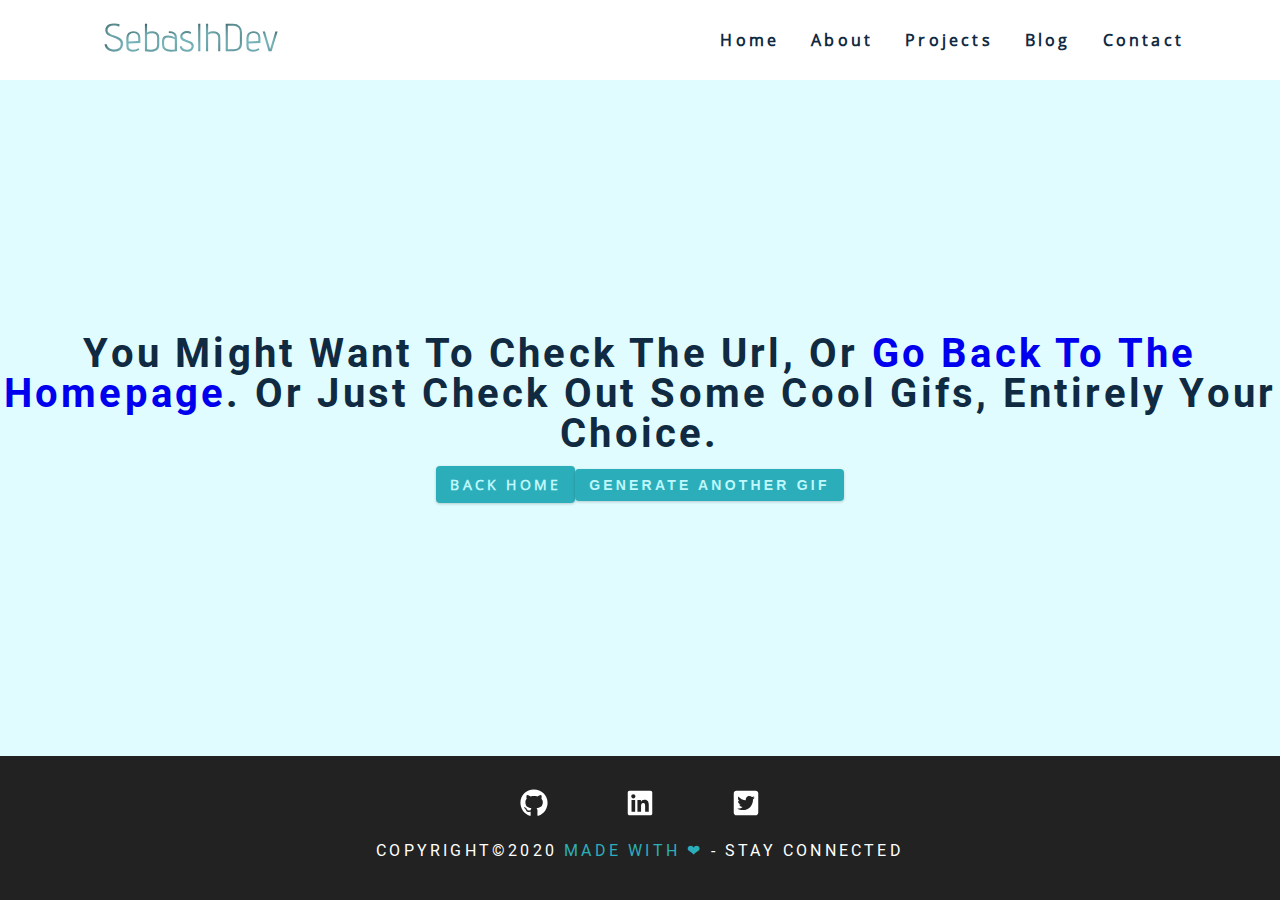
==== 404/index.html @ 56dd531b "Updates" ====
<!DOCTYPE html><html><head><meta charSet="utf-8"/><meta http-equiv="x-ua-compatible" content="ie=edge"/><meta name="viewport" content="width=device-width, initial-scale=1, shrink-to-fit=no"/><style data-href="/styles.23e9d44c191bf7a04970.css">:root{--clr-primary-1:#044e53;--clr-primary-2:#0a6c75;--clr-primary-3:#0e7c86;--clr-primary-4:#149199;--clr-primary-5:#2caeba;--clr-primary-6:#37bcc8;--clr-primary-7:#52d1da;--clr-primary-8:#88ebf2;--clr-primary-9:#bff8fd;--clr-primary-10:#e0fcff;--clr-grey-1:#102a42;--clr-grey-3:#324d67;--clr-grey-4:#48647f;--clr-grey-5:#617d98;--clr-grey-8:#bcccdc;--clr-grey-9:#dae2ec;--clr-grey-10:#f1f5f8;--clr-green-dark:#1d9527;--clr-red-dark:#bb2525;--clr-red-light:#e66b6b;--clr-white:#fff;--ff-primary:"Roboto",sans-serif;--ff-secondary:"Open Sans",sans-serif;--transition:all 0.3s linear;--spacing:0.2rem;--radius:0.25rem;--light-shadow:0 5px 15px rgba(0,0,0,0.1);--dark-shadow:0 5px 15px rgba(0,0,0,0.2);--max-width:1170px;--fixed-width:700px}*,:after,:before{margin:0;padding:0;box-sizing:border-box}body{font-family:var(--ff-secondary);background:var(--clr-white);color:var(--clr-grey-1);line-height:1.5;font-size:.875rem;margin-top:5rem}ul{list-style-type:none}a{text-decoration:none}h1,h2,h3,h4{letter-spacing:var(--spacing);text-transform:capitalize;line-height:1.25;margin-bottom:.75rem;font-family:var(--ff-primary)}h1{font-size:3rem}h2{font-size:2rem}h3{font-size:1.25rem}h4{font-size:.875rem}p{margin-bottom:1.25rem;color:var(--clr-grey-3)}@media screen and (min-width:800px){h1{font-size:4rem}h2{font-size:2.5rem}h3{font-size:1.75rem}body,h4{font-size:1rem}h1,h2,h3,h4{line-height:1}}.btn{text-transform:uppercase;background:var(--clr-primary-5);color:var(--clr-primary-9);padding:.375rem .75rem;letter-spacing:var(--spacing);display:inline-block;font-weight:700;transition:var(--transition);font-size:.875rem;border:2px solid transparent;cursor:pointer;box-shadow:0 1px 3px rgba(0,0,0,.2);border-radius:var(--radius)}.btn:hover{color:var(--clr-primary-1);background:var(--clr-primary-8)}.center-btn{display:block;width:12rem;text-align:center;margin:3rem auto 0}.section{padding:5rem 0}.section-center{width:90vw;margin:0 auto;max-width:1170px}@media screen and (min-width:992px){.section-center{width:95vw}}.underline{width:5rem;height:.25rem;margin-bottom:1.25rem;background:var(--clr-primary-5);margin-left:auto;margin-right:auto}.section-title{margin-bottom:4rem;text-align:center}.bg-grey{background:var(--clr-grey-10)}.social-links{margin-top:2rem;width:15rem;display:flex;justify-content:space-between}.social-link{font-size:1.75rem;color:var(--clr-grey-1);transition:var(--transition)}.social-link:hover{color:var(--clr-primary-5)}.navbar{position:absolute;top:0;left:0;width:100%;height:5rem;display:flex;align-items:center;z-index:200;background:var(--clr-white)}.nav-center{width:90vw;max-width:1170px;margin:0 auto}.nav-header{display:flex;justify-content:space-between;align-items:center}.nav-header img{margin-bottom:.375rem}.toggle-btn{font-size:2rem;background:transparent;border-color:transparent;color:var(--clr-primary-5);cursor:pointer;transition:var(--transition)}.toggle-btn:hover{color:var(--clr-primary-2)}.nav-links{display:none}@media screen and (min-width:768px){.toggle-btn{display:none}.nav-links{display:flex;justify-content:flex-end}.nav-links li{margin-right:2rem}.nav-links a{text-transform:capitalize;color:var(--clr-grey-1);font-weight:700;letter-spacing:var(--spacing);transition:var(--transition);padding:.5rem 0}.nav-links a:hover{color:var(--clr-primary-5);box-shadow:0 2px var(--clr-primary-5)}.nav-center{display:grid;grid-template-columns:auto 1fr;align-items:center}}@media screen and (min-width:992px){.navbar{background:transparent}}.sidebar{background:var(--clr-grey-10);position:fixed;top:0;left:0;width:100%;height:100%;z-index:999;display:grid;place-items:center;opacity:0;transition:var(--transition);transform:translateX(-100%)}.show-sidebar{opacity:1;transform:translateX(0)}.sidebar-links li{opacity:0}.sidebar-links li a{display:block;text-align:center;text-transform:capitalize;color:var(--clr-grey-5);letter-spacing:var(--spacing);margin-bottom:.5rem;font-size:2rem;transition:var(--transition);border-radius:var(--radius)}.sidebar-links li a:hover{background:var(--clr-primary-9);color:var(--clr-primary-5)}.close-btn{position:absolute;right:4.75%;top:2.75%;font-size:2.5rem;background:transparent;border-color:transparent;color:var(--clr-red-dark);cursor:pointer}@media screen and (min-width:992px){.sidebar{transform:translateX(-100%)}}.sidebar-links li{animation:slideRight .5s ease-in-out .3s forwards}.sidebar-links li:first-of-type{animation-delay:.25s}.sidebar-links li:nth-of-type(2){animation-delay:.5s}.sidebar-links li:nth-of-type(3){animation-delay:.75s}.sidebar-links li:nth-of-type(4){animation-delay:1s}.sidebar-links li:nth-of-type(5){animation-delay:1.25s}@keyframes slideRight{0%{transform:translateX(-200px);opacity:0}to{transform:translateX(0);opacity:1}}.sidebar-icons li{opacity:0;animation:slideUp .5s ease-in-out .3s forwards}.sidebar-icons li:first-of-type{animation-delay:.25s}.sidebar-icons li:nth-of-type(2){animation-delay:.5s}.sidebar-icons li:nth-of-type(3){animation-delay:.75s}.sidebar-icons li:nth-of-type(4){animation-delay:1s}.sidebar-icons li:nth-of-type(5){animation-delay:1.25s}@keyframes slideUp{0%{transform:translateY(200px);opacity:0}to{transform:translateY(0);opacity:1}}.hero{margin-top:-5rem;padding-top:5rem;height:100vh;background:var(--clr-primary-10);position:relative}.hero-center{height:100%;display:grid;align-items:center}.hero .underline{margin-bottom:.5rem;margin-left:0}.hero-info{background:var(--clr-primary-10)}.hero-img{display:none}.hero-info h4{color:var(--clr-grey-5)}.hero-icons{justify-items:flex-start}.hero .btn{margin-top:1.25rem}@media screen and (min-width:992px){.hero:before{content:"";position:absolute;top:0;left:65%;right:0;bottom:0;background:var(--clr-white)}.hero-center{grid-template-columns:repeat(12,1fr)}.hero h4{font-size:.85rem}.hero-info{grid-row:1/1;grid-column:1/span 8}.hero-img{display:block;grid-row:1/1;grid-column:6/-1}}@media screen and (min-width:1170px){.hero h4{font-size:1rem}.hero-info{grid-column:1/span 8}.hero h4{line-height:1}}.service{background:var(--clr-white);padding:3rem 1.5rem;margin-bottom:2rem;border-radius:var(--radius);text-align:center;transition:var(--transition)}.service-icon{font-size:2rem;margin-bottom:1.5rem}.service .underline{width:3rem;height:.12rem}.service .underline,.service p{transition:var(--transition)}.service:hover{background:var(--clr-primary-5)}.service:hover,.service:hover p{color:var(--clr-primary-9)}.service:hover .underline{background:var(--clr-primary-9)}@media screen and (min-width:676px){.services-center{display:grid;grid-template-columns:1fr 1fr;-webkit-column-gap:2rem;column-gap:2rem}}@media screen and (min-width:992px){.services-center{grid-template-columns:1fr 1fr 1fr}}.jobs-center{width:80vw;margin:0 auto;max-width:var(--max-width)}.btn-container{display:flex;flex-direction:row;justify-content:center;margin-bottom:4rem}.job-btn{background:transparent;border-color:transparent;text-transform:capitalize;font-size:1.25rem;letter-spacing:var(--spacing);margin:0 .5rem;transition:var(--transition);cursor:pointer;padding:.25rem 0;line-height:1}.active-btn,.job-btn:hover{color:var(--clr-primary-5);box-shadow:0 2px var(--clr-primary-5)}.job-info h3{font-weight:400}.job-info h4{text-transform:uppercase;color:var(--clr-grey-5);background:var(--clr-grey-9);display:inline-block;padding:.375rem .75rem;border-radius:var(--radius)}.job-date{letter-spacing:var(--spacing)}.job-desc{display:grid;grid-template-columns:auto 1fr;-webkit-column-gap:2rem;column-gap:2rem;align-items:center;margin-bottom:1.25rem}.job-desc p{margin-bottom:0;color:var(--clr-grey-3)}.job-icon{color:var(--clr-primary-5)}@media screen and (min-width:992px){.jobs-center{width:90vw;display:grid;grid-template-columns:200px 1fr;-webkit-column-gap:4rem;column-gap:4rem}.btn-container{flex-direction:column;justify-content:flex-start}.job-btn{margin-bottom:1rem}.active-btn,.job-btn:hover{box-shadow:-2px 0 var(--clr-primary-5)}}.projects{background:var(--clr-grey-10)}.project{display:grid;margin-bottom:4rem}.project-img{border-top-left-radius:var(--radius);border-top-right-radius:var(--radius);height:19rem;z-index:1}.project-img:after{content:"";position:absolute;top:0;left:0;width:100%;height:100%;background:linear-gradient(to bottom right,var(--clr-primary-5),#222);opacity:.85;transition:var(--transition)}.project:hover .project-img:after{opacity:0}.project-info{background:var(--clr-white);padding:1rem 2rem;border-bottom-left-radius:var(--radius);border-bottom-right-radius:var(--radius)}.project-number{display:inline-block;font-size:1.25rem;color:var(--clr-primary-5);margin-bottom:.75rem}.project-info h3{font-weight:500;margin-bottom:1.5rem;font-size:1.5rem}.project-desc{word-spacing:15px;color:var(--clr-grey-3)}.project-stack{margin-bottom:1rem}.about-stack span,.project-stack span{display:inline-block;background:var(--clr-grey-9);color:var(--clr-grey-5);margin-right:.5rem;padding:.25rem .5rem;border-radius:var(--radius);text-transform:uppercase;letter-spacing:2px;font-size:.85rem}.about-stack span{margin-top:.5rem}.project-icon{color:var(--clr-primary-5);font-size:1.25rem;margin-right:.5rem;transition:var(--transition)}.project-icon:hover{color:var(--clr-primary-1)}@media screen and (min-width:576px){.project-img{height:19rem}}@media screen and (min-width:768px){.project-img{height:22rem}}@media screen and (min-width:992px){.project{grid-template-columns:repeat(12,1fr);align-items:center}.project-img{grid-column:1/span 8;height:30rem}.project-img,.project-info{grid-row:1/1;border-radius:var(--radius);box-shadow:var(--dark-shadow)}.project-info{z-index:1;grid-column:5/12}.project:nth-of-type(2n) .project-img{grid-column:5/-1;grid-row:1/1}.project:nth-of-type(2n) .project-info{grid-column:2/span 7;grid-row:1/1;text-align:left}}.blog{display:block;margin-bottom:2rem;background:var(--clr-grey-10);border-radius:var(--radius);box-shadow:var(--light-shadow);transition:var(--transition)}.blog:hover{box-shadow:var(--dark-shadow);transform:scale(1.02)}.blog article{height:100%;display:grid;grid-template-rows:auto 1fr}.blog-card{display:grid;grid-template-rows:auto 1fr auto}.blog-img{border-top-left-radius:var(--radius);border-top-right-radius:var(--radius);height:15rem}.blog-card{padding:1.5rem 1rem}.blog-card h4{color:var(--clr-grey-1)}.blog-footer{display:flex;justify-content:space-between;align-items:center}.blog-footer p{margin-bottom:0;font-weight:700;color:var(--clr-grey-5)}.blog-footer p:first-of-type{display:inline-block;background:var(--clr-grey-9);color:var(--clr-grey-5);margin-right:.5rem;padding:.25rem .5rem;border-radius:var(--radius);text-transform:uppercase;letter-spacing:2px;font-size:.85rem}@media screen and (min-width:576px){.blogs-center{display:grid;grid-template-columns:repeat(auto-fill,minmax(368px,1fr));-webkit-column-gap:2rem;column-gap:2rem}.blog-img{height:17.5rem}}@media screen and (min-width:850px){.blog-img{height:13.75rem}}.footer{height:9rem;background:#222;text-align:center;display:grid;place-items:center}.footer h4{margin-top:.5rem;color:var(--clr-white);font-weight:400;text-transform:uppercase}.footer h4 span{color:var(--clr-primary-5)}.footer-links{margin:0 auto 1rem}.footer .social-link{color:var(--clr-white)}.footer .social-link:hover{color:var(--clr-primary-5)}.about-page,.blog-page,.blog-template,.contact-page,.error-page,.projects-page{background:var(--clr-grey-10);min-height:calc(100vh - 14rem)}.error-page{display:grid;place-items:center;background:var(--clr-primary-10);text-align:center}.error-page h1{text-transform:uppercase;color:var(--clr-primary-1);margin-bottom:2rem}.blog-page .blog{background:var(--clr-white)}.about-page{padding:7rem 0}.about-img{margin-bottom:2rem;height:25rem}.about-text .section-title{margin-bottom:2rem;text-align:left}.about-text .underline{margin-left:0;margin-right:0}.about-text p{line-height:2}.stack-container{width:30rem;display:grid;grid-template-columns:1fr 1fr 1fr;row-gap:.5rem}.stack-container span{text-transform:uppercase;display:flex;align-items:center;letter-spacing:1px;color:var(--clr-grey-4)}.stack-icon{color:var(--clr-primary-5);margin-right:.25rem;font-size:1rem}@media screen and (min-width:992px){.about-center{display:grid;grid-template-columns:repeat(12,1fr);align-items:center;-webkit-column-gap:4rem;column-gap:4rem}.about-img{grid-column:1/span 5;margin-bottom:0}.about-text{grid-column:6/-1}}.contact-page{display:grid;place-items:center;padding:5rem 0}.contact-form{background:var(--clr-white);border-radius:var(--radius);text-align:center;box-shadow:var(--light-shadow);transition:var(--transition);width:90vw;max-width:35rem}.contact-form:hover{box-shadow:var(--dark-shadow)}.contact-form h3{padding-top:1.25rem;color:var(--clr-grey-5)}.form-group{padding:1rem 1.5rem}.form-control{display:block;width:100%;padding:.75rem 1rem;border:none;margin-bottom:1.25rem;background:var(--clr-grey-10);border-radius:var(--radius);text-transform:uppercase;letter-spacing:var(--spacing)}.form-control::-webkit-input-placeholder{font-family:var(--ff-primary);color:var(--clr-grey-1);text-transform:uppercase;letter-spacing:var(--spacing)}.form-control:-ms-input-placeholder{font-family:var(--ff-primary);color:var(--clr-grey-1);text-transform:uppercase;letter-spacing:var(--spacing)}.form-control::-ms-input-placeholder{font-family:var(--ff-primary);color:var(--clr-grey-1);text-transform:uppercase;letter-spacing:var(--spacing)}.form-control::placeholder{font-family:var(--ff-primary);color:var(--clr-grey-1);text-transform:uppercase;letter-spacing:var(--spacing)}.submit-btn{display:block;width:100%;padding:1rem;border-bottom-left-radius:var(--radius);border-bottom-right-radius:var(--radius);border-top-right-radius:0;border-top-left-radius:0}.blog-template{padding:5rem 0}.blog-template h1,.blog-template h2{text-align:center}.blog-template ul{margin-top:2rem;display:inline-block}.blog-template ul li{background:var(--clr-grey-9);color:var(--clr-grey-5);padding:.5rem 1rem;margin:1rem 0;text-transform:uppercase}.blog-template blockquote{background:var(--clr-primary-9);border-radius:var(--radius);padding:1rem;line-height:2;color:var(--clr-primary-5);margin:2rem 0}.blog-template pre{background:#222;color:#ff0;overflow-x:scroll;padding:1rem 1.5rem;border-radius:var(--radius)}.blog-template img{width:15rem;height:15rem;margin:3rem 0}.gif{display:block;width:auto;height:300px;box-shadow:0 3px 5px rgba(67,166,153,.15),0 5px 16px rgba(67,166,153,.15);margin:.4125rem auto .825rem}.error-container{margin:5rem 0}</style><meta name="generator" content="Gatsby 2.21.0"/><title data-react-helmet="true"></title><link rel="sitemap" type="application/xml" href="/sitemap.xml"/><link rel="preload" as="font" type="font/woff2" crossorigin="anonymous" href="/google-fonts/s/opensans/v17/mem8YaGs126MiZpBA-UFVZ0b.woff2"/><link rel="preload" as="font" type="font/woff2" crossorigin="anonymous" href="/google-fonts/s/roboto/v20/KFOlCnqEu92Fr1MmWUlfBBc4.woff2"/><link rel="preload" as="font" type="font/woff2" crossorigin="anonymous" href="/google-fonts/s/roboto/v20/KFOmCnqEu92Fr1Mu4mxK.woff2"/><style type="text/css">@font-face{font-family:Roboto;font-style:normal;font-weight:400;src:local('Roboto'),local('Roboto-Regular'),url(/google-fonts/s/roboto/v20/KFOmCnqEu92Fr1Mu4mxK.woff2) format('woff2'),url(/google-fonts/s/roboto/v20/KFOmCnqEu92Fr1Mu4mxM.woff) format('woff');font-display: swap;}@font-face{font-family:Roboto;font-style:normal;font-weight:700;src:local('Roboto Bold'),local('Roboto-Bold'),url(/google-fonts/s/roboto/v20/KFOlCnqEu92Fr1MmWUlfBBc4.woff2) format('woff2'),url(/google-fonts/s/roboto/v20/KFOlCnqEu92Fr1MmWUlfBBc-.woff) format('woff');font-display: swap;}@font-face{font-family:'Open Sans';font-style:normal;font-weight:400;src:local('Open Sans Regular'),local('OpenSans-Regular'),url(/google-fonts/s/opensans/v17/mem8YaGs126MiZpBA-UFVZ0b.woff2) format('woff2'),url(/google-fonts/s/opensans/v17/mem8YaGs126MiZpBA-UFVZ0d.woff) format('woff');font-display: swap;}</style><link as="script" rel="preload" href="/webpack-runtime-c3533b156a4aab6b3065.js"/><link as="script" rel="preload" href="/framework-737c3e16d462c41141c7.js"/><link as="script" rel="preload" href="/styles-d09edeeea94857ecd6e6.js"/><link as="script" rel="preload" href="/app-18818b3729d0ac6f11d0.js"/><link as="script" rel="preload" href="/1bfc9850-aa6a4820e09061b20fce.js"/><link as="script" rel="preload" href="/605a5af4c377639698e51fcc98960cf3a4b9e340-c73872df0cca1ebdfaf5.js"/><link as="script" rel="preload" href="/component---src-pages-404-js-40c80eb6954ec36ce944.js"/><link as="fetch" rel="preload" href="/page-data/404/page-data.json" crossorigin="anonymous"/><link as="fetch" rel="preload" href="/page-data/app-data.json" crossorigin="anonymous"/></head><body><div id="___gatsby"><div style="outline:none" tabindex="-1" id="gatsby-focus-wrapper"><nav class="navbar"><div class="nav-center"><div class="nav-header"><img src="[data-uri]" alt="logo"/><button type="button" class="toggle-btn"><svg stroke="currentColor" fill="currentColor" stroke-width="0" viewBox="0 0 448 512" height="1em" width="1em" xmlns="http://www.w3.org/2000/svg"><path d="M16 224h416a16 16 0 0 0 16-16v-32a16 16 0 0 0-16-16H16a16 16 0 0 0-16 16v32a16 16 0 0 0 16 16zm416 192H16a16 16 0 0 0-16 16v32a16 16 0 0 0 16 16h416a16 16 0 0 0 16-16v-32a16 16 0 0 0-16-16zm3.17-384H172.83A12.82 12.82 0 0 0 160 44.83v38.34A12.82 12.82 0 0 0 172.83 96h262.34A12.82 12.82 0 0 0 448 83.17V44.83A12.82 12.82 0 0 0 435.17 32zm0 256H172.83A12.82 12.82 0 0 0 160 300.83v38.34A12.82 12.82 0 0 0 172.83 352h262.34A12.82 12.82 0 0 0 448 339.17v-38.34A12.82 12.82 0 0 0 435.17 288z"></path></svg></button></div><ul class="page-links nav-links"><li><a href="/">home</a></li><li><a href="/about/">about</a></li><li><a href="/projects/">projects</a></li><li><a href="/blog/">blog</a></li><li><a href="/contact/">contact</a></li></ul></div></nav><aside class="sidebar "><button class="close-btn"><svg stroke="currentColor" fill="currentColor" stroke-width="0" viewBox="0 0 352 512" height="1em" width="1em" xmlns="http://www.w3.org/2000/svg"><path d="M242.72 256l100.07-100.07c12.28-12.28 12.28-32.19 0-44.48l-22.24-22.24c-12.28-12.28-32.19-12.28-44.48 0L176 189.28 75.93 89.21c-12.28-12.28-32.19-12.28-44.48 0L9.21 111.45c-12.28 12.28-12.28 32.19 0 44.48L109.28 256 9.21 356.07c-12.28 12.28-12.28 32.19 0 44.48l22.24 22.24c12.28 12.28 32.2 12.28 44.48 0L176 322.72l100.07 100.07c12.28 12.28 32.2 12.28 44.48 0l22.24-22.24c12.28-12.28 12.28-32.19 0-44.48L242.72 256z"></path></svg></button><div class="side-container"><ul class="page-links "><li><a href="/">home</a></li><li><a href="/about/">about</a></li><li><a href="/projects/">projects</a></li><li><a href="/blog/">blog</a></li><li><a href="/contact/">contact</a></li></ul><ul class="social-links "><li><a href="https://github.com/sebaslherrera" class="social-link" target="_blank" rel="noopener noreferrer"><svg stroke="currentColor" fill="currentColor" stroke-width="0" viewBox="0 0 496 512" class="social-icon" height="1em" width="1em" xmlns="http://www.w3.org/2000/svg"><path d="M165.9 397.4c0 2-2.3 3.6-5.2 3.6-3.3.3-5.6-1.3-5.6-3.6 0-2 2.3-3.6 5.2-3.6 3-.3 5.6 1.3 5.6 3.6zm-31.1-4.5c-.7 2 1.3 4.3 4.3 4.9 2.6 1 5.6 0 6.2-2s-1.3-4.3-4.3-5.2c-2.6-.7-5.5.3-6.2 2.3zm44.2-1.7c-2.9.7-4.9 2.6-4.6 4.9.3 2 2.9 3.3 5.9 2.6 2.9-.7 4.9-2.6 4.6-4.6-.3-1.9-3-3.2-5.9-2.9zM244.8 8C106.1 8 0 113.3 0 252c0 110.9 69.8 205.8 169.5 239.2 12.8 2.3 17.3-5.6 17.3-12.1 0-6.2-.3-40.4-.3-61.4 0 0-70 15-84.7-29.8 0 0-11.4-29.1-27.8-36.6 0 0-22.9-15.7 1.6-15.4 0 0 24.9 2 38.6 25.8 21.9 38.6 58.6 27.5 72.9 20.9 2.3-16 8.8-27.1 16-33.7-55.9-6.2-112.3-14.3-112.3-110.5 0-27.5 7.6-41.3 23.6-58.9-2.6-6.5-11.1-33.3 2.6-67.9 20.9-6.5 69 27 69 27 20-5.6 41.5-8.5 62.8-8.5s42.8 2.9 62.8 8.5c0 0 48.1-33.6 69-27 13.7 34.7 5.2 61.4 2.6 67.9 16 17.7 25.8 31.5 25.8 58.9 0 96.5-58.9 104.2-114.8 110.5 9.2 7.9 17 22.9 17 46.4 0 33.7-.3 75.4-.3 83.6 0 6.5 4.6 14.4 17.3 12.1C428.2 457.8 496 362.9 496 252 496 113.3 383.5 8 244.8 8zM97.2 352.9c-1.3 1-1 3.3.7 5.2 1.6 1.6 3.9 2.3 5.2 1 1.3-1 1-3.3-.7-5.2-1.6-1.6-3.9-2.3-5.2-1zm-10.8-8.1c-.7 1.3.3 2.9 2.3 3.9 1.6 1 3.6.7 4.3-.7.7-1.3-.3-2.9-2.3-3.9-2-.6-3.6-.3-4.3.7zm32.4 35.6c-1.6 1.3-1 4.3 1.3 6.2 2.3 2.3 5.2 2.6 6.5 1 1.3-1.3.7-4.3-1.3-6.2-2.2-2.3-5.2-2.6-6.5-1zm-11.4-14.7c-1.6 1-1.6 3.6 0 5.9 1.6 2.3 4.3 3.3 5.6 2.3 1.6-1.3 1.6-3.9 0-6.2-1.4-2.3-4-3.3-5.6-2z"></path></svg></a></li><li><a href="https://www.linkedin.com/in/sebaslherrera/" class="social-link" target="_blank" rel="noopener noreferrer"><svg stroke="currentColor" fill="currentColor" stroke-width="0" viewBox="0 0 448 512" class="social-icon" height="1em" width="1em" xmlns="http://www.w3.org/2000/svg"><path d="M416 32H31.9C14.3 32 0 46.5 0 64.3v383.4C0 465.5 14.3 480 31.9 480H416c17.6 0 32-14.5 32-32.3V64.3c0-17.8-14.4-32.3-32-32.3zM135.4 416H69V202.2h66.5V416zm-33.2-243c-21.3 0-38.5-17.3-38.5-38.5S80.9 96 102.2 96c21.2 0 38.5 17.3 38.5 38.5 0 21.3-17.2 38.5-38.5 38.5zm282.1 243h-66.4V312c0-24.8-.5-56.7-34.5-56.7-34.6 0-39.9 27-39.9 54.9V416h-66.4V202.2h63.7v29.2h.9c8.9-16.8 30.6-34.5 62.9-34.5 67.2 0 79.7 44.3 79.7 101.9V416z"></path></svg></a></li><li><a href="https://twitter.com/sebaslherrera" class="social-link" target="_blank" rel="noopener noreferrer"><svg stroke="currentColor" fill="currentColor" stroke-width="0" viewBox="0 0 448 512" class="social-icon" height="1em" width="1em" xmlns="http://www.w3.org/2000/svg"><path d="M400 32H48C21.5 32 0 53.5 0 80v352c0 26.5 21.5 48 48 48h352c26.5 0 48-21.5 48-48V80c0-26.5-21.5-48-48-48zm-48.9 158.8c.2 2.8.2 5.7.2 8.5 0 86.7-66 186.6-186.6 186.6-37.2 0-71.7-10.8-100.7-29.4 5.3.6 10.4.8 15.8.8 30.7 0 58.9-10.4 81.4-28-28.8-.6-53-19.5-61.3-45.5 10.1 1.5 19.2 1.5 29.6-1.2-30-6.1-52.5-32.5-52.5-64.4v-.8c8.7 4.9 18.9 7.9 29.6 8.3a65.447 65.447 0 0 1-29.2-54.6c0-12.2 3.2-23.4 8.9-33.1 32.3 39.8 80.8 65.8 135.2 68.6-9.3-44.5 24-80.6 64-80.6 18.9 0 35.9 7.9 47.9 20.7 14.8-2.8 29-8.3 41.6-15.8-4.9 15.2-15.2 28-28.8 36.1 13.2-1.4 26-5.1 37.8-10.2-8.9 13.1-20.1 24.7-32.9 34z"></path></svg></a></li></ul></div></aside><main class="error-page"><div class="error-container"><h2>You might want to check the url, or<!-- --> <a href="/">go back to the homepage</a>. Or just check out some cool gifs, entirely your choice.</h2><a class="btn" href="/">Back Home</a><button class="btn">Generate Another Gif</button></div></main><footer class="footer"><div><ul class="social-links footer-links"><li><a href="https://github.com/sebaslherrera" class="social-link" target="_blank" rel="noopener noreferrer"><svg stroke="currentColor" fill="currentColor" stroke-width="0" viewBox="0 0 496 512" class="social-icon" height="1em" width="1em" xmlns="http://www.w3.org/2000/svg"><path d="M165.9 397.4c0 2-2.3 3.6-5.2 3.6-3.3.3-5.6-1.3-5.6-3.6 0-2 2.3-3.6 5.2-3.6 3-.3 5.6 1.3 5.6 3.6zm-31.1-4.5c-.7 2 1.3 4.3 4.3 4.9 2.6 1 5.6 0 6.2-2s-1.3-4.3-4.3-5.2c-2.6-.7-5.5.3-6.2 2.3zm44.2-1.7c-2.9.7-4.9 2.6-4.6 4.9.3 2 2.9 3.3 5.9 2.6 2.9-.7 4.9-2.6 4.6-4.6-.3-1.9-3-3.2-5.9-2.9zM244.8 8C106.1 8 0 113.3 0 252c0 110.9 69.8 205.8 169.5 239.2 12.8 2.3 17.3-5.6 17.3-12.1 0-6.2-.3-40.4-.3-61.4 0 0-70 15-84.7-29.8 0 0-11.4-29.1-27.8-36.6 0 0-22.9-15.7 1.6-15.4 0 0 24.9 2 38.6 25.8 21.9 38.6 58.6 27.5 72.9 20.9 2.3-16 8.8-27.1 16-33.7-55.9-6.2-112.3-14.3-112.3-110.5 0-27.5 7.6-41.3 23.6-58.9-2.6-6.5-11.1-33.3 2.6-67.9 20.9-6.5 69 27 69 27 20-5.6 41.5-8.5 62.8-8.5s42.8 2.9 62.8 8.5c0 0 48.1-33.6 69-27 13.7 34.7 5.2 61.4 2.6 67.9 16 17.7 25.8 31.5 25.8 58.9 0 96.5-58.9 104.2-114.8 110.5 9.2 7.9 17 22.9 17 46.4 0 33.7-.3 75.4-.3 83.6 0 6.5 4.6 14.4 17.3 12.1C428.2 457.8 496 362.9 496 252 496 113.3 383.5 8 244.8 8zM97.2 352.9c-1.3 1-1 3.3.7 5.2 1.6 1.6 3.9 2.3 5.2 1 1.3-1 1-3.3-.7-5.2-1.6-1.6-3.9-2.3-5.2-1zm-10.8-8.1c-.7 1.3.3 2.9 2.3 3.9 1.6 1 3.6.7 4.3-.7.7-1.3-.3-2.9-2.3-3.9-2-.6-3.6-.3-4.3.7zm32.4 35.6c-1.6 1.3-1 4.3 1.3 6.2 2.3 2.3 5.2 2.6 6.5 1 1.3-1.3.7-4.3-1.3-6.2-2.2-2.3-5.2-2.6-6.5-1zm-11.4-14.7c-1.6 1-1.6 3.6 0 5.9 1.6 2.3 4.3 3.3 5.6 2.3 1.6-1.3 1.6-3.9 0-6.2-1.4-2.3-4-3.3-5.6-2z"></path></svg></a></li><li><a href="https://www.linkedin.com/in/sebaslherrera/" class="social-link" target="_blank" rel="noopener noreferrer"><svg stroke="currentColor" fill="currentColor" stroke-width="0" viewBox="0 0 448 512" class="social-icon" height="1em" width="1em" xmlns="http://www.w3.org/2000/svg"><path d="M416 32H31.9C14.3 32 0 46.5 0 64.3v383.4C0 465.5 14.3 480 31.9 480H416c17.6 0 32-14.5 32-32.3V64.3c0-17.8-14.4-32.3-32-32.3zM135.4 416H69V202.2h66.5V416zm-33.2-243c-21.3 0-38.5-17.3-38.5-38.5S80.9 96 102.2 96c21.2 0 38.5 17.3 38.5 38.5 0 21.3-17.2 38.5-38.5 38.5zm282.1 243h-66.4V312c0-24.8-.5-56.7-34.5-56.7-34.6 0-39.9 27-39.9 54.9V416h-66.4V202.2h63.7v29.2h.9c8.9-16.8 30.6-34.5 62.9-34.5 67.2 0 79.7 44.3 79.7 101.9V416z"></path></svg></a></li><li><a href="https://twitter.com/sebaslherrera" class="social-link" target="_blank" rel="noopener noreferrer"><svg stroke="currentColor" fill="currentColor" stroke-width="0" viewBox="0 0 448 512" class="social-icon" height="1em" width="1em" xmlns="http://www.w3.org/2000/svg"><path d="M400 32H48C21.5 32 0 53.5 0 80v352c0 26.5 21.5 48 48 48h352c26.5 0 48-21.5 48-48V80c0-26.5-21.5-48-48-48zm-48.9 158.8c.2 2.8.2 5.7.2 8.5 0 86.7-66 186.6-186.6 186.6-37.2 0-71.7-10.8-100.7-29.4 5.3.6 10.4.8 15.8.8 30.7 0 58.9-10.4 81.4-28-28.8-.6-53-19.5-61.3-45.5 10.1 1.5 19.2 1.5 29.6-1.2-30-6.1-52.5-32.5-52.5-64.4v-.8c8.7 4.9 18.9 7.9 29.6 8.3a65.447 65.447 0 0 1-29.2-54.6c0-12.2 3.2-23.4 8.9-33.1 32.3 39.8 80.8 65.8 135.2 68.6-9.3-44.5 24-80.6 64-80.6 18.9 0 35.9 7.9 47.9 20.7 14.8-2.8 29-8.3 41.6-15.8-4.9 15.2-15.2 28-28.8 36.1 13.2-1.4 26-5.1 37.8-10.2-8.9 13.1-20.1 24.7-32.9 34z"></path></svg></a></li></ul><h4>copyright©<!-- -->2020<span> Made with ❤</span> - Stay connected</h4></div></footer></div><div id="gatsby-announcer" style="position:absolute;top:0;width:1px;height:1px;padding:0;overflow:hidden;clip:rect(0, 0, 0, 0);white-space:nowrap;border:0" aria-live="assertive" aria-atomic="true"></div></div><script id="gatsby-script-loader">/*<![CDATA[*/window.pagePath="/404/";/*]]>*/</script><script id="gatsby-chunk-mapping">/*<![CDATA[*/window.___chunkMapping={"app":["/app-18818b3729d0ac6f11d0.js"],"component---src-pages-404-js":["/component---src-pages-404-js-40c80eb6954ec36ce944.js"],"component---src-pages-about-js":["/component---src-pages-about-js-e5ca89d516f253938a4d.js"],"component---src-pages-blog-js":["/component---src-pages-blog-js-9de85ed5e6b2853054d4.js"],"component---src-pages-contact-js":["/component---src-pages-contact-js-2ec15f29f5d73cc7abc0.js"],"component---src-pages-index-js":["/component---src-pages-index-js-fd90f001c579b3831b0c.js"],"component---src-pages-projects-js":["/component---src-pages-projects-js-3e75916d29b268206900.js"],"component---src-templates-blog-template-js":["/component---src-templates-blog-template-js-10989e19ecbe538fa228.js"]};/*]]>*/</script><script src="/component---src-pages-404-js-40c80eb6954ec36ce944.js" async=""></script><script src="/605a5af4c377639698e51fcc98960cf3a4b9e340-c73872df0cca1ebdfaf5.js" async=""></script><script src="/1bfc9850-aa6a4820e09061b20fce.js" async=""></script><script src="/app-18818b3729d0ac6f11d0.js" async=""></script><script src="/styles-d09edeeea94857ecd6e6.js" async=""></script><script src="/framework-737c3e16d462c41141c7.js" async=""></script><script src="/webpack-runtime-c3533b156a4aab6b3065.js" async=""></script></body></html>
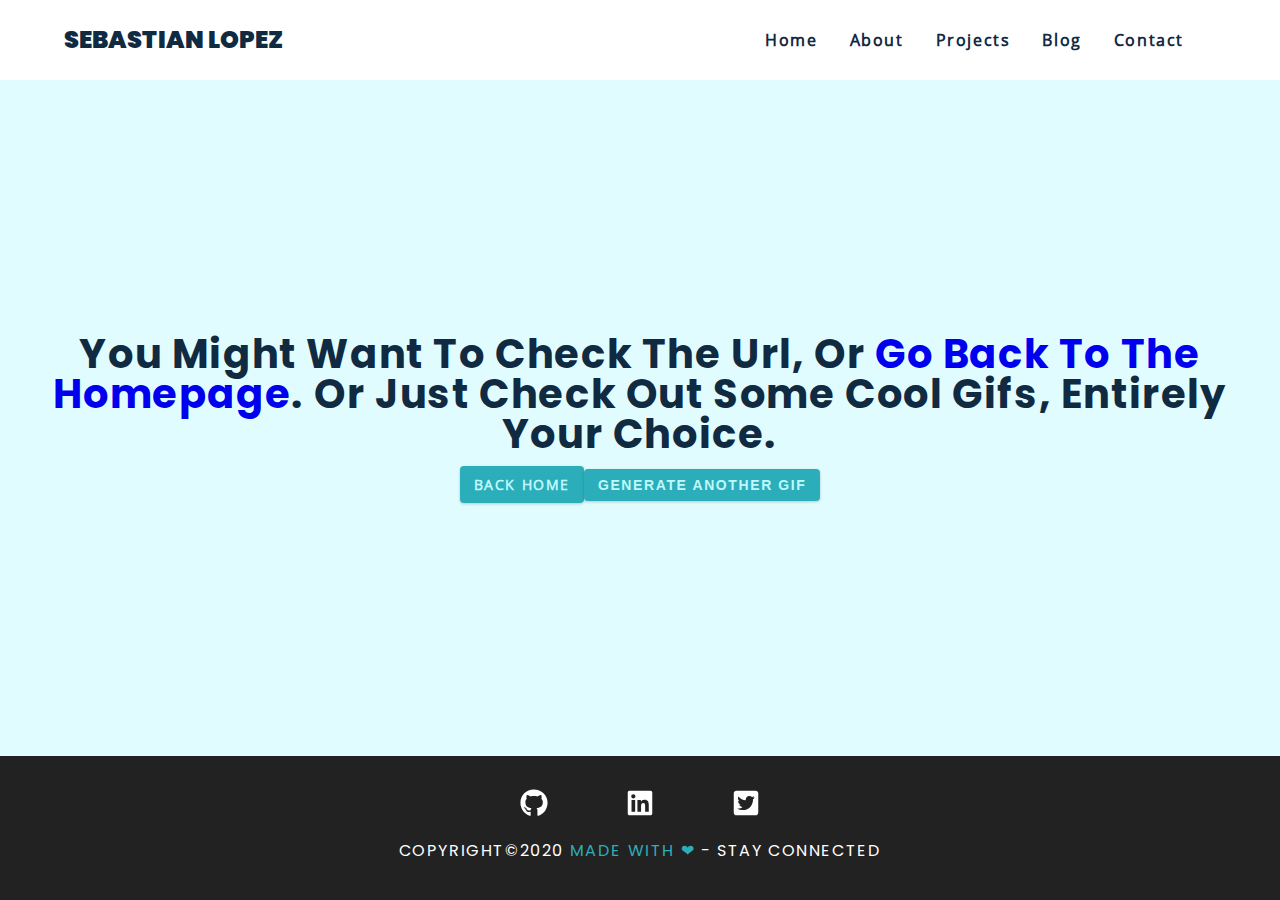
==== commit 98174577: "Updates" ====
--- a/404/index.html
+++ b/404/index.html
@@ -1 +1 @@
-<!DOCTYPE html><html><head><meta charSet="utf-8"/><meta http-equiv="x-ua-compatible" content="ie=edge"/><meta name="viewport" content="width=device-width, initial-scale=1, shrink-to-fit=no"/><style data-href="/styles.23e9d44c191bf7a04970.css">:root{--clr-primary-1:#044e53;--clr-primary-2:#0a6c75;--clr-primary-3:#0e7c86;--clr-primary-4:#149199;--clr-primary-5:#2caeba;--clr-primary-6:#37bcc8;--clr-primary-7:#52d1da;--clr-primary-8:#88ebf2;--clr-primary-9:#bff8fd;--clr-primary-10:#e0fcff;--clr-grey-1:#102a42;--clr-grey-3:#324d67;--clr-grey-4:#48647f;--clr-grey-5:#617d98;--clr-grey-8:#bcccdc;--clr-grey-9:#dae2ec;--clr-grey-10:#f1f5f8;--clr-green-dark:#1d9527;--clr-red-dark:#bb2525;--clr-red-light:#e66b6b;--clr-white:#fff;--ff-primary:"Roboto",sans-serif;--ff-secondary:"Open Sans",sans-serif;--transition:all 0.3s linear;--spacing:0.2rem;--radius:0.25rem;--light-shadow:0 5px 15px rgba(0,0,0,0.1);--dark-shadow:0 5px 15px rgba(0,0,0,0.2);--max-width:1170px;--fixed-width:700px}*,:after,:before{margin:0;padding:0;box-sizing:border-box}body{font-family:var(--ff-secondary);background:var(--clr-white);color:var(--clr-grey-1);line-height:1.5;font-size:.875rem;margin-top:5rem}ul{list-style-type:none}a{text-decoration:none}h1,h2,h3,h4{letter-spacing:var(--spacing);text-transform:capitalize;line-height:1.25;margin-bottom:.75rem;font-family:var(--ff-primary)}h1{font-size:3rem}h2{font-size:2rem}h3{font-size:1.25rem}h4{font-size:.875rem}p{margin-bottom:1.25rem;color:var(--clr-grey-3)}@media screen and (min-width:800px){h1{font-size:4rem}h2{font-size:2.5rem}h3{font-size:1.75rem}body,h4{font-size:1rem}h1,h2,h3,h4{line-height:1}}.btn{text-transform:uppercase;background:var(--clr-primary-5);color:var(--clr-primary-9);padding:.375rem .75rem;letter-spacing:var(--spacing);display:inline-block;font-weight:700;transition:var(--transition);font-size:.875rem;border:2px solid transparent;cursor:pointer;box-shadow:0 1px 3px rgba(0,0,0,.2);border-radius:var(--radius)}.btn:hover{color:var(--clr-primary-1);background:var(--clr-primary-8)}.center-btn{display:block;width:12rem;text-align:center;margin:3rem auto 0}.section{padding:5rem 0}.section-center{width:90vw;margin:0 auto;max-width:1170px}@media screen and (min-width:992px){.section-center{width:95vw}}.underline{width:5rem;height:.25rem;margin-bottom:1.25rem;background:var(--clr-primary-5);margin-left:auto;margin-right:auto}.section-title{margin-bottom:4rem;text-align:center}.bg-grey{background:var(--clr-grey-10)}.social-links{margin-top:2rem;width:15rem;display:flex;justify-content:space-between}.social-link{font-size:1.75rem;color:var(--clr-grey-1);transition:var(--transition)}.social-link:hover{color:var(--clr-primary-5)}.navbar{position:absolute;top:0;left:0;width:100%;height:5rem;display:flex;align-items:center;z-index:200;background:var(--clr-white)}.nav-center{width:90vw;max-width:1170px;margin:0 auto}.nav-header{display:flex;justify-content:space-between;align-items:center}.nav-header img{margin-bottom:.375rem}.toggle-btn{font-size:2rem;background:transparent;border-color:transparent;color:var(--clr-primary-5);cursor:pointer;transition:var(--transition)}.toggle-btn:hover{color:var(--clr-primary-2)}.nav-links{display:none}@media screen and (min-width:768px){.toggle-btn{display:none}.nav-links{display:flex;justify-content:flex-end}.nav-links li{margin-right:2rem}.nav-links a{text-transform:capitalize;color:var(--clr-grey-1);font-weight:700;letter-spacing:var(--spacing);transition:var(--transition);padding:.5rem 0}.nav-links a:hover{color:var(--clr-primary-5);box-shadow:0 2px var(--clr-primary-5)}.nav-center{display:grid;grid-template-columns:auto 1fr;align-items:center}}@media screen and (min-width:992px){.navbar{background:transparent}}.sidebar{background:var(--clr-grey-10);position:fixed;top:0;left:0;width:100%;height:100%;z-index:999;display:grid;place-items:center;opacity:0;transition:var(--transition);transform:translateX(-100%)}.show-sidebar{opacity:1;transform:translateX(0)}.sidebar-links li{opacity:0}.sidebar-links li a{display:block;text-align:center;text-transform:capitalize;color:var(--clr-grey-5);letter-spacing:var(--spacing);margin-bottom:.5rem;font-size:2rem;transition:var(--transition);border-radius:var(--radius)}.sidebar-links li a:hover{background:var(--clr-primary-9);color:var(--clr-primary-5)}.close-btn{position:absolute;right:4.75%;top:2.75%;font-size:2.5rem;background:transparent;border-color:transparent;color:var(--clr-red-dark);cursor:pointer}@media screen and (min-width:992px){.sidebar{transform:translateX(-100%)}}.sidebar-links li{animation:slideRight .5s ease-in-out .3s forwards}.sidebar-links li:first-of-type{animation-delay:.25s}.sidebar-links li:nth-of-type(2){animation-delay:.5s}.sidebar-links li:nth-of-type(3){animation-delay:.75s}.sidebar-links li:nth-of-type(4){animation-delay:1s}.sidebar-links li:nth-of-type(5){animation-delay:1.25s}@keyframes slideRight{0%{transform:translateX(-200px);opacity:0}to{transform:translateX(0);opacity:1}}.sidebar-icons li{opacity:0;animation:slideUp .5s ease-in-out .3s forwards}.sidebar-icons li:first-of-type{animation-delay:.25s}.sidebar-icons li:nth-of-type(2){animation-delay:.5s}.sidebar-icons li:nth-of-type(3){animation-delay:.75s}.sidebar-icons li:nth-of-type(4){animation-delay:1s}.sidebar-icons li:nth-of-type(5){animation-delay:1.25s}@keyframes slideUp{0%{transform:translateY(200px);opacity:0}to{transform:translateY(0);opacity:1}}.hero{margin-top:-5rem;padding-top:5rem;height:100vh;background:var(--clr-primary-10);position:relative}.hero-center{height:100%;display:grid;align-items:center}.hero .underline{margin-bottom:.5rem;margin-left:0}.hero-info{background:var(--clr-primary-10)}.hero-img{display:none}.hero-info h4{color:var(--clr-grey-5)}.hero-icons{justify-items:flex-start}.hero .btn{margin-top:1.25rem}@media screen and (min-width:992px){.hero:before{content:"";position:absolute;top:0;left:65%;right:0;bottom:0;background:var(--clr-white)}.hero-center{grid-template-columns:repeat(12,1fr)}.hero h4{font-size:.85rem}.hero-info{grid-row:1/1;grid-column:1/span 8}.hero-img{display:block;grid-row:1/1;grid-column:6/-1}}@media screen and (min-width:1170px){.hero h4{font-size:1rem}.hero-info{grid-column:1/span 8}.hero h4{line-height:1}}.service{background:var(--clr-white);padding:3rem 1.5rem;margin-bottom:2rem;border-radius:var(--radius);text-align:center;transition:var(--transition)}.service-icon{font-size:2rem;margin-bottom:1.5rem}.service .underline{width:3rem;height:.12rem}.service .underline,.service p{transition:var(--transition)}.service:hover{background:var(--clr-primary-5)}.service:hover,.service:hover p{color:var(--clr-primary-9)}.service:hover .underline{background:var(--clr-primary-9)}@media screen and (min-width:676px){.services-center{display:grid;grid-template-columns:1fr 1fr;-webkit-column-gap:2rem;column-gap:2rem}}@media screen and (min-width:992px){.services-center{grid-template-columns:1fr 1fr 1fr}}.jobs-center{width:80vw;margin:0 auto;max-width:var(--max-width)}.btn-container{display:flex;flex-direction:row;justify-content:center;margin-bottom:4rem}.job-btn{background:transparent;border-color:transparent;text-transform:capitalize;font-size:1.25rem;letter-spacing:var(--spacing);margin:0 .5rem;transition:var(--transition);cursor:pointer;padding:.25rem 0;line-height:1}.active-btn,.job-btn:hover{color:var(--clr-primary-5);box-shadow:0 2px var(--clr-primary-5)}.job-info h3{font-weight:400}.job-info h4{text-transform:uppercase;color:var(--clr-grey-5);background:var(--clr-grey-9);display:inline-block;padding:.375rem .75rem;border-radius:var(--radius)}.job-date{letter-spacing:var(--spacing)}.job-desc{display:grid;grid-template-columns:auto 1fr;-webkit-column-gap:2rem;column-gap:2rem;align-items:center;margin-bottom:1.25rem}.job-desc p{margin-bottom:0;color:var(--clr-grey-3)}.job-icon{color:var(--clr-primary-5)}@media screen and (min-width:992px){.jobs-center{width:90vw;display:grid;grid-template-columns:200px 1fr;-webkit-column-gap:4rem;column-gap:4rem}.btn-container{flex-direction:column;justify-content:flex-start}.job-btn{margin-bottom:1rem}.active-btn,.job-btn:hover{box-shadow:-2px 0 var(--clr-primary-5)}}.projects{background:var(--clr-grey-10)}.project{display:grid;margin-bottom:4rem}.project-img{border-top-left-radius:var(--radius);border-top-right-radius:var(--radius);height:19rem;z-index:1}.project-img:after{content:"";position:absolute;top:0;left:0;width:100%;height:100%;background:linear-gradient(to bottom right,var(--clr-primary-5),#222);opacity:.85;transition:var(--transition)}.project:hover .project-img:after{opacity:0}.project-info{background:var(--clr-white);padding:1rem 2rem;border-bottom-left-radius:var(--radius);border-bottom-right-radius:var(--radius)}.project-number{display:inline-block;font-size:1.25rem;color:var(--clr-primary-5);margin-bottom:.75rem}.project-info h3{font-weight:500;margin-bottom:1.5rem;font-size:1.5rem}.project-desc{word-spacing:15px;color:var(--clr-grey-3)}.project-stack{margin-bottom:1rem}.about-stack span,.project-stack span{display:inline-block;background:var(--clr-grey-9);color:var(--clr-grey-5);margin-right:.5rem;padding:.25rem .5rem;border-radius:var(--radius);text-transform:uppercase;letter-spacing:2px;font-size:.85rem}.about-stack span{margin-top:.5rem}.project-icon{color:var(--clr-primary-5);font-size:1.25rem;margin-right:.5rem;transition:var(--transition)}.project-icon:hover{color:var(--clr-primary-1)}@media screen and (min-width:576px){.project-img{height:19rem}}@media screen and (min-width:768px){.project-img{height:22rem}}@media screen and (min-width:992px){.project{grid-template-columns:repeat(12,1fr);align-items:center}.project-img{grid-column:1/span 8;height:30rem}.project-img,.project-info{grid-row:1/1;border-radius:var(--radius);box-shadow:var(--dark-shadow)}.project-info{z-index:1;grid-column:5/12}.project:nth-of-type(2n) .project-img{grid-column:5/-1;grid-row:1/1}.project:nth-of-type(2n) .project-info{grid-column:2/span 7;grid-row:1/1;text-align:left}}.blog{display:block;margin-bottom:2rem;background:var(--clr-grey-10);border-radius:var(--radius);box-shadow:var(--light-shadow);transition:var(--transition)}.blog:hover{box-shadow:var(--dark-shadow);transform:scale(1.02)}.blog article{height:100%;display:grid;grid-template-rows:auto 1fr}.blog-card{display:grid;grid-template-rows:auto 1fr auto}.blog-img{border-top-left-radius:var(--radius);border-top-right-radius:var(--radius);height:15rem}.blog-card{padding:1.5rem 1rem}.blog-card h4{color:var(--clr-grey-1)}.blog-footer{display:flex;justify-content:space-between;align-items:center}.blog-footer p{margin-bottom:0;font-weight:700;color:var(--clr-grey-5)}.blog-footer p:first-of-type{display:inline-block;background:var(--clr-grey-9);color:var(--clr-grey-5);margin-right:.5rem;padding:.25rem .5rem;border-radius:var(--radius);text-transform:uppercase;letter-spacing:2px;font-size:.85rem}@media screen and (min-width:576px){.blogs-center{display:grid;grid-template-columns:repeat(auto-fill,minmax(368px,1fr));-webkit-column-gap:2rem;column-gap:2rem}.blog-img{height:17.5rem}}@media screen and (min-width:850px){.blog-img{height:13.75rem}}.footer{height:9rem;background:#222;text-align:center;display:grid;place-items:center}.footer h4{margin-top:.5rem;color:var(--clr-white);font-weight:400;text-transform:uppercase}.footer h4 span{color:var(--clr-primary-5)}.footer-links{margin:0 auto 1rem}.footer .social-link{color:var(--clr-white)}.footer .social-link:hover{color:var(--clr-primary-5)}.about-page,.blog-page,.blog-template,.contact-page,.error-page,.projects-page{background:var(--clr-grey-10);min-height:calc(100vh - 14rem)}.error-page{display:grid;place-items:center;background:var(--clr-primary-10);text-align:center}.error-page h1{text-transform:uppercase;color:var(--clr-primary-1);margin-bottom:2rem}.blog-page .blog{background:var(--clr-white)}.about-page{padding:7rem 0}.about-img{margin-bottom:2rem;height:25rem}.about-text .section-title{margin-bottom:2rem;text-align:left}.about-text .underline{margin-left:0;margin-right:0}.about-text p{line-height:2}.stack-container{width:30rem;display:grid;grid-template-columns:1fr 1fr 1fr;row-gap:.5rem}.stack-container span{text-transform:uppercase;display:flex;align-items:center;letter-spacing:1px;color:var(--clr-grey-4)}.stack-icon{color:var(--clr-primary-5);margin-right:.25rem;font-size:1rem}@media screen and (min-width:992px){.about-center{display:grid;grid-template-columns:repeat(12,1fr);align-items:center;-webkit-column-gap:4rem;column-gap:4rem}.about-img{grid-column:1/span 5;margin-bottom:0}.about-text{grid-column:6/-1}}.contact-page{display:grid;place-items:center;padding:5rem 0}.contact-form{background:var(--clr-white);border-radius:var(--radius);text-align:center;box-shadow:var(--light-shadow);transition:var(--transition);width:90vw;max-width:35rem}.contact-form:hover{box-shadow:var(--dark-shadow)}.contact-form h3{padding-top:1.25rem;color:var(--clr-grey-5)}.form-group{padding:1rem 1.5rem}.form-control{display:block;width:100%;padding:.75rem 1rem;border:none;margin-bottom:1.25rem;background:var(--clr-grey-10);border-radius:var(--radius);text-transform:uppercase;letter-spacing:var(--spacing)}.form-control::-webkit-input-placeholder{font-family:var(--ff-primary);color:var(--clr-grey-1);text-transform:uppercase;letter-spacing:var(--spacing)}.form-control:-ms-input-placeholder{font-family:var(--ff-primary);color:var(--clr-grey-1);text-transform:uppercase;letter-spacing:var(--spacing)}.form-control::-ms-input-placeholder{font-family:var(--ff-primary);color:var(--clr-grey-1);text-transform:uppercase;letter-spacing:var(--spacing)}.form-control::placeholder{font-family:var(--ff-primary);color:var(--clr-grey-1);text-transform:uppercase;letter-spacing:var(--spacing)}.submit-btn{display:block;width:100%;padding:1rem;border-bottom-left-radius:var(--radius);border-bottom-right-radius:var(--radius);border-top-right-radius:0;border-top-left-radius:0}.blog-template{padding:5rem 0}.blog-template h1,.blog-template h2{text-align:center}.blog-template ul{margin-top:2rem;display:inline-block}.blog-template ul li{background:var(--clr-grey-9);color:var(--clr-grey-5);padding:.5rem 1rem;margin:1rem 0;text-transform:uppercase}.blog-template blockquote{background:var(--clr-primary-9);border-radius:var(--radius);padding:1rem;line-height:2;color:var(--clr-primary-5);margin:2rem 0}.blog-template pre{background:#222;color:#ff0;overflow-x:scroll;padding:1rem 1.5rem;border-radius:var(--radius)}.blog-template img{width:15rem;height:15rem;margin:3rem 0}.gif{display:block;width:auto;height:300px;box-shadow:0 3px 5px rgba(67,166,153,.15),0 5px 16px rgba(67,166,153,.15);margin:.4125rem auto .825rem}.error-container{margin:5rem 0}</style><meta name="generator" content="Gatsby 2.21.0"/><title data-react-helmet="true"></title><link rel="sitemap" type="application/xml" href="/sitemap.xml"/><link rel="preload" as="font" type="font/woff2" crossorigin="anonymous" href="/google-fonts/s/opensans/v17/mem8YaGs126MiZpBA-UFVZ0b.woff2"/><link rel="preload" as="font" type="font/woff2" crossorigin="anonymous" href="/google-fonts/s/roboto/v20/KFOlCnqEu92Fr1MmWUlfBBc4.woff2"/><link rel="preload" as="font" type="font/woff2" crossorigin="anonymous" href="/google-fonts/s/roboto/v20/KFOmCnqEu92Fr1Mu4mxK.woff2"/><style type="text/css">@font-face{font-family:Roboto;font-style:normal;font-weight:400;src:local('Roboto'),local('Roboto-Regular'),url(/google-fonts/s/roboto/v20/KFOmCnqEu92Fr1Mu4mxK.woff2) format('woff2'),url(/google-fonts/s/roboto/v20/KFOmCnqEu92Fr1Mu4mxM.woff) format('woff');font-display: swap;}@font-face{font-family:Roboto;font-style:normal;font-weight:700;src:local('Roboto Bold'),local('Roboto-Bold'),url(/google-fonts/s/roboto/v20/KFOlCnqEu92Fr1MmWUlfBBc4.woff2) format('woff2'),url(/google-fonts/s/roboto/v20/KFOlCnqEu92Fr1MmWUlfBBc-.woff) format('woff');font-display: swap;}@font-face{font-family:'Open Sans';font-style:normal;font-weight:400;src:local('Open Sans Regular'),local('OpenSans-Regular'),url(/google-fonts/s/opensans/v17/mem8YaGs126MiZpBA-UFVZ0b.woff2) format('woff2'),url(/google-fonts/s/opensans/v17/mem8YaGs126MiZpBA-UFVZ0d.woff) format('woff');font-display: swap;}</style><link as="script" rel="preload" href="/webpack-runtime-c3533b156a4aab6b3065.js"/><link as="script" rel="preload" href="/framework-737c3e16d462c41141c7.js"/><link as="script" rel="preload" href="/styles-d09edeeea94857ecd6e6.js"/><link as="script" rel="preload" href="/app-18818b3729d0ac6f11d0.js"/><link as="script" rel="preload" href="/1bfc9850-aa6a4820e09061b20fce.js"/><link as="script" rel="preload" href="/605a5af4c377639698e51fcc98960cf3a4b9e340-c73872df0cca1ebdfaf5.js"/><link as="script" rel="preload" href="/component---src-pages-404-js-40c80eb6954ec36ce944.js"/><link as="fetch" rel="preload" href="/page-data/404/page-data.json" crossorigin="anonymous"/><link as="fetch" rel="preload" href="/page-data/app-data.json" crossorigin="anonymous"/></head><body><div id="___gatsby"><div style="outline:none" tabindex="-1" id="gatsby-focus-wrapper"><nav class="navbar"><div class="nav-center"><div class="nav-header"><img src="[data-uri]" alt="logo"/><button type="button" class="toggle-btn"><svg stroke="currentColor" fill="currentColor" stroke-width="0" viewBox="0 0 448 512" height="1em" width="1em" xmlns="http://www.w3.org/2000/svg"><path d="M16 224h416a16 16 0 0 0 16-16v-32a16 16 0 0 0-16-16H16a16 16 0 0 0-16 16v32a16 16 0 0 0 16 16zm416 192H16a16 16 0 0 0-16 16v32a16 16 0 0 0 16 16h416a16 16 0 0 0 16-16v-32a16 16 0 0 0-16-16zm3.17-384H172.83A12.82 12.82 0 0 0 160 44.83v38.34A12.82 12.82 0 0 0 172.83 96h262.34A12.82 12.82 0 0 0 448 83.17V44.83A12.82 12.82 0 0 0 435.17 32zm0 256H172.83A12.82 12.82 0 0 0 160 300.83v38.34A12.82 12.82 0 0 0 172.83 352h262.34A12.82 12.82 0 0 0 448 339.17v-38.34A12.82 12.82 0 0 0 435.17 288z"></path></svg></button></div><ul class="page-links nav-links"><li><a href="/">home</a></li><li><a href="/about/">about</a></li><li><a href="/projects/">projects</a></li><li><a href="/blog/">blog</a></li><li><a href="/contact/">contact</a></li></ul></div></nav><aside class="sidebar "><button class="close-btn"><svg stroke="currentColor" fill="currentColor" stroke-width="0" viewBox="0 0 352 512" height="1em" width="1em" xmlns="http://www.w3.org/2000/svg"><path d="M242.72 256l100.07-100.07c12.28-12.28 12.28-32.19 0-44.48l-22.24-22.24c-12.28-12.28-32.19-12.28-44.48 0L176 189.28 75.93 89.21c-12.28-12.28-32.19-12.28-44.48 0L9.21 111.45c-12.28 12.28-12.28 32.19 0 44.48L109.28 256 9.21 356.07c-12.28 12.28-12.28 32.19 0 44.48l22.24 22.24c12.28 12.28 32.2 12.28 44.48 0L176 322.72l100.07 100.07c12.28 12.28 32.2 12.28 44.48 0l22.24-22.24c12.28-12.28 12.28-32.19 0-44.48L242.72 256z"></path></svg></button><div class="side-container"><ul class="page-links "><li><a href="/">home</a></li><li><a href="/about/">about</a></li><li><a href="/projects/">projects</a></li><li><a href="/blog/">blog</a></li><li><a href="/contact/">contact</a></li></ul><ul class="social-links "><li><a href="https://github.com/sebaslherrera" class="social-link" target="_blank" rel="noopener noreferrer"><svg stroke="currentColor" fill="currentColor" stroke-width="0" viewBox="0 0 496 512" class="social-icon" height="1em" width="1em" xmlns="http://www.w3.org/2000/svg"><path d="M165.9 397.4c0 2-2.3 3.6-5.2 3.6-3.3.3-5.6-1.3-5.6-3.6 0-2 2.3-3.6 5.2-3.6 3-.3 5.6 1.3 5.6 3.6zm-31.1-4.5c-.7 2 1.3 4.3 4.3 4.9 2.6 1 5.6 0 6.2-2s-1.3-4.3-4.3-5.2c-2.6-.7-5.5.3-6.2 2.3zm44.2-1.7c-2.9.7-4.9 2.6-4.6 4.9.3 2 2.9 3.3 5.9 2.6 2.9-.7 4.9-2.6 4.6-4.6-.3-1.9-3-3.2-5.9-2.9zM244.8 8C106.1 8 0 113.3 0 252c0 110.9 69.8 205.8 169.5 239.2 12.8 2.3 17.3-5.6 17.3-12.1 0-6.2-.3-40.4-.3-61.4 0 0-70 15-84.7-29.8 0 0-11.4-29.1-27.8-36.6 0 0-22.9-15.7 1.6-15.4 0 0 24.9 2 38.6 25.8 21.9 38.6 58.6 27.5 72.9 20.9 2.3-16 8.8-27.1 16-33.7-55.9-6.2-112.3-14.3-112.3-110.5 0-27.5 7.6-41.3 23.6-58.9-2.6-6.5-11.1-33.3 2.6-67.9 20.9-6.5 69 27 69 27 20-5.6 41.5-8.5 62.8-8.5s42.8 2.9 62.8 8.5c0 0 48.1-33.6 69-27 13.7 34.7 5.2 61.4 2.6 67.9 16 17.7 25.8 31.5 25.8 58.9 0 96.5-58.9 104.2-114.8 110.5 9.2 7.9 17 22.9 17 46.4 0 33.7-.3 75.4-.3 83.6 0 6.5 4.6 14.4 17.3 12.1C428.2 457.8 496 362.9 496 252 496 113.3 383.5 8 244.8 8zM97.2 352.9c-1.3 1-1 3.3.7 5.2 1.6 1.6 3.9 2.3 5.2 1 1.3-1 1-3.3-.7-5.2-1.6-1.6-3.9-2.3-5.2-1zm-10.8-8.1c-.7 1.3.3 2.9 2.3 3.9 1.6 1 3.6.7 4.3-.7.7-1.3-.3-2.9-2.3-3.9-2-.6-3.6-.3-4.3.7zm32.4 35.6c-1.6 1.3-1 4.3 1.3 6.2 2.3 2.3 5.2 2.6 6.5 1 1.3-1.3.7-4.3-1.3-6.2-2.2-2.3-5.2-2.6-6.5-1zm-11.4-14.7c-1.6 1-1.6 3.6 0 5.9 1.6 2.3 4.3 3.3 5.6 2.3 1.6-1.3 1.6-3.9 0-6.2-1.4-2.3-4-3.3-5.6-2z"></path></svg></a></li><li><a href="https://www.linkedin.com/in/sebaslherrera/" class="social-link" target="_blank" rel="noopener noreferrer"><svg stroke="currentColor" fill="currentColor" stroke-width="0" viewBox="0 0 448 512" class="social-icon" height="1em" width="1em" xmlns="http://www.w3.org/2000/svg"><path d="M416 32H31.9C14.3 32 0 46.5 0 64.3v383.4C0 465.5 14.3 480 31.9 480H416c17.6 0 32-14.5 32-32.3V64.3c0-17.8-14.4-32.3-32-32.3zM135.4 416H69V202.2h66.5V416zm-33.2-243c-21.3 0-38.5-17.3-38.5-38.5S80.9 96 102.2 96c21.2 0 38.5 17.3 38.5 38.5 0 21.3-17.2 38.5-38.5 38.5zm282.1 243h-66.4V312c0-24.8-.5-56.7-34.5-56.7-34.6 0-39.9 27-39.9 54.9V416h-66.4V202.2h63.7v29.2h.9c8.9-16.8 30.6-34.5 62.9-34.5 67.2 0 79.7 44.3 79.7 101.9V416z"></path></svg></a></li><li><a href="https://twitter.com/sebaslherrera" class="social-link" target="_blank" rel="noopener noreferrer"><svg stroke="currentColor" fill="currentColor" stroke-width="0" viewBox="0 0 448 512" class="social-icon" height="1em" width="1em" xmlns="http://www.w3.org/2000/svg"><path d="M400 32H48C21.5 32 0 53.5 0 80v352c0 26.5 21.5 48 48 48h352c26.5 0 48-21.5 48-48V80c0-26.5-21.5-48-48-48zm-48.9 158.8c.2 2.8.2 5.7.2 8.5 0 86.7-66 186.6-186.6 186.6-37.2 0-71.7-10.8-100.7-29.4 5.3.6 10.4.8 15.8.8 30.7 0 58.9-10.4 81.4-28-28.8-.6-53-19.5-61.3-45.5 10.1 1.5 19.2 1.5 29.6-1.2-30-6.1-52.5-32.5-52.5-64.4v-.8c8.7 4.9 18.9 7.9 29.6 8.3a65.447 65.447 0 0 1-29.2-54.6c0-12.2 3.2-23.4 8.9-33.1 32.3 39.8 80.8 65.8 135.2 68.6-9.3-44.5 24-80.6 64-80.6 18.9 0 35.9 7.9 47.9 20.7 14.8-2.8 29-8.3 41.6-15.8-4.9 15.2-15.2 28-28.8 36.1 13.2-1.4 26-5.1 37.8-10.2-8.9 13.1-20.1 24.7-32.9 34z"></path></svg></a></li></ul></div></aside><main class="error-page"><div class="error-container"><h2>You might want to check the url, or<!-- --> <a href="/">go back to the homepage</a>. Or just check out some cool gifs, entirely your choice.</h2><a class="btn" href="/">Back Home</a><button class="btn">Generate Another Gif</button></div></main><footer class="footer"><div><ul class="social-links footer-links"><li><a href="https://github.com/sebaslherrera" class="social-link" target="_blank" rel="noopener noreferrer"><svg stroke="currentColor" fill="currentColor" stroke-width="0" viewBox="0 0 496 512" class="social-icon" height="1em" width="1em" xmlns="http://www.w3.org/2000/svg"><path d="M165.9 397.4c0 2-2.3 3.6-5.2 3.6-3.3.3-5.6-1.3-5.6-3.6 0-2 2.3-3.6 5.2-3.6 3-.3 5.6 1.3 5.6 3.6zm-31.1-4.5c-.7 2 1.3 4.3 4.3 4.9 2.6 1 5.6 0 6.2-2s-1.3-4.3-4.3-5.2c-2.6-.7-5.5.3-6.2 2.3zm44.2-1.7c-2.9.7-4.9 2.6-4.6 4.9.3 2 2.9 3.3 5.9 2.6 2.9-.7 4.9-2.6 4.6-4.6-.3-1.9-3-3.2-5.9-2.9zM244.8 8C106.1 8 0 113.3 0 252c0 110.9 69.8 205.8 169.5 239.2 12.8 2.3 17.3-5.6 17.3-12.1 0-6.2-.3-40.4-.3-61.4 0 0-70 15-84.7-29.8 0 0-11.4-29.1-27.8-36.6 0 0-22.9-15.7 1.6-15.4 0 0 24.9 2 38.6 25.8 21.9 38.6 58.6 27.5 72.9 20.9 2.3-16 8.8-27.1 16-33.7-55.9-6.2-112.3-14.3-112.3-110.5 0-27.5 7.6-41.3 23.6-58.9-2.6-6.5-11.1-33.3 2.6-67.9 20.9-6.5 69 27 69 27 20-5.6 41.5-8.5 62.8-8.5s42.8 2.9 62.8 8.5c0 0 48.1-33.6 69-27 13.7 34.7 5.2 61.4 2.6 67.9 16 17.7 25.8 31.5 25.8 58.9 0 96.5-58.9 104.2-114.8 110.5 9.2 7.9 17 22.9 17 46.4 0 33.7-.3 75.4-.3 83.6 0 6.5 4.6 14.4 17.3 12.1C428.2 457.8 496 362.9 496 252 496 113.3 383.5 8 244.8 8zM97.2 352.9c-1.3 1-1 3.3.7 5.2 1.6 1.6 3.9 2.3 5.2 1 1.3-1 1-3.3-.7-5.2-1.6-1.6-3.9-2.3-5.2-1zm-10.8-8.1c-.7 1.3.3 2.9 2.3 3.9 1.6 1 3.6.7 4.3-.7.7-1.3-.3-2.9-2.3-3.9-2-.6-3.6-.3-4.3.7zm32.4 35.6c-1.6 1.3-1 4.3 1.3 6.2 2.3 2.3 5.2 2.6 6.5 1 1.3-1.3.7-4.3-1.3-6.2-2.2-2.3-5.2-2.6-6.5-1zm-11.4-14.7c-1.6 1-1.6 3.6 0 5.9 1.6 2.3 4.3 3.3 5.6 2.3 1.6-1.3 1.6-3.9 0-6.2-1.4-2.3-4-3.3-5.6-2z"></path></svg></a></li><li><a href="https://www.linkedin.com/in/sebaslherrera/" class="social-link" target="_blank" rel="noopener noreferrer"><svg stroke="currentColor" fill="currentColor" stroke-width="0" viewBox="0 0 448 512" class="social-icon" height="1em" width="1em" xmlns="http://www.w3.org/2000/svg"><path d="M416 32H31.9C14.3 32 0 46.5 0 64.3v383.4C0 465.5 14.3 480 31.9 480H416c17.6 0 32-14.5 32-32.3V64.3c0-17.8-14.4-32.3-32-32.3zM135.4 416H69V202.2h66.5V416zm-33.2-243c-21.3 0-38.5-17.3-38.5-38.5S80.9 96 102.2 96c21.2 0 38.5 17.3 38.5 38.5 0 21.3-17.2 38.5-38.5 38.5zm282.1 243h-66.4V312c0-24.8-.5-56.7-34.5-56.7-34.6 0-39.9 27-39.9 54.9V416h-66.4V202.2h63.7v29.2h.9c8.9-16.8 30.6-34.5 62.9-34.5 67.2 0 79.7 44.3 79.7 101.9V416z"></path></svg></a></li><li><a href="https://twitter.com/sebaslherrera" class="social-link" target="_blank" rel="noopener noreferrer"><svg stroke="currentColor" fill="currentColor" stroke-width="0" viewBox="0 0 448 512" class="social-icon" height="1em" width="1em" xmlns="http://www.w3.org/2000/svg"><path d="M400 32H48C21.5 32 0 53.5 0 80v352c0 26.5 21.5 48 48 48h352c26.5 0 48-21.5 48-48V80c0-26.5-21.5-48-48-48zm-48.9 158.8c.2 2.8.2 5.7.2 8.5 0 86.7-66 186.6-186.6 186.6-37.2 0-71.7-10.8-100.7-29.4 5.3.6 10.4.8 15.8.8 30.7 0 58.9-10.4 81.4-28-28.8-.6-53-19.5-61.3-45.5 10.1 1.5 19.2 1.5 29.6-1.2-30-6.1-52.5-32.5-52.5-64.4v-.8c8.7 4.9 18.9 7.9 29.6 8.3a65.447 65.447 0 0 1-29.2-54.6c0-12.2 3.2-23.4 8.9-33.1 32.3 39.8 80.8 65.8 135.2 68.6-9.3-44.5 24-80.6 64-80.6 18.9 0 35.9 7.9 47.9 20.7 14.8-2.8 29-8.3 41.6-15.8-4.9 15.2-15.2 28-28.8 36.1 13.2-1.4 26-5.1 37.8-10.2-8.9 13.1-20.1 24.7-32.9 34z"></path></svg></a></li></ul><h4>copyright©<!-- -->2020<span> Made with ❤</span> - Stay connected</h4></div></footer></div><div id="gatsby-announcer" style="position:absolute;top:0;width:1px;height:1px;padding:0;overflow:hidden;clip:rect(0, 0, 0, 0);white-space:nowrap;border:0" aria-live="assertive" aria-atomic="true"></div></div><script id="gatsby-script-loader">/*<![CDATA[*/window.pagePath="/404/";/*]]>*/</script><script id="gatsby-chunk-mapping">/*<![CDATA[*/window.___chunkMapping={"app":["/app-18818b3729d0ac6f11d0.js"],"component---src-pages-404-js":["/component---src-pages-404-js-40c80eb6954ec36ce944.js"],"component---src-pages-about-js":["/component---src-pages-about-js-e5ca89d516f253938a4d.js"],"component---src-pages-blog-js":["/component---src-pages-blog-js-9de85ed5e6b2853054d4.js"],"component---src-pages-contact-js":["/component---src-pages-contact-js-2ec15f29f5d73cc7abc0.js"],"component---src-pages-index-js":["/component---src-pages-index-js-fd90f001c579b3831b0c.js"],"component---src-pages-projects-js":["/component---src-pages-projects-js-3e75916d29b268206900.js"],"component---src-templates-blog-template-js":["/component---src-templates-blog-template-js-10989e19ecbe538fa228.js"]};/*]]>*/</script><script src="/component---src-pages-404-js-40c80eb6954ec36ce944.js" async=""></script><script src="/605a5af4c377639698e51fcc98960cf3a4b9e340-c73872df0cca1ebdfaf5.js" async=""></script><script src="/1bfc9850-aa6a4820e09061b20fce.js" async=""></script><script src="/app-18818b3729d0ac6f11d0.js" async=""></script><script src="/styles-d09edeeea94857ecd6e6.js" async=""></script><script src="/framework-737c3e16d462c41141c7.js" async=""></script><script src="/webpack-runtime-c3533b156a4aab6b3065.js" async=""></script></body></html>+<!DOCTYPE html><html lang="en"><head><meta charSet="utf-8"/><meta http-equiv="x-ua-compatible" content="ie=edge"/><meta name="viewport" content="width=device-width, initial-scale=1, shrink-to-fit=no"/><style data-href="/styles.ad7dbc825d85b0f8c606.css">:root{--clr-primary-1:#044e53;--clr-primary-2:#0a6c75;--clr-primary-3:#0e7c86;--clr-primary-4:#149199;--clr-primary-5:#2caeba;--clr-primary-6:#37bcc8;--clr-primary-7:#52d1da;--clr-primary-8:#88ebf2;--clr-primary-9:#bff8fd;--clr-primary-10:#e0fcff;--clr-grey-1:#102a42;--clr-grey-3:#324d67;--clr-grey-4:#48647f;--clr-grey-5:#617d98;--clr-grey-8:#bcccdc;--clr-grey-9:#dae2ec;--clr-grey-10:#f1f5f8;--clr-green-dark:#1d9527;--clr-red-dark:#bb2525;--clr-red-light:#e66b6b;--clr-white:#fff;--ff-primary:"Poppins",sans-serif;--ff-secondary:"Open Sans",sans-serif;--transition:all 0.3s linear;--spacing:0.1rem;--radius:0.25rem;--light-shadow:0 5px 15px rgba(0,0,0,0.1);--dark-shadow:0 5px 15px rgba(0,0,0,0.2);--max-width:1170px;--fixed-width:700px}*,:after,:before{margin:0;padding:0;box-sizing:border-box}body{font-family:var(--ff-secondary);background:var(--clr-white);color:var(--clr-grey-1);line-height:1.5;font-size:.875rem;margin-top:5rem}ul{list-style-type:none}a{text-decoration:none}h1,h2,h3,h4{letter-spacing:var(--spacing);text-transform:capitalize;line-height:1.25;margin-bottom:.75rem;font-family:var(--ff-primary)}h1{font-size:3rem}h2{font-size:2rem}h3{font-size:1.25rem}h4{font-size:.875rem}p{margin-bottom:1.25rem;color:var(--clr-grey-3)}@media screen and (min-width:800px){h1{font-size:4rem}h2{font-size:2.5rem}h3{font-size:1.75rem}body,h4{font-size:1rem}h1,h2,h3,h4{line-height:1}}.btn{text-transform:uppercase;background:var(--clr-primary-5);color:var(--clr-primary-9);padding:.375rem .75rem;letter-spacing:var(--spacing);display:inline-block;font-weight:700;transition:var(--transition);font-size:.875rem;border:2px solid transparent;cursor:pointer;box-shadow:0 1px 3px rgba(0,0,0,.2);border-radius:var(--radius)}.btn:hover{color:var(--clr-primary-1);background:var(--clr-primary-8)}.center-btn{display:block;width:12rem;text-align:center;margin:3rem auto 0}.section{padding:5rem 0}.section-center{width:90vw;margin:0 auto;max-width:1170px}@media screen and (min-width:992px){.section-center{width:95vw}}.underline{width:5rem;height:.25rem;margin-bottom:1.25rem;background:var(--clr-primary-5);margin-left:auto;margin-right:auto}.section-title{margin-bottom:4rem;text-align:center}.bg-grey{background:var(--clr-grey-10)}.social-links{margin-top:2rem;width:15rem;display:flex;justify-content:space-between}.social-link{font-size:1.75rem;color:var(--clr-grey-1);transition:var(--transition)}.social-link:hover{color:var(--clr-primary-5)}.navbar{position:absolute;top:0;left:0;width:100%;height:5rem;display:flex;align-items:center;z-index:200;background:var(--clr-white)}.nav-center{width:90vw;max-width:1170px;margin:0 auto}.nav-header{display:flex;justify-content:space-between;align-items:center}.nav-header img{margin-bottom:.375rem}.toggle-btn{font-size:2rem;background:transparent;border-color:transparent;color:var(--clr-primary-5);cursor:pointer;transition:var(--transition)}.toggle-btn:hover{color:var(--clr-primary-2)}.nav-links{display:none}@media screen and (min-width:768px){.toggle-btn{display:none}.nav-links{display:flex;justify-content:flex-end}.nav-links li{margin-right:2rem}.nav-links a{text-transform:capitalize;color:var(--clr-grey-1);font-weight:700;letter-spacing:var(--spacing);transition:var(--transition);padding:.5rem 0}.nav-links a:hover{color:var(--clr-primary-5);box-shadow:0 2px var(--clr-primary-5)}.home-nav-links a{color:var(--clr-white)}.nav-center{display:grid;grid-template-columns:auto 1fr;align-items:center}}@media screen and (min-width:768px){.navbar{background:transparent}}.sidebar{background:var(--clr-grey-10);position:fixed;top:0;left:0;width:100%;height:100%;z-index:999;display:grid;place-items:center;opacity:0;transition:var(--transition);transform:translateX(-100%)}.show-sidebar{opacity:1;transform:translateX(0)}.sidebar-links li{opacity:0}.sidebar-links li a{display:block;text-align:center;text-transform:capitalize;color:var(--clr-grey-5);letter-spacing:var(--spacing);margin-bottom:.5rem;font-size:2rem;transition:var(--transition);border-radius:var(--radius)}.sidebar-links li a:hover{background:var(--clr-primary-9);color:var(--clr-primary-5)}.close-btn{position:absolute;right:4.75%;top:2.75%;font-size:2.5rem;background:transparent;border-color:transparent;color:var(--clr-red-dark);cursor:pointer}@media screen and (min-width:992px){.sidebar{transform:translateX(-100%)}}.sidebar-links li{animation:slideRight .5s ease-in-out .3s forwards}.sidebar-links li:first-of-type{animation-delay:.25s}.sidebar-links li:nth-of-type(2){animation-delay:.5s}.sidebar-links li:nth-of-type(3){animation-delay:.75s}.sidebar-links li:nth-of-type(4){animation-delay:1s}.sidebar-links li:nth-of-type(5){animation-delay:1.25s}@keyframes slideRight{0%{transform:translateX(-200px);opacity:0}to{transform:translateX(0);opacity:1}}.sidebar-icons li{opacity:0;animation:slideUp .5s ease-in-out .3s forwards}.sidebar-icons li:first-of-type{animation-delay:.25s}.sidebar-icons li:nth-of-type(2){animation-delay:.5s}.sidebar-icons li:nth-of-type(3){animation-delay:.75s}.sidebar-icons li:nth-of-type(4){animation-delay:1s}.sidebar-icons li:nth-of-type(5){animation-delay:1.25s}@keyframes slideUp{0%{transform:translateY(200px);opacity:0}to{transform:translateY(0);opacity:1}}.hero{background:var(--clr-primary-10);position:relative}.hero,.hero-background-img{margin-top:-5rem;padding-top:5rem;height:100vh}.hero-background-img{width:100%}.hero-center{height:100%;display:grid;align-items:center}.hero .underline{margin-bottom:.5rem;margin-left:0}.hero-info{background:transparent}.hero-img{display:none}.hero-info h1,.hero-info h4{color:var(--clr-white)}.hero-icons{justify-items:flex-start}.hero .btn{margin-top:1.25rem}.hero-info .social-link{color:#fff}.hero-info .social-link:hover{color:var(--clr-primary-5)}.hero-info .underline{margin-left:0}@media screen and (min-width:992px){.hero:before{content:"";position:absolute;top:0;left:65%;right:0;bottom:0;background:var(--clr-white)}.hero-center{grid-template-columns:repeat(12,1fr)}.hero h4{font-size:.85rem}.hero-info{grid-row:1/1;grid-column:1/span 8}.hero-img{display:block;grid-row:1/1;grid-column:6/-1}}@media screen and (min-width:1170px){.hero h4{font-size:1rem}.hero-info{grid-column:1/span 8}.hero h4{line-height:1}}.service{background:var(--clr-white);padding:3rem 1.5rem;margin-bottom:2rem;border-radius:var(--radius);text-align:center;transition:var(--transition)}.service-icon{font-size:2rem;margin-bottom:1.5rem}.service .underline{width:3rem;height:.12rem}.service .underline,.service p{transition:var(--transition)}.service:hover{background:var(--clr-primary-5)}.service:hover,.service:hover p{color:var(--clr-primary-9)}.service:hover .underline{background:var(--clr-primary-9)}@media screen and (min-width:676px){.services-center{display:grid;grid-template-columns:1fr 1fr;-webkit-column-gap:2rem;column-gap:2rem}}@media screen and (min-width:992px){.services-center{grid-template-columns:1fr 1fr 1fr}}.jobs-center{width:80vw;margin:0 auto;max-width:var(--max-width)}.btn-container{display:flex;flex-direction:row;justify-content:center;margin-bottom:4rem}.job-btn{background:transparent;border-color:transparent;text-transform:capitalize;font-size:1.25rem;letter-spacing:var(--spacing);margin:0 .5rem;transition:var(--transition);cursor:pointer;padding:.25rem 0;line-height:1}.active-btn,.job-btn:hover{color:var(--clr-primary-5);box-shadow:0 2px var(--clr-primary-5)}.job-info{min-height:300px}.job-info h3{font-weight:400}.job-info h4{text-transform:uppercase;color:var(--clr-grey-5);background:var(--clr-grey-9);display:inline-block;padding:.375rem .75rem;border-radius:var(--radius)}.job-date{letter-spacing:var(--spacing)}.job-desc{display:grid;grid-template-columns:auto 1fr;-webkit-column-gap:2rem;column-gap:2rem;align-items:center;margin-bottom:1.25rem}.job-desc p{margin-bottom:0;color:var(--clr-grey-3)}.job-icon{color:var(--clr-primary-5)}@media screen and (min-width:992px){.jobs-center{width:90vw;display:grid;grid-template-columns:200px 1fr;-webkit-column-gap:4rem;column-gap:4rem}.btn-container{flex-direction:column;justify-content:flex-start}.job-btn{margin-bottom:1rem}.active-btn,.job-btn:hover{box-shadow:-2px 0 var(--clr-primary-5)}}.projects{background:var(--clr-grey-10)}.project{display:grid;margin-bottom:4rem}.project-img{border-top-left-radius:var(--radius);border-top-right-radius:var(--radius);height:19rem;z-index:1}.project-img:after{content:"";position:absolute;top:0;left:0;width:100%;height:100%;background:linear-gradient(to bottom right,var(--clr-primary-5),#222);opacity:.85;transition:var(--transition)}.project:hover .project-img:after{opacity:0}.project-info{background:var(--clr-white);padding:1rem 2rem;border-bottom-left-radius:var(--radius);border-bottom-right-radius:var(--radius)}.project-number{display:inline-block;font-size:1.25rem;color:var(--clr-primary-5);margin-bottom:.75rem}.project-info h3{font-weight:500;margin-bottom:1.5rem;font-size:1.5rem}.project-desc{word-spacing:15px;color:var(--clr-grey-3)}.project-stack{margin-bottom:1rem}.about-stack span,.project-stack span{display:inline-block;background:var(--clr-grey-9);color:var(--clr-grey-5);margin-right:.5rem;padding:.25rem .5rem;border-radius:var(--radius);text-transform:uppercase;letter-spacing:2px;font-size:.85rem}.about-stack span{margin-top:.5rem}.project-icon{color:var(--clr-primary-5);font-size:1.25rem;margin-right:.5rem;transition:var(--transition)}.project-icon:hover{color:var(--clr-primary-1)}@media screen and (min-width:576px){.project-img{height:19rem}}@media screen and (min-width:768px){.project-img{height:22rem}}@media screen and (min-width:992px){.project{grid-template-columns:repeat(12,1fr);align-items:center}.project-img{grid-column:1/span 8;height:30rem}.project-img,.project-info{grid-row:1/1;border-radius:var(--radius);box-shadow:var(--dark-shadow)}.project-info{z-index:1;grid-column:5/12}.project:nth-of-type(2n) .project-img{grid-column:5/-1;grid-row:1/1}.project:nth-of-type(2n) .project-info{grid-column:2/span 7;grid-row:1/1;text-align:left}}.blog{display:block;margin-bottom:2rem;background:var(--clr-grey-10);border-radius:var(--radius);box-shadow:var(--light-shadow);transition:var(--transition)}.blog:hover{box-shadow:var(--dark-shadow);transform:scale(1.02)}.blog article{height:100%;display:grid;grid-template-rows:auto 1fr}.blog-card{display:grid;grid-template-rows:auto 1fr auto}.blog-img{border-top-left-radius:var(--radius);border-top-right-radius:var(--radius);height:15rem}.blog-card{padding:1.5rem 1rem}.blog-card h4{color:var(--clr-grey-1)}.blog-footer{display:flex;justify-content:space-between;align-items:center}.blog-footer p{margin-bottom:0;font-weight:700;color:var(--clr-grey-5)}.blog-footer p:first-of-type{display:inline-block;background:var(--clr-grey-9);color:var(--clr-grey-5);margin-right:.5rem;padding:.25rem .5rem;border-radius:var(--radius);text-transform:uppercase;letter-spacing:2px;font-size:.85rem}@media screen and (min-width:576px){.blogs-center{display:grid;grid-template-columns:repeat(auto-fill,minmax(368px,1fr));-webkit-column-gap:2rem;column-gap:2rem}.blog-img{height:17.5rem}}@media screen and (min-width:850px){.blog-img{height:13.75rem}}.footer{height:9rem;background:#222;text-align:center;display:grid;place-items:center}.footer h4{margin-top:.5rem;color:var(--clr-white);font-weight:400;text-transform:uppercase}.footer h4 span{color:var(--clr-primary-5)}.footer-links{margin:0 auto 1rem}.footer .social-link{color:var(--clr-white)}.footer .social-link:hover{color:var(--clr-primary-5)}.about-page,.blog-page,.blog-template,.contact-page,.error-page,.projects-page{background:var(--clr-grey-10);min-height:calc(100vh - 14rem)}.error-page{display:grid;place-items:center;background:var(--clr-primary-10);text-align:center}.error-page h1{text-transform:uppercase;color:var(--clr-primary-1);margin-bottom:2rem}.blog-page .blog{background:var(--clr-white)}.about-page{padding:7rem 0}.about-img{margin-bottom:2rem;height:25rem}.about-text .section-title{margin-bottom:2rem;text-align:left}.about-text .underline{margin-left:0;margin-right:0}.about-text p{line-height:2}.stack-container{width:30rem;display:grid;grid-template-columns:1fr 1fr 1fr;row-gap:.5rem}.stack-container span{text-transform:uppercase;display:flex;align-items:center;letter-spacing:1px;color:var(--clr-grey-4)}.stack-icon{color:var(--clr-primary-5);margin-right:.25rem;font-size:1rem}@media screen and (min-width:992px){.about-center{display:grid;grid-template-columns:repeat(12,1fr);align-items:center;-webkit-column-gap:4rem;column-gap:4rem}.about-img{grid-column:1/span 5;margin-bottom:0}.about-text{grid-column:6/-1}}.contact-page{display:grid;place-items:center;padding:5rem 0}.contact-form{background:var(--clr-white);border-radius:var(--radius);text-align:center;box-shadow:var(--light-shadow);transition:var(--transition);width:90vw;max-width:35rem}.contact-form:hover{box-shadow:var(--dark-shadow)}.contact-form h3{padding-top:1.25rem;color:var(--clr-grey-5)}.form-group{padding:1rem 1.5rem}.form-control{display:block;width:100%;padding:.75rem 1rem;border:none;margin-bottom:1.25rem;background:var(--clr-grey-10);border-radius:var(--radius);text-transform:uppercase;letter-spacing:var(--spacing)}.form-control::-webkit-input-placeholder{font-family:var(--ff-primary);color:var(--clr-grey-1);text-transform:uppercase;letter-spacing:var(--spacing)}.form-control:-ms-input-placeholder{font-family:var(--ff-primary);color:var(--clr-grey-1);text-transform:uppercase;letter-spacing:var(--spacing)}.form-control::-ms-input-placeholder{font-family:var(--ff-primary);color:var(--clr-grey-1);text-transform:uppercase;letter-spacing:var(--spacing)}.form-control::placeholder{font-family:var(--ff-primary);color:var(--clr-grey-1);text-transform:uppercase;letter-spacing:var(--spacing)}.submit-btn{display:block;width:100%;padding:1rem;border-bottom-left-radius:var(--radius);border-bottom-right-radius:var(--radius);border-top-right-radius:0;border-top-left-radius:0}.blog-template{padding:5rem 0}.blog-template h1,.blog-template h2{text-align:center}.blog-template ul{margin-top:2rem;display:inline-block}.blog-template ul li{background:var(--clr-grey-9);color:var(--clr-grey-5);padding:.5rem 1rem;margin:1rem 0;text-transform:uppercase}.blog-template blockquote{background:var(--clr-primary-9);border-radius:var(--radius);padding:1rem;line-height:2;color:var(--clr-primary-5);margin:2rem 0}.blog-template pre{background:#222;color:#ff0;overflow-x:scroll;padding:1rem 1.5rem;border-radius:var(--radius)}.blog-template img{width:15rem;height:15rem;margin:3rem 0}.gif{display:block;width:auto;height:300px;box-shadow:0 3px 5px rgba(67,166,153,.15),0 5px 16px rgba(67,166,153,.15);margin:.4125rem auto .825rem}.error-container{margin:5rem 0}.navbar-brand{text-transform:uppercase;font-weight:900;font-family:var(--ff-primary);font-size:1.5rem;cursor:pointer}.home-navbar-brand,.navbar-brand{color:var(--clr-grey-1)}@media screen and (min-width:768px){.home-navbar-brand{color:var(--clr-white)}}</style><meta name="generator" content="Gatsby 2.21.0"/><title data-react-helmet="true">Oops 404 Page | FullStack Dev</title><meta data-react-helmet="true" name="description" content="404 web page"/><meta data-react-helmet="true" name="image" content="/twitter-img.png"/><meta data-react-helmet="true" name="twitter:card" content="summary_large_image"/><meta data-react-helmet="true" name="twitter:creator" content="@sebaslherrera"/><meta data-react-helmet="true" name="twitter:title" content="FullStack Dev"/><meta data-react-helmet="true" name="twitter:description" content="This is FullStack Portfolio Site"/><meta data-react-helmet="true" name="twitter:image" content="https://sebaslherrera.github.io/twitter-img.png"/><meta data-react-helmet="true" property="og:site_name" content="FullStack Dev"/><meta data-react-helmet="true" property="og:title" content="FullStack Dev"/><meta data-react-helmet="true" property="og:description" content="404 web page"/><meta data-react-helmet="true" property="og:image" itemProp="image" content="https://sebaslherrera.github.io/twitter-img.png"/><meta data-react-helmet="true" property="og:type" content="website"/><link rel="sitemap" type="application/xml" href="/sitemap.xml"/><link rel="preload" as="font" type="font/woff2" crossorigin="anonymous" href="/google-fonts/s/opensans/v17/mem8YaGs126MiZpBA-UFVZ0b.woff2"/><link rel="preload" as="font" type="font/woff2" crossorigin="anonymous" href="/google-fonts/s/poppins/v12/pxiByp8kv8JHgFVrLBT5Z1xlFQ.woff2"/><link rel="preload" as="font" type="font/woff2" crossorigin="anonymous" href="/google-fonts/s/poppins/v12/pxiByp8kv8JHgFVrLCz7Z1xlFQ.woff2"/><link rel="preload" as="font" type="font/woff2" crossorigin="anonymous" href="/google-fonts/s/poppins/v12/pxiEyp8kv8JHgFVrJJfecg.woff2"/><link rel="preload" as="font" type="font/woff2" crossorigin="anonymous" href="/google-fonts/s/roboto/v20/KFOlCnqEu92Fr1MmWUlfBBc4.woff2"/><link rel="preload" as="font" type="font/woff2" crossorigin="anonymous" href="/google-fonts/s/roboto/v20/KFOmCnqEu92Fr1Mu4mxK.woff2"/><style type="text/css">@font-face{font-family:Roboto;font-style:normal;font-weight:400;src:local('Roboto'),local('Roboto-Regular'),url(/google-fonts/s/roboto/v20/KFOmCnqEu92Fr1Mu4mxK.woff2) format('woff2'),url(/google-fonts/s/roboto/v20/KFOmCnqEu92Fr1Mu4mxM.woff) format('woff');font-display: swap;}@font-face{font-family:Roboto;font-style:normal;font-weight:700;src:local('Roboto Bold'),local('Roboto-Bold'),url(/google-fonts/s/roboto/v20/KFOlCnqEu92Fr1MmWUlfBBc4.woff2) format('woff2'),url(/google-fonts/s/roboto/v20/KFOlCnqEu92Fr1MmWUlfBBc-.woff) format('woff');font-display: swap;}@font-face{font-family:'Open Sans';font-style:normal;font-weight:400;src:local('Open Sans Regular'),local('OpenSans-Regular'),url(/google-fonts/s/opensans/v17/mem8YaGs126MiZpBA-UFVZ0b.woff2) format('woff2'),url(/google-fonts/s/opensans/v17/mem8YaGs126MiZpBA-UFVZ0d.woff) format('woff');font-display: swap;}@font-face{font-family:Poppins;font-style:normal;font-weight:400;src:local('Poppins Regular'),local('Poppins-Regular'),url(/google-fonts/s/poppins/v12/pxiEyp8kv8JHgFVrJJfecg.woff2) format('woff2'),url(/google-fonts/s/poppins/v12/pxiEyp8kv8JHgFVrJJfedA.woff) format('woff');font-display: swap;}@font-face{font-family:Poppins;font-style:normal;font-weight:700;src:local('Poppins Bold'),local('Poppins-Bold'),url(/google-fonts/s/poppins/v12/pxiByp8kv8JHgFVrLCz7Z1xlFQ.woff2) format('woff2'),url(/google-fonts/s/poppins/v12/pxiByp8kv8JHgFVrLCz7Z1xlEw.woff) format('woff');font-display: swap;}@font-face{font-family:Poppins;font-style:normal;font-weight:900;src:local('Poppins Black'),local('Poppins-Black'),url(/google-fonts/s/poppins/v12/pxiByp8kv8JHgFVrLBT5Z1xlFQ.woff2) format('woff2'),url(/google-fonts/s/poppins/v12/pxiByp8kv8JHgFVrLBT5Z1xlEw.woff) format('woff');font-display: swap;}</style><link as="script" rel="preload" href="/webpack-runtime-f5cd20ef22497d40be40.js"/><link as="script" rel="preload" href="/framework-f600a0dcdbbe2ab3be17.js"/><link as="script" rel="preload" href="/styles-24f8f5af0e19035407c6.js"/><link as="script" rel="preload" href="/app-7f92fdb2152668efafb8.js"/><link as="script" rel="preload" href="/1bfc9850-d7630b056e1758785a17.js"/><link as="script" rel="preload" href="/605a5af4c377639698e51fcc98960cf3a4b9e340-f7a1055efe03eef16351.js"/><link as="script" rel="preload" href="/component---src-pages-404-js-2f6ec9f121447c89da8f.js"/><link as="fetch" rel="preload" href="/page-data/404/page-data.json" crossorigin="anonymous"/><link as="fetch" rel="preload" href="/page-data/app-data.json" crossorigin="anonymous"/></head><body><div id="___gatsby"><div style="outline:none" tabindex="-1" id="gatsby-focus-wrapper"><nav class="navbar"><div class="nav-center"><div class="nav-header"><a class="navbar-brand" href="/">Sebastian Lopez</a><button type="button" class="toggle-btn"><svg stroke="currentColor" fill="currentColor" stroke-width="0" viewBox="0 0 448 512" height="1em" width="1em" xmlns="http://www.w3.org/2000/svg"><path d="M16 224h416a16 16 0 0 0 16-16v-32a16 16 0 0 0-16-16H16a16 16 0 0 0-16 16v32a16 16 0 0 0 16 16zm416 192H16a16 16 0 0 0-16 16v32a16 16 0 0 0 16 16h416a16 16 0 0 0 16-16v-32a16 16 0 0 0-16-16zm3.17-384H172.83A12.82 12.82 0 0 0 160 44.83v38.34A12.82 12.82 0 0 0 172.83 96h262.34A12.82 12.82 0 0 0 448 83.17V44.83A12.82 12.82 0 0 0 435.17 32zm0 256H172.83A12.82 12.82 0 0 0 160 300.83v38.34A12.82 12.82 0 0 0 172.83 352h262.34A12.82 12.82 0 0 0 448 339.17v-38.34A12.82 12.82 0 0 0 435.17 288z"></path></svg></button></div><ul class="page-links nav-links"><li><a href="/">home</a></li><li><a href="/about/">about</a></li><li><a href="/projects/">projects</a></li><li><a href="/blog/">blog</a></li><li><a href="/contact/">contact</a></li></ul></div></nav><aside class="sidebar "><button class="close-btn"><svg stroke="currentColor" fill="currentColor" stroke-width="0" viewBox="0 0 352 512" height="1em" width="1em" xmlns="http://www.w3.org/2000/svg"><path d="M242.72 256l100.07-100.07c12.28-12.28 12.28-32.19 0-44.48l-22.24-22.24c-12.28-12.28-32.19-12.28-44.48 0L176 189.28 75.93 89.21c-12.28-12.28-32.19-12.28-44.48 0L9.21 111.45c-12.28 12.28-12.28 32.19 0 44.48L109.28 256 9.21 356.07c-12.28 12.28-12.28 32.19 0 44.48l22.24 22.24c12.28 12.28 32.2 12.28 44.48 0L176 322.72l100.07 100.07c12.28 12.28 32.2 12.28 44.48 0l22.24-22.24c12.28-12.28 12.28-32.19 0-44.48L242.72 256z"></path></svg></button><div class="side-container"><ul class="page-links "><li><a href="/">home</a></li><li><a href="/about/">about</a></li><li><a href="/projects/">projects</a></li><li><a href="/blog/">blog</a></li><li><a href="/contact/">contact</a></li></ul><ul class="social-links "><li><a href="https://github.com/sebaslherrera" class="social-link" target="_blank" rel="noopener noreferrer"><svg stroke="currentColor" fill="currentColor" stroke-width="0" viewBox="0 0 496 512" class="social-icon" height="1em" width="1em" xmlns="http://www.w3.org/2000/svg"><path d="M165.9 397.4c0 2-2.3 3.6-5.2 3.6-3.3.3-5.6-1.3-5.6-3.6 0-2 2.3-3.6 5.2-3.6 3-.3 5.6 1.3 5.6 3.6zm-31.1-4.5c-.7 2 1.3 4.3 4.3 4.9 2.6 1 5.6 0 6.2-2s-1.3-4.3-4.3-5.2c-2.6-.7-5.5.3-6.2 2.3zm44.2-1.7c-2.9.7-4.9 2.6-4.6 4.9.3 2 2.9 3.3 5.9 2.6 2.9-.7 4.9-2.6 4.6-4.6-.3-1.9-3-3.2-5.9-2.9zM244.8 8C106.1 8 0 113.3 0 252c0 110.9 69.8 205.8 169.5 239.2 12.8 2.3 17.3-5.6 17.3-12.1 0-6.2-.3-40.4-.3-61.4 0 0-70 15-84.7-29.8 0 0-11.4-29.1-27.8-36.6 0 0-22.9-15.7 1.6-15.4 0 0 24.9 2 38.6 25.8 21.9 38.6 58.6 27.5 72.9 20.9 2.3-16 8.8-27.1 16-33.7-55.9-6.2-112.3-14.3-112.3-110.5 0-27.5 7.6-41.3 23.6-58.9-2.6-6.5-11.1-33.3 2.6-67.9 20.9-6.5 69 27 69 27 20-5.6 41.5-8.5 62.8-8.5s42.8 2.9 62.8 8.5c0 0 48.1-33.6 69-27 13.7 34.7 5.2 61.4 2.6 67.9 16 17.7 25.8 31.5 25.8 58.9 0 96.5-58.9 104.2-114.8 110.5 9.2 7.9 17 22.9 17 46.4 0 33.7-.3 75.4-.3 83.6 0 6.5 4.6 14.4 17.3 12.1C428.2 457.8 496 362.9 496 252 496 113.3 383.5 8 244.8 8zM97.2 352.9c-1.3 1-1 3.3.7 5.2 1.6 1.6 3.9 2.3 5.2 1 1.3-1 1-3.3-.7-5.2-1.6-1.6-3.9-2.3-5.2-1zm-10.8-8.1c-.7 1.3.3 2.9 2.3 3.9 1.6 1 3.6.7 4.3-.7.7-1.3-.3-2.9-2.3-3.9-2-.6-3.6-.3-4.3.7zm32.4 35.6c-1.6 1.3-1 4.3 1.3 6.2 2.3 2.3 5.2 2.6 6.5 1 1.3-1.3.7-4.3-1.3-6.2-2.2-2.3-5.2-2.6-6.5-1zm-11.4-14.7c-1.6 1-1.6 3.6 0 5.9 1.6 2.3 4.3 3.3 5.6 2.3 1.6-1.3 1.6-3.9 0-6.2-1.4-2.3-4-3.3-5.6-2z"></path></svg></a></li><li><a href="https://www.linkedin.com/in/sebaslherrera/" class="social-link" target="_blank" rel="noopener noreferrer"><svg stroke="currentColor" fill="currentColor" stroke-width="0" viewBox="0 0 448 512" class="social-icon" height="1em" width="1em" xmlns="http://www.w3.org/2000/svg"><path d="M416 32H31.9C14.3 32 0 46.5 0 64.3v383.4C0 465.5 14.3 480 31.9 480H416c17.6 0 32-14.5 32-32.3V64.3c0-17.8-14.4-32.3-32-32.3zM135.4 416H69V202.2h66.5V416zm-33.2-243c-21.3 0-38.5-17.3-38.5-38.5S80.9 96 102.2 96c21.2 0 38.5 17.3 38.5 38.5 0 21.3-17.2 38.5-38.5 38.5zm282.1 243h-66.4V312c0-24.8-.5-56.7-34.5-56.7-34.6 0-39.9 27-39.9 54.9V416h-66.4V202.2h63.7v29.2h.9c8.9-16.8 30.6-34.5 62.9-34.5 67.2 0 79.7 44.3 79.7 101.9V416z"></path></svg></a></li><li><a href="https://twitter.com/sebaslherrera" class="social-link" target="_blank" rel="noopener noreferrer"><svg stroke="currentColor" fill="currentColor" stroke-width="0" viewBox="0 0 448 512" class="social-icon" height="1em" width="1em" xmlns="http://www.w3.org/2000/svg"><path d="M400 32H48C21.5 32 0 53.5 0 80v352c0 26.5 21.5 48 48 48h352c26.5 0 48-21.5 48-48V80c0-26.5-21.5-48-48-48zm-48.9 158.8c.2 2.8.2 5.7.2 8.5 0 86.7-66 186.6-186.6 186.6-37.2 0-71.7-10.8-100.7-29.4 5.3.6 10.4.8 15.8.8 30.7 0 58.9-10.4 81.4-28-28.8-.6-53-19.5-61.3-45.5 10.1 1.5 19.2 1.5 29.6-1.2-30-6.1-52.5-32.5-52.5-64.4v-.8c8.7 4.9 18.9 7.9 29.6 8.3a65.447 65.447 0 0 1-29.2-54.6c0-12.2 3.2-23.4 8.9-33.1 32.3 39.8 80.8 65.8 135.2 68.6-9.3-44.5 24-80.6 64-80.6 18.9 0 35.9 7.9 47.9 20.7 14.8-2.8 29-8.3 41.6-15.8-4.9 15.2-15.2 28-28.8 36.1 13.2-1.4 26-5.1 37.8-10.2-8.9 13.1-20.1 24.7-32.9 34z"></path></svg></a></li></ul></div></aside><main class="error-page"><div class="error-container"><h2>You might want to check the url, or<!-- --> <a href="/">go back to the homepage</a>. Or just check out some cool gifs, entirely your choice.</h2><a class="btn" href="/">Back Home</a><button class="btn">Generate Another Gif</button></div></main><footer class="footer"><div><ul class="social-links footer-links"><li><a href="https://github.com/sebaslherrera" class="social-link" target="_blank" rel="noopener noreferrer"><svg stroke="currentColor" fill="currentColor" stroke-width="0" viewBox="0 0 496 512" class="social-icon" height="1em" width="1em" xmlns="http://www.w3.org/2000/svg"><path d="M165.9 397.4c0 2-2.3 3.6-5.2 3.6-3.3.3-5.6-1.3-5.6-3.6 0-2 2.3-3.6 5.2-3.6 3-.3 5.6 1.3 5.6 3.6zm-31.1-4.5c-.7 2 1.3 4.3 4.3 4.9 2.6 1 5.6 0 6.2-2s-1.3-4.3-4.3-5.2c-2.6-.7-5.5.3-6.2 2.3zm44.2-1.7c-2.9.7-4.9 2.6-4.6 4.9.3 2 2.9 3.3 5.9 2.6 2.9-.7 4.9-2.6 4.6-4.6-.3-1.9-3-3.2-5.9-2.9zM244.8 8C106.1 8 0 113.3 0 252c0 110.9 69.8 205.8 169.5 239.2 12.8 2.3 17.3-5.6 17.3-12.1 0-6.2-.3-40.4-.3-61.4 0 0-70 15-84.7-29.8 0 0-11.4-29.1-27.8-36.6 0 0-22.9-15.7 1.6-15.4 0 0 24.9 2 38.6 25.8 21.9 38.6 58.6 27.5 72.9 20.9 2.3-16 8.8-27.1 16-33.7-55.9-6.2-112.3-14.3-112.3-110.5 0-27.5 7.6-41.3 23.6-58.9-2.6-6.5-11.1-33.3 2.6-67.9 20.9-6.5 69 27 69 27 20-5.6 41.5-8.5 62.8-8.5s42.8 2.9 62.8 8.5c0 0 48.1-33.6 69-27 13.7 34.7 5.2 61.4 2.6 67.9 16 17.7 25.8 31.5 25.8 58.9 0 96.5-58.9 104.2-114.8 110.5 9.2 7.9 17 22.9 17 46.4 0 33.7-.3 75.4-.3 83.6 0 6.5 4.6 14.4 17.3 12.1C428.2 457.8 496 362.9 496 252 496 113.3 383.5 8 244.8 8zM97.2 352.9c-1.3 1-1 3.3.7 5.2 1.6 1.6 3.9 2.3 5.2 1 1.3-1 1-3.3-.7-5.2-1.6-1.6-3.9-2.3-5.2-1zm-10.8-8.1c-.7 1.3.3 2.9 2.3 3.9 1.6 1 3.6.7 4.3-.7.7-1.3-.3-2.9-2.3-3.9-2-.6-3.6-.3-4.3.7zm32.4 35.6c-1.6 1.3-1 4.3 1.3 6.2 2.3 2.3 5.2 2.6 6.5 1 1.3-1.3.7-4.3-1.3-6.2-2.2-2.3-5.2-2.6-6.5-1zm-11.4-14.7c-1.6 1-1.6 3.6 0 5.9 1.6 2.3 4.3 3.3 5.6 2.3 1.6-1.3 1.6-3.9 0-6.2-1.4-2.3-4-3.3-5.6-2z"></path></svg></a></li><li><a href="https://www.linkedin.com/in/sebaslherrera/" class="social-link" target="_blank" rel="noopener noreferrer"><svg stroke="currentColor" fill="currentColor" stroke-width="0" viewBox="0 0 448 512" class="social-icon" height="1em" width="1em" xmlns="http://www.w3.org/2000/svg"><path d="M416 32H31.9C14.3 32 0 46.5 0 64.3v383.4C0 465.5 14.3 480 31.9 480H416c17.6 0 32-14.5 32-32.3V64.3c0-17.8-14.4-32.3-32-32.3zM135.4 416H69V202.2h66.5V416zm-33.2-243c-21.3 0-38.5-17.3-38.5-38.5S80.9 96 102.2 96c21.2 0 38.5 17.3 38.5 38.5 0 21.3-17.2 38.5-38.5 38.5zm282.1 243h-66.4V312c0-24.8-.5-56.7-34.5-56.7-34.6 0-39.9 27-39.9 54.9V416h-66.4V202.2h63.7v29.2h.9c8.9-16.8 30.6-34.5 62.9-34.5 67.2 0 79.7 44.3 79.7 101.9V416z"></path></svg></a></li><li><a href="https://twitter.com/sebaslherrera" class="social-link" target="_blank" rel="noopener noreferrer"><svg stroke="currentColor" fill="currentColor" stroke-width="0" viewBox="0 0 448 512" class="social-icon" height="1em" width="1em" xmlns="http://www.w3.org/2000/svg"><path d="M400 32H48C21.5 32 0 53.5 0 80v352c0 26.5 21.5 48 48 48h352c26.5 0 48-21.5 48-48V80c0-26.5-21.5-48-48-48zm-48.9 158.8c.2 2.8.2 5.7.2 8.5 0 86.7-66 186.6-186.6 186.6-37.2 0-71.7-10.8-100.7-29.4 5.3.6 10.4.8 15.8.8 30.7 0 58.9-10.4 81.4-28-28.8-.6-53-19.5-61.3-45.5 10.1 1.5 19.2 1.5 29.6-1.2-30-6.1-52.5-32.5-52.5-64.4v-.8c8.7 4.9 18.9 7.9 29.6 8.3a65.447 65.447 0 0 1-29.2-54.6c0-12.2 3.2-23.4 8.9-33.1 32.3 39.8 80.8 65.8 135.2 68.6-9.3-44.5 24-80.6 64-80.6 18.9 0 35.9 7.9 47.9 20.7 14.8-2.8 29-8.3 41.6-15.8-4.9 15.2-15.2 28-28.8 36.1 13.2-1.4 26-5.1 37.8-10.2-8.9 13.1-20.1 24.7-32.9 34z"></path></svg></a></li></ul><h4>copyright©<!-- -->2020<span> Made with ❤</span> - Stay connected</h4></div></footer></div><div id="gatsby-announcer" style="position:absolute;top:0;width:1px;height:1px;padding:0;overflow:hidden;clip:rect(0, 0, 0, 0);white-space:nowrap;border:0" aria-live="assertive" aria-atomic="true"></div></div><script id="gatsby-script-loader">/*<![CDATA[*/window.pagePath="/404/";/*]]>*/</script><script id="gatsby-chunk-mapping">/*<![CDATA[*/window.___chunkMapping={"app":["/app-7f92fdb2152668efafb8.js"],"component---src-pages-404-js":["/component---src-pages-404-js-2f6ec9f121447c89da8f.js"],"component---src-pages-about-js":["/component---src-pages-about-js-1bfcfed3d0cf45c5c37a.js"],"component---src-pages-blog-js":["/component---src-pages-blog-js-1e4982ae2ab84eac7b1c.js"],"component---src-pages-contact-js":["/component---src-pages-contact-js-5bcab50cec4d34fe26fa.js"],"component---src-pages-index-js":["/component---src-pages-index-js-78b9839d8f154e69c58e.js"],"component---src-pages-projects-js":["/component---src-pages-projects-js-1e20050241be2ac512cd.js"],"component---src-templates-blog-template-js":["/component---src-templates-blog-template-js-ef60396aaccf7615abf2.js"]};/*]]>*/</script><script src="/component---src-pages-404-js-2f6ec9f121447c89da8f.js" async=""></script><script src="/605a5af4c377639698e51fcc98960cf3a4b9e340-f7a1055efe03eef16351.js" async=""></script><script src="/1bfc9850-d7630b056e1758785a17.js" async=""></script><script src="/app-7f92fdb2152668efafb8.js" async=""></script><script src="/styles-24f8f5af0e19035407c6.js" async=""></script><script src="/framework-f600a0dcdbbe2ab3be17.js" async=""></script><script src="/webpack-runtime-f5cd20ef22497d40be40.js" async=""></script></body></html>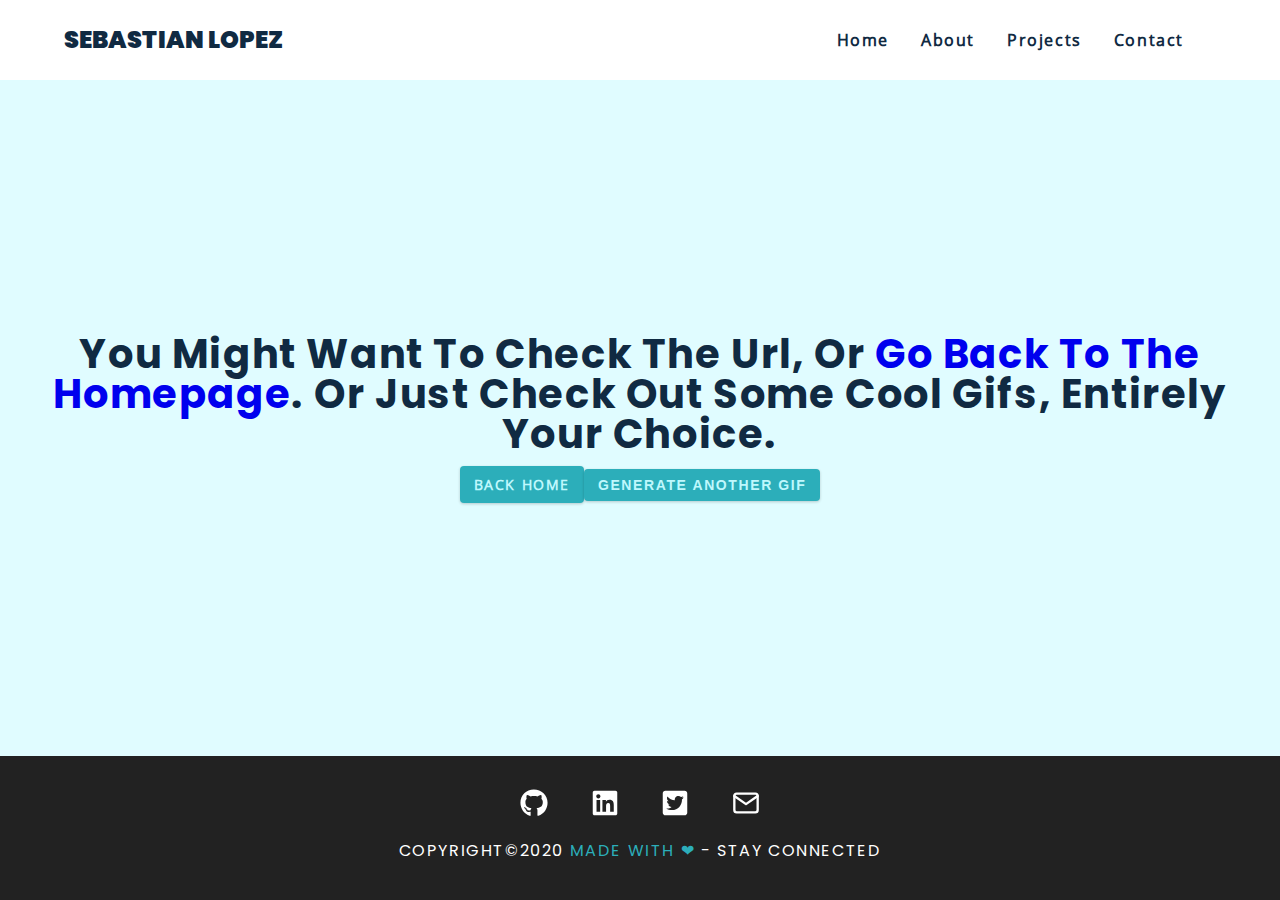
==== commit 872e52e3: "Updates" ====
--- a/404/index.html
+++ b/404/index.html
@@ -1 +1 @@
-<!DOCTYPE html><html lang="en"><head><meta charSet="utf-8"/><meta http-equiv="x-ua-compatible" content="ie=edge"/><meta name="viewport" content="width=device-width, initial-scale=1, shrink-to-fit=no"/><style data-href="/styles.ad7dbc825d85b0f8c606.css">:root{--clr-primary-1:#044e53;--clr-primary-2:#0a6c75;--clr-primary-3:#0e7c86;--clr-primary-4:#149199;--clr-primary-5:#2caeba;--clr-primary-6:#37bcc8;--clr-primary-7:#52d1da;--clr-primary-8:#88ebf2;--clr-primary-9:#bff8fd;--clr-primary-10:#e0fcff;--clr-grey-1:#102a42;--clr-grey-3:#324d67;--clr-grey-4:#48647f;--clr-grey-5:#617d98;--clr-grey-8:#bcccdc;--clr-grey-9:#dae2ec;--clr-grey-10:#f1f5f8;--clr-green-dark:#1d9527;--clr-red-dark:#bb2525;--clr-red-light:#e66b6b;--clr-white:#fff;--ff-primary:"Poppins",sans-serif;--ff-secondary:"Open Sans",sans-serif;--transition:all 0.3s linear;--spacing:0.1rem;--radius:0.25rem;--light-shadow:0 5px 15px rgba(0,0,0,0.1);--dark-shadow:0 5px 15px rgba(0,0,0,0.2);--max-width:1170px;--fixed-width:700px}*,:after,:before{margin:0;padding:0;box-sizing:border-box}body{font-family:var(--ff-secondary);background:var(--clr-white);color:var(--clr-grey-1);line-height:1.5;font-size:.875rem;margin-top:5rem}ul{list-style-type:none}a{text-decoration:none}h1,h2,h3,h4{letter-spacing:var(--spacing);text-transform:capitalize;line-height:1.25;margin-bottom:.75rem;font-family:var(--ff-primary)}h1{font-size:3rem}h2{font-size:2rem}h3{font-size:1.25rem}h4{font-size:.875rem}p{margin-bottom:1.25rem;color:var(--clr-grey-3)}@media screen and (min-width:800px){h1{font-size:4rem}h2{font-size:2.5rem}h3{font-size:1.75rem}body,h4{font-size:1rem}h1,h2,h3,h4{line-height:1}}.btn{text-transform:uppercase;background:var(--clr-primary-5);color:var(--clr-primary-9);padding:.375rem .75rem;letter-spacing:var(--spacing);display:inline-block;font-weight:700;transition:var(--transition);font-size:.875rem;border:2px solid transparent;cursor:pointer;box-shadow:0 1px 3px rgba(0,0,0,.2);border-radius:var(--radius)}.btn:hover{color:var(--clr-primary-1);background:var(--clr-primary-8)}.center-btn{display:block;width:12rem;text-align:center;margin:3rem auto 0}.section{padding:5rem 0}.section-center{width:90vw;margin:0 auto;max-width:1170px}@media screen and (min-width:992px){.section-center{width:95vw}}.underline{width:5rem;height:.25rem;margin-bottom:1.25rem;background:var(--clr-primary-5);margin-left:auto;margin-right:auto}.section-title{margin-bottom:4rem;text-align:center}.bg-grey{background:var(--clr-grey-10)}.social-links{margin-top:2rem;width:15rem;display:flex;justify-content:space-between}.social-link{font-size:1.75rem;color:var(--clr-grey-1);transition:var(--transition)}.social-link:hover{color:var(--clr-primary-5)}.navbar{position:absolute;top:0;left:0;width:100%;height:5rem;display:flex;align-items:center;z-index:200;background:var(--clr-white)}.nav-center{width:90vw;max-width:1170px;margin:0 auto}.nav-header{display:flex;justify-content:space-between;align-items:center}.nav-header img{margin-bottom:.375rem}.toggle-btn{font-size:2rem;background:transparent;border-color:transparent;color:var(--clr-primary-5);cursor:pointer;transition:var(--transition)}.toggle-btn:hover{color:var(--clr-primary-2)}.nav-links{display:none}@media screen and (min-width:768px){.toggle-btn{display:none}.nav-links{display:flex;justify-content:flex-end}.nav-links li{margin-right:2rem}.nav-links a{text-transform:capitalize;color:var(--clr-grey-1);font-weight:700;letter-spacing:var(--spacing);transition:var(--transition);padding:.5rem 0}.nav-links a:hover{color:var(--clr-primary-5);box-shadow:0 2px var(--clr-primary-5)}.home-nav-links a{color:var(--clr-white)}.nav-center{display:grid;grid-template-columns:auto 1fr;align-items:center}}@media screen and (min-width:768px){.navbar{background:transparent}}.sidebar{background:var(--clr-grey-10);position:fixed;top:0;left:0;width:100%;height:100%;z-index:999;display:grid;place-items:center;opacity:0;transition:var(--transition);transform:translateX(-100%)}.show-sidebar{opacity:1;transform:translateX(0)}.sidebar-links li{opacity:0}.sidebar-links li a{display:block;text-align:center;text-transform:capitalize;color:var(--clr-grey-5);letter-spacing:var(--spacing);margin-bottom:.5rem;font-size:2rem;transition:var(--transition);border-radius:var(--radius)}.sidebar-links li a:hover{background:var(--clr-primary-9);color:var(--clr-primary-5)}.close-btn{position:absolute;right:4.75%;top:2.75%;font-size:2.5rem;background:transparent;border-color:transparent;color:var(--clr-red-dark);cursor:pointer}@media screen and (min-width:992px){.sidebar{transform:translateX(-100%)}}.sidebar-links li{animation:slideRight .5s ease-in-out .3s forwards}.sidebar-links li:first-of-type{animation-delay:.25s}.sidebar-links li:nth-of-type(2){animation-delay:.5s}.sidebar-links li:nth-of-type(3){animation-delay:.75s}.sidebar-links li:nth-of-type(4){animation-delay:1s}.sidebar-links li:nth-of-type(5){animation-delay:1.25s}@keyframes slideRight{0%{transform:translateX(-200px);opacity:0}to{transform:translateX(0);opacity:1}}.sidebar-icons li{opacity:0;animation:slideUp .5s ease-in-out .3s forwards}.sidebar-icons li:first-of-type{animation-delay:.25s}.sidebar-icons li:nth-of-type(2){animation-delay:.5s}.sidebar-icons li:nth-of-type(3){animation-delay:.75s}.sidebar-icons li:nth-of-type(4){animation-delay:1s}.sidebar-icons li:nth-of-type(5){animation-delay:1.25s}@keyframes slideUp{0%{transform:translateY(200px);opacity:0}to{transform:translateY(0);opacity:1}}.hero{background:var(--clr-primary-10);position:relative}.hero,.hero-background-img{margin-top:-5rem;padding-top:5rem;height:100vh}.hero-background-img{width:100%}.hero-center{height:100%;display:grid;align-items:center}.hero .underline{margin-bottom:.5rem;margin-left:0}.hero-info{background:transparent}.hero-img{display:none}.hero-info h1,.hero-info h4{color:var(--clr-white)}.hero-icons{justify-items:flex-start}.hero .btn{margin-top:1.25rem}.hero-info .social-link{color:#fff}.hero-info .social-link:hover{color:var(--clr-primary-5)}.hero-info .underline{margin-left:0}@media screen and (min-width:992px){.hero:before{content:"";position:absolute;top:0;left:65%;right:0;bottom:0;background:var(--clr-white)}.hero-center{grid-template-columns:repeat(12,1fr)}.hero h4{font-size:.85rem}.hero-info{grid-row:1/1;grid-column:1/span 8}.hero-img{display:block;grid-row:1/1;grid-column:6/-1}}@media screen and (min-width:1170px){.hero h4{font-size:1rem}.hero-info{grid-column:1/span 8}.hero h4{line-height:1}}.service{background:var(--clr-white);padding:3rem 1.5rem;margin-bottom:2rem;border-radius:var(--radius);text-align:center;transition:var(--transition)}.service-icon{font-size:2rem;margin-bottom:1.5rem}.service .underline{width:3rem;height:.12rem}.service .underline,.service p{transition:var(--transition)}.service:hover{background:var(--clr-primary-5)}.service:hover,.service:hover p{color:var(--clr-primary-9)}.service:hover .underline{background:var(--clr-primary-9)}@media screen and (min-width:676px){.services-center{display:grid;grid-template-columns:1fr 1fr;-webkit-column-gap:2rem;column-gap:2rem}}@media screen and (min-width:992px){.services-center{grid-template-columns:1fr 1fr 1fr}}.jobs-center{width:80vw;margin:0 auto;max-width:var(--max-width)}.btn-container{display:flex;flex-direction:row;justify-content:center;margin-bottom:4rem}.job-btn{background:transparent;border-color:transparent;text-transform:capitalize;font-size:1.25rem;letter-spacing:var(--spacing);margin:0 .5rem;transition:var(--transition);cursor:pointer;padding:.25rem 0;line-height:1}.active-btn,.job-btn:hover{color:var(--clr-primary-5);box-shadow:0 2px var(--clr-primary-5)}.job-info{min-height:300px}.job-info h3{font-weight:400}.job-info h4{text-transform:uppercase;color:var(--clr-grey-5);background:var(--clr-grey-9);display:inline-block;padding:.375rem .75rem;border-radius:var(--radius)}.job-date{letter-spacing:var(--spacing)}.job-desc{display:grid;grid-template-columns:auto 1fr;-webkit-column-gap:2rem;column-gap:2rem;align-items:center;margin-bottom:1.25rem}.job-desc p{margin-bottom:0;color:var(--clr-grey-3)}.job-icon{color:var(--clr-primary-5)}@media screen and (min-width:992px){.jobs-center{width:90vw;display:grid;grid-template-columns:200px 1fr;-webkit-column-gap:4rem;column-gap:4rem}.btn-container{flex-direction:column;justify-content:flex-start}.job-btn{margin-bottom:1rem}.active-btn,.job-btn:hover{box-shadow:-2px 0 var(--clr-primary-5)}}.projects{background:var(--clr-grey-10)}.project{display:grid;margin-bottom:4rem}.project-img{border-top-left-radius:var(--radius);border-top-right-radius:var(--radius);height:19rem;z-index:1}.project-img:after{content:"";position:absolute;top:0;left:0;width:100%;height:100%;background:linear-gradient(to bottom right,var(--clr-primary-5),#222);opacity:.85;transition:var(--transition)}.project:hover .project-img:after{opacity:0}.project-info{background:var(--clr-white);padding:1rem 2rem;border-bottom-left-radius:var(--radius);border-bottom-right-radius:var(--radius)}.project-number{display:inline-block;font-size:1.25rem;color:var(--clr-primary-5);margin-bottom:.75rem}.project-info h3{font-weight:500;margin-bottom:1.5rem;font-size:1.5rem}.project-desc{word-spacing:15px;color:var(--clr-grey-3)}.project-stack{margin-bottom:1rem}.about-stack span,.project-stack span{display:inline-block;background:var(--clr-grey-9);color:var(--clr-grey-5);margin-right:.5rem;padding:.25rem .5rem;border-radius:var(--radius);text-transform:uppercase;letter-spacing:2px;font-size:.85rem}.about-stack span{margin-top:.5rem}.project-icon{color:var(--clr-primary-5);font-size:1.25rem;margin-right:.5rem;transition:var(--transition)}.project-icon:hover{color:var(--clr-primary-1)}@media screen and (min-width:576px){.project-img{height:19rem}}@media screen and (min-width:768px){.project-img{height:22rem}}@media screen and (min-width:992px){.project{grid-template-columns:repeat(12,1fr);align-items:center}.project-img{grid-column:1/span 8;height:30rem}.project-img,.project-info{grid-row:1/1;border-radius:var(--radius);box-shadow:var(--dark-shadow)}.project-info{z-index:1;grid-column:5/12}.project:nth-of-type(2n) .project-img{grid-column:5/-1;grid-row:1/1}.project:nth-of-type(2n) .project-info{grid-column:2/span 7;grid-row:1/1;text-align:left}}.blog{display:block;margin-bottom:2rem;background:var(--clr-grey-10);border-radius:var(--radius);box-shadow:var(--light-shadow);transition:var(--transition)}.blog:hover{box-shadow:var(--dark-shadow);transform:scale(1.02)}.blog article{height:100%;display:grid;grid-template-rows:auto 1fr}.blog-card{display:grid;grid-template-rows:auto 1fr auto}.blog-img{border-top-left-radius:var(--radius);border-top-right-radius:var(--radius);height:15rem}.blog-card{padding:1.5rem 1rem}.blog-card h4{color:var(--clr-grey-1)}.blog-footer{display:flex;justify-content:space-between;align-items:center}.blog-footer p{margin-bottom:0;font-weight:700;color:var(--clr-grey-5)}.blog-footer p:first-of-type{display:inline-block;background:var(--clr-grey-9);color:var(--clr-grey-5);margin-right:.5rem;padding:.25rem .5rem;border-radius:var(--radius);text-transform:uppercase;letter-spacing:2px;font-size:.85rem}@media screen and (min-width:576px){.blogs-center{display:grid;grid-template-columns:repeat(auto-fill,minmax(368px,1fr));-webkit-column-gap:2rem;column-gap:2rem}.blog-img{height:17.5rem}}@media screen and (min-width:850px){.blog-img{height:13.75rem}}.footer{height:9rem;background:#222;text-align:center;display:grid;place-items:center}.footer h4{margin-top:.5rem;color:var(--clr-white);font-weight:400;text-transform:uppercase}.footer h4 span{color:var(--clr-primary-5)}.footer-links{margin:0 auto 1rem}.footer .social-link{color:var(--clr-white)}.footer .social-link:hover{color:var(--clr-primary-5)}.about-page,.blog-page,.blog-template,.contact-page,.error-page,.projects-page{background:var(--clr-grey-10);min-height:calc(100vh - 14rem)}.error-page{display:grid;place-items:center;background:var(--clr-primary-10);text-align:center}.error-page h1{text-transform:uppercase;color:var(--clr-primary-1);margin-bottom:2rem}.blog-page .blog{background:var(--clr-white)}.about-page{padding:7rem 0}.about-img{margin-bottom:2rem;height:25rem}.about-text .section-title{margin-bottom:2rem;text-align:left}.about-text .underline{margin-left:0;margin-right:0}.about-text p{line-height:2}.stack-container{width:30rem;display:grid;grid-template-columns:1fr 1fr 1fr;row-gap:.5rem}.stack-container span{text-transform:uppercase;display:flex;align-items:center;letter-spacing:1px;color:var(--clr-grey-4)}.stack-icon{color:var(--clr-primary-5);margin-right:.25rem;font-size:1rem}@media screen and (min-width:992px){.about-center{display:grid;grid-template-columns:repeat(12,1fr);align-items:center;-webkit-column-gap:4rem;column-gap:4rem}.about-img{grid-column:1/span 5;margin-bottom:0}.about-text{grid-column:6/-1}}.contact-page{display:grid;place-items:center;padding:5rem 0}.contact-form{background:var(--clr-white);border-radius:var(--radius);text-align:center;box-shadow:var(--light-shadow);transition:var(--transition);width:90vw;max-width:35rem}.contact-form:hover{box-shadow:var(--dark-shadow)}.contact-form h3{padding-top:1.25rem;color:var(--clr-grey-5)}.form-group{padding:1rem 1.5rem}.form-control{display:block;width:100%;padding:.75rem 1rem;border:none;margin-bottom:1.25rem;background:var(--clr-grey-10);border-radius:var(--radius);text-transform:uppercase;letter-spacing:var(--spacing)}.form-control::-webkit-input-placeholder{font-family:var(--ff-primary);color:var(--clr-grey-1);text-transform:uppercase;letter-spacing:var(--spacing)}.form-control:-ms-input-placeholder{font-family:var(--ff-primary);color:var(--clr-grey-1);text-transform:uppercase;letter-spacing:var(--spacing)}.form-control::-ms-input-placeholder{font-family:var(--ff-primary);color:var(--clr-grey-1);text-transform:uppercase;letter-spacing:var(--spacing)}.form-control::placeholder{font-family:var(--ff-primary);color:var(--clr-grey-1);text-transform:uppercase;letter-spacing:var(--spacing)}.submit-btn{display:block;width:100%;padding:1rem;border-bottom-left-radius:var(--radius);border-bottom-right-radius:var(--radius);border-top-right-radius:0;border-top-left-radius:0}.blog-template{padding:5rem 0}.blog-template h1,.blog-template h2{text-align:center}.blog-template ul{margin-top:2rem;display:inline-block}.blog-template ul li{background:var(--clr-grey-9);color:var(--clr-grey-5);padding:.5rem 1rem;margin:1rem 0;text-transform:uppercase}.blog-template blockquote{background:var(--clr-primary-9);border-radius:var(--radius);padding:1rem;line-height:2;color:var(--clr-primary-5);margin:2rem 0}.blog-template pre{background:#222;color:#ff0;overflow-x:scroll;padding:1rem 1.5rem;border-radius:var(--radius)}.blog-template img{width:15rem;height:15rem;margin:3rem 0}.gif{display:block;width:auto;height:300px;box-shadow:0 3px 5px rgba(67,166,153,.15),0 5px 16px rgba(67,166,153,.15);margin:.4125rem auto .825rem}.error-container{margin:5rem 0}.navbar-brand{text-transform:uppercase;font-weight:900;font-family:var(--ff-primary);font-size:1.5rem;cursor:pointer}.home-navbar-brand,.navbar-brand{color:var(--clr-grey-1)}@media screen and (min-width:768px){.home-navbar-brand{color:var(--clr-white)}}</style><meta name="generator" content="Gatsby 2.21.0"/><title data-react-helmet="true">Oops 404 Page | FullStack Dev</title><meta data-react-helmet="true" name="description" content="404 web page"/><meta data-react-helmet="true" name="image" content="/twitter-img.png"/><meta data-react-helmet="true" name="twitter:card" content="summary_large_image"/><meta data-react-helmet="true" name="twitter:creator" content="@sebaslherrera"/><meta data-react-helmet="true" name="twitter:title" content="FullStack Dev"/><meta data-react-helmet="true" name="twitter:description" content="This is FullStack Portfolio Site"/><meta data-react-helmet="true" name="twitter:image" content="https://sebaslherrera.github.io/twitter-img.png"/><meta data-react-helmet="true" property="og:site_name" content="FullStack Dev"/><meta data-react-helmet="true" property="og:title" content="FullStack Dev"/><meta data-react-helmet="true" property="og:description" content="404 web page"/><meta data-react-helmet="true" property="og:image" itemProp="image" content="https://sebaslherrera.github.io/twitter-img.png"/><meta data-react-helmet="true" property="og:type" content="website"/><link rel="sitemap" type="application/xml" href="/sitemap.xml"/><link rel="preload" as="font" type="font/woff2" crossorigin="anonymous" href="/google-fonts/s/opensans/v17/mem8YaGs126MiZpBA-UFVZ0b.woff2"/><link rel="preload" as="font" type="font/woff2" crossorigin="anonymous" href="/google-fonts/s/poppins/v12/pxiByp8kv8JHgFVrLBT5Z1xlFQ.woff2"/><link rel="preload" as="font" type="font/woff2" crossorigin="anonymous" href="/google-fonts/s/poppins/v12/pxiByp8kv8JHgFVrLCz7Z1xlFQ.woff2"/><link rel="preload" as="font" type="font/woff2" crossorigin="anonymous" href="/google-fonts/s/poppins/v12/pxiEyp8kv8JHgFVrJJfecg.woff2"/><link rel="preload" as="font" type="font/woff2" crossorigin="anonymous" href="/google-fonts/s/roboto/v20/KFOlCnqEu92Fr1MmWUlfBBc4.woff2"/><link rel="preload" as="font" type="font/woff2" crossorigin="anonymous" href="/google-fonts/s/roboto/v20/KFOmCnqEu92Fr1Mu4mxK.woff2"/><style type="text/css">@font-face{font-family:Roboto;font-style:normal;font-weight:400;src:local('Roboto'),local('Roboto-Regular'),url(/google-fonts/s/roboto/v20/KFOmCnqEu92Fr1Mu4mxK.woff2) format('woff2'),url(/google-fonts/s/roboto/v20/KFOmCnqEu92Fr1Mu4mxM.woff) format('woff');font-display: swap;}@font-face{font-family:Roboto;font-style:normal;font-weight:700;src:local('Roboto Bold'),local('Roboto-Bold'),url(/google-fonts/s/roboto/v20/KFOlCnqEu92Fr1MmWUlfBBc4.woff2) format('woff2'),url(/google-fonts/s/roboto/v20/KFOlCnqEu92Fr1MmWUlfBBc-.woff) format('woff');font-display: swap;}@font-face{font-family:'Open Sans';font-style:normal;font-weight:400;src:local('Open Sans Regular'),local('OpenSans-Regular'),url(/google-fonts/s/opensans/v17/mem8YaGs126MiZpBA-UFVZ0b.woff2) format('woff2'),url(/google-fonts/s/opensans/v17/mem8YaGs126MiZpBA-UFVZ0d.woff) format('woff');font-display: swap;}@font-face{font-family:Poppins;font-style:normal;font-weight:400;src:local('Poppins Regular'),local('Poppins-Regular'),url(/google-fonts/s/poppins/v12/pxiEyp8kv8JHgFVrJJfecg.woff2) format('woff2'),url(/google-fonts/s/poppins/v12/pxiEyp8kv8JHgFVrJJfedA.woff) format('woff');font-display: swap;}@font-face{font-family:Poppins;font-style:normal;font-weight:700;src:local('Poppins Bold'),local('Poppins-Bold'),url(/google-fonts/s/poppins/v12/pxiByp8kv8JHgFVrLCz7Z1xlFQ.woff2) format('woff2'),url(/google-fonts/s/poppins/v12/pxiByp8kv8JHgFVrLCz7Z1xlEw.woff) format('woff');font-display: swap;}@font-face{font-family:Poppins;font-style:normal;font-weight:900;src:local('Poppins Black'),local('Poppins-Black'),url(/google-fonts/s/poppins/v12/pxiByp8kv8JHgFVrLBT5Z1xlFQ.woff2) format('woff2'),url(/google-fonts/s/poppins/v12/pxiByp8kv8JHgFVrLBT5Z1xlEw.woff) format('woff');font-display: swap;}</style><link as="script" rel="preload" href="/webpack-runtime-f5cd20ef22497d40be40.js"/><link as="script" rel="preload" href="/framework-f600a0dcdbbe2ab3be17.js"/><link as="script" rel="preload" href="/styles-24f8f5af0e19035407c6.js"/><link as="script" rel="preload" href="/app-7f92fdb2152668efafb8.js"/><link as="script" rel="preload" href="/1bfc9850-d7630b056e1758785a17.js"/><link as="script" rel="preload" href="/605a5af4c377639698e51fcc98960cf3a4b9e340-f7a1055efe03eef16351.js"/><link as="script" rel="preload" href="/component---src-pages-404-js-2f6ec9f121447c89da8f.js"/><link as="fetch" rel="preload" href="/page-data/404/page-data.json" crossorigin="anonymous"/><link as="fetch" rel="preload" href="/page-data/app-data.json" crossorigin="anonymous"/></head><body><div id="___gatsby"><div style="outline:none" tabindex="-1" id="gatsby-focus-wrapper"><nav class="navbar"><div class="nav-center"><div class="nav-header"><a class="navbar-brand" href="/">Sebastian Lopez</a><button type="button" class="toggle-btn"><svg stroke="currentColor" fill="currentColor" stroke-width="0" viewBox="0 0 448 512" height="1em" width="1em" xmlns="http://www.w3.org/2000/svg"><path d="M16 224h416a16 16 0 0 0 16-16v-32a16 16 0 0 0-16-16H16a16 16 0 0 0-16 16v32a16 16 0 0 0 16 16zm416 192H16a16 16 0 0 0-16 16v32a16 16 0 0 0 16 16h416a16 16 0 0 0 16-16v-32a16 16 0 0 0-16-16zm3.17-384H172.83A12.82 12.82 0 0 0 160 44.83v38.34A12.82 12.82 0 0 0 172.83 96h262.34A12.82 12.82 0 0 0 448 83.17V44.83A12.82 12.82 0 0 0 435.17 32zm0 256H172.83A12.82 12.82 0 0 0 160 300.83v38.34A12.82 12.82 0 0 0 172.83 352h262.34A12.82 12.82 0 0 0 448 339.17v-38.34A12.82 12.82 0 0 0 435.17 288z"></path></svg></button></div><ul class="page-links nav-links"><li><a href="/">home</a></li><li><a href="/about/">about</a></li><li><a href="/projects/">projects</a></li><li><a href="/blog/">blog</a></li><li><a href="/contact/">contact</a></li></ul></div></nav><aside class="sidebar "><button class="close-btn"><svg stroke="currentColor" fill="currentColor" stroke-width="0" viewBox="0 0 352 512" height="1em" width="1em" xmlns="http://www.w3.org/2000/svg"><path d="M242.72 256l100.07-100.07c12.28-12.28 12.28-32.19 0-44.48l-22.24-22.24c-12.28-12.28-32.19-12.28-44.48 0L176 189.28 75.93 89.21c-12.28-12.28-32.19-12.28-44.48 0L9.21 111.45c-12.28 12.28-12.28 32.19 0 44.48L109.28 256 9.21 356.07c-12.28 12.28-12.28 32.19 0 44.48l22.24 22.24c12.28 12.28 32.2 12.28 44.48 0L176 322.72l100.07 100.07c12.28 12.28 32.2 12.28 44.48 0l22.24-22.24c12.28-12.28 12.28-32.19 0-44.48L242.72 256z"></path></svg></button><div class="side-container"><ul class="page-links "><li><a href="/">home</a></li><li><a href="/about/">about</a></li><li><a href="/projects/">projects</a></li><li><a href="/blog/">blog</a></li><li><a href="/contact/">contact</a></li></ul><ul class="social-links "><li><a href="https://github.com/sebaslherrera" class="social-link" target="_blank" rel="noopener noreferrer"><svg stroke="currentColor" fill="currentColor" stroke-width="0" viewBox="0 0 496 512" class="social-icon" height="1em" width="1em" xmlns="http://www.w3.org/2000/svg"><path d="M165.9 397.4c0 2-2.3 3.6-5.2 3.6-3.3.3-5.6-1.3-5.6-3.6 0-2 2.3-3.6 5.2-3.6 3-.3 5.6 1.3 5.6 3.6zm-31.1-4.5c-.7 2 1.3 4.3 4.3 4.9 2.6 1 5.6 0 6.2-2s-1.3-4.3-4.3-5.2c-2.6-.7-5.5.3-6.2 2.3zm44.2-1.7c-2.9.7-4.9 2.6-4.6 4.9.3 2 2.9 3.3 5.9 2.6 2.9-.7 4.9-2.6 4.6-4.6-.3-1.9-3-3.2-5.9-2.9zM244.8 8C106.1 8 0 113.3 0 252c0 110.9 69.8 205.8 169.5 239.2 12.8 2.3 17.3-5.6 17.3-12.1 0-6.2-.3-40.4-.3-61.4 0 0-70 15-84.7-29.8 0 0-11.4-29.1-27.8-36.6 0 0-22.9-15.7 1.6-15.4 0 0 24.9 2 38.6 25.8 21.9 38.6 58.6 27.5 72.9 20.9 2.3-16 8.8-27.1 16-33.7-55.9-6.2-112.3-14.3-112.3-110.5 0-27.5 7.6-41.3 23.6-58.9-2.6-6.5-11.1-33.3 2.6-67.9 20.9-6.5 69 27 69 27 20-5.6 41.5-8.5 62.8-8.5s42.8 2.9 62.8 8.5c0 0 48.1-33.6 69-27 13.7 34.7 5.2 61.4 2.6 67.9 16 17.7 25.8 31.5 25.8 58.9 0 96.5-58.9 104.2-114.8 110.5 9.2 7.9 17 22.9 17 46.4 0 33.7-.3 75.4-.3 83.6 0 6.5 4.6 14.4 17.3 12.1C428.2 457.8 496 362.9 496 252 496 113.3 383.5 8 244.8 8zM97.2 352.9c-1.3 1-1 3.3.7 5.2 1.6 1.6 3.9 2.3 5.2 1 1.3-1 1-3.3-.7-5.2-1.6-1.6-3.9-2.3-5.2-1zm-10.8-8.1c-.7 1.3.3 2.9 2.3 3.9 1.6 1 3.6.7 4.3-.7.7-1.3-.3-2.9-2.3-3.9-2-.6-3.6-.3-4.3.7zm32.4 35.6c-1.6 1.3-1 4.3 1.3 6.2 2.3 2.3 5.2 2.6 6.5 1 1.3-1.3.7-4.3-1.3-6.2-2.2-2.3-5.2-2.6-6.5-1zm-11.4-14.7c-1.6 1-1.6 3.6 0 5.9 1.6 2.3 4.3 3.3 5.6 2.3 1.6-1.3 1.6-3.9 0-6.2-1.4-2.3-4-3.3-5.6-2z"></path></svg></a></li><li><a href="https://www.linkedin.com/in/sebaslherrera/" class="social-link" target="_blank" rel="noopener noreferrer"><svg stroke="currentColor" fill="currentColor" stroke-width="0" viewBox="0 0 448 512" class="social-icon" height="1em" width="1em" xmlns="http://www.w3.org/2000/svg"><path d="M416 32H31.9C14.3 32 0 46.5 0 64.3v383.4C0 465.5 14.3 480 31.9 480H416c17.6 0 32-14.5 32-32.3V64.3c0-17.8-14.4-32.3-32-32.3zM135.4 416H69V202.2h66.5V416zm-33.2-243c-21.3 0-38.5-17.3-38.5-38.5S80.9 96 102.2 96c21.2 0 38.5 17.3 38.5 38.5 0 21.3-17.2 38.5-38.5 38.5zm282.1 243h-66.4V312c0-24.8-.5-56.7-34.5-56.7-34.6 0-39.9 27-39.9 54.9V416h-66.4V202.2h63.7v29.2h.9c8.9-16.8 30.6-34.5 62.9-34.5 67.2 0 79.7 44.3 79.7 101.9V416z"></path></svg></a></li><li><a href="https://twitter.com/sebaslherrera" class="social-link" target="_blank" rel="noopener noreferrer"><svg stroke="currentColor" fill="currentColor" stroke-width="0" viewBox="0 0 448 512" class="social-icon" height="1em" width="1em" xmlns="http://www.w3.org/2000/svg"><path d="M400 32H48C21.5 32 0 53.5 0 80v352c0 26.5 21.5 48 48 48h352c26.5 0 48-21.5 48-48V80c0-26.5-21.5-48-48-48zm-48.9 158.8c.2 2.8.2 5.7.2 8.5 0 86.7-66 186.6-186.6 186.6-37.2 0-71.7-10.8-100.7-29.4 5.3.6 10.4.8 15.8.8 30.7 0 58.9-10.4 81.4-28-28.8-.6-53-19.5-61.3-45.5 10.1 1.5 19.2 1.5 29.6-1.2-30-6.1-52.5-32.5-52.5-64.4v-.8c8.7 4.9 18.9 7.9 29.6 8.3a65.447 65.447 0 0 1-29.2-54.6c0-12.2 3.2-23.4 8.9-33.1 32.3 39.8 80.8 65.8 135.2 68.6-9.3-44.5 24-80.6 64-80.6 18.9 0 35.9 7.9 47.9 20.7 14.8-2.8 29-8.3 41.6-15.8-4.9 15.2-15.2 28-28.8 36.1 13.2-1.4 26-5.1 37.8-10.2-8.9 13.1-20.1 24.7-32.9 34z"></path></svg></a></li></ul></div></aside><main class="error-page"><div class="error-container"><h2>You might want to check the url, or<!-- --> <a href="/">go back to the homepage</a>. Or just check out some cool gifs, entirely your choice.</h2><a class="btn" href="/">Back Home</a><button class="btn">Generate Another Gif</button></div></main><footer class="footer"><div><ul class="social-links footer-links"><li><a href="https://github.com/sebaslherrera" class="social-link" target="_blank" rel="noopener noreferrer"><svg stroke="currentColor" fill="currentColor" stroke-width="0" viewBox="0 0 496 512" class="social-icon" height="1em" width="1em" xmlns="http://www.w3.org/2000/svg"><path d="M165.9 397.4c0 2-2.3 3.6-5.2 3.6-3.3.3-5.6-1.3-5.6-3.6 0-2 2.3-3.6 5.2-3.6 3-.3 5.6 1.3 5.6 3.6zm-31.1-4.5c-.7 2 1.3 4.3 4.3 4.9 2.6 1 5.6 0 6.2-2s-1.3-4.3-4.3-5.2c-2.6-.7-5.5.3-6.2 2.3zm44.2-1.7c-2.9.7-4.9 2.6-4.6 4.9.3 2 2.9 3.3 5.9 2.6 2.9-.7 4.9-2.6 4.6-4.6-.3-1.9-3-3.2-5.9-2.9zM244.8 8C106.1 8 0 113.3 0 252c0 110.9 69.8 205.8 169.5 239.2 12.8 2.3 17.3-5.6 17.3-12.1 0-6.2-.3-40.4-.3-61.4 0 0-70 15-84.7-29.8 0 0-11.4-29.1-27.8-36.6 0 0-22.9-15.7 1.6-15.4 0 0 24.9 2 38.6 25.8 21.9 38.6 58.6 27.5 72.9 20.9 2.3-16 8.8-27.1 16-33.7-55.9-6.2-112.3-14.3-112.3-110.5 0-27.5 7.6-41.3 23.6-58.9-2.6-6.5-11.1-33.3 2.6-67.9 20.9-6.5 69 27 69 27 20-5.6 41.5-8.5 62.8-8.5s42.8 2.9 62.8 8.5c0 0 48.1-33.6 69-27 13.7 34.7 5.2 61.4 2.6 67.9 16 17.7 25.8 31.5 25.8 58.9 0 96.5-58.9 104.2-114.8 110.5 9.2 7.9 17 22.9 17 46.4 0 33.7-.3 75.4-.3 83.6 0 6.5 4.6 14.4 17.3 12.1C428.2 457.8 496 362.9 496 252 496 113.3 383.5 8 244.8 8zM97.2 352.9c-1.3 1-1 3.3.7 5.2 1.6 1.6 3.9 2.3 5.2 1 1.3-1 1-3.3-.7-5.2-1.6-1.6-3.9-2.3-5.2-1zm-10.8-8.1c-.7 1.3.3 2.9 2.3 3.9 1.6 1 3.6.7 4.3-.7.7-1.3-.3-2.9-2.3-3.9-2-.6-3.6-.3-4.3.7zm32.4 35.6c-1.6 1.3-1 4.3 1.3 6.2 2.3 2.3 5.2 2.6 6.5 1 1.3-1.3.7-4.3-1.3-6.2-2.2-2.3-5.2-2.6-6.5-1zm-11.4-14.7c-1.6 1-1.6 3.6 0 5.9 1.6 2.3 4.3 3.3 5.6 2.3 1.6-1.3 1.6-3.9 0-6.2-1.4-2.3-4-3.3-5.6-2z"></path></svg></a></li><li><a href="https://www.linkedin.com/in/sebaslherrera/" class="social-link" target="_blank" rel="noopener noreferrer"><svg stroke="currentColor" fill="currentColor" stroke-width="0" viewBox="0 0 448 512" class="social-icon" height="1em" width="1em" xmlns="http://www.w3.org/2000/svg"><path d="M416 32H31.9C14.3 32 0 46.5 0 64.3v383.4C0 465.5 14.3 480 31.9 480H416c17.6 0 32-14.5 32-32.3V64.3c0-17.8-14.4-32.3-32-32.3zM135.4 416H69V202.2h66.5V416zm-33.2-243c-21.3 0-38.5-17.3-38.5-38.5S80.9 96 102.2 96c21.2 0 38.5 17.3 38.5 38.5 0 21.3-17.2 38.5-38.5 38.5zm282.1 243h-66.4V312c0-24.8-.5-56.7-34.5-56.7-34.6 0-39.9 27-39.9 54.9V416h-66.4V202.2h63.7v29.2h.9c8.9-16.8 30.6-34.5 62.9-34.5 67.2 0 79.7 44.3 79.7 101.9V416z"></path></svg></a></li><li><a href="https://twitter.com/sebaslherrera" class="social-link" target="_blank" rel="noopener noreferrer"><svg stroke="currentColor" fill="currentColor" stroke-width="0" viewBox="0 0 448 512" class="social-icon" height="1em" width="1em" xmlns="http://www.w3.org/2000/svg"><path d="M400 32H48C21.5 32 0 53.5 0 80v352c0 26.5 21.5 48 48 48h352c26.5 0 48-21.5 48-48V80c0-26.5-21.5-48-48-48zm-48.9 158.8c.2 2.8.2 5.7.2 8.5 0 86.7-66 186.6-186.6 186.6-37.2 0-71.7-10.8-100.7-29.4 5.3.6 10.4.8 15.8.8 30.7 0 58.9-10.4 81.4-28-28.8-.6-53-19.5-61.3-45.5 10.1 1.5 19.2 1.5 29.6-1.2-30-6.1-52.5-32.5-52.5-64.4v-.8c8.7 4.9 18.9 7.9 29.6 8.3a65.447 65.447 0 0 1-29.2-54.6c0-12.2 3.2-23.4 8.9-33.1 32.3 39.8 80.8 65.8 135.2 68.6-9.3-44.5 24-80.6 64-80.6 18.9 0 35.9 7.9 47.9 20.7 14.8-2.8 29-8.3 41.6-15.8-4.9 15.2-15.2 28-28.8 36.1 13.2-1.4 26-5.1 37.8-10.2-8.9 13.1-20.1 24.7-32.9 34z"></path></svg></a></li></ul><h4>copyright©<!-- -->2020<span> Made with ❤</span> - Stay connected</h4></div></footer></div><div id="gatsby-announcer" style="position:absolute;top:0;width:1px;height:1px;padding:0;overflow:hidden;clip:rect(0, 0, 0, 0);white-space:nowrap;border:0" aria-live="assertive" aria-atomic="true"></div></div><script id="gatsby-script-loader">/*<![CDATA[*/window.pagePath="/404/";/*]]>*/</script><script id="gatsby-chunk-mapping">/*<![CDATA[*/window.___chunkMapping={"app":["/app-7f92fdb2152668efafb8.js"],"component---src-pages-404-js":["/component---src-pages-404-js-2f6ec9f121447c89da8f.js"],"component---src-pages-about-js":["/component---src-pages-about-js-1bfcfed3d0cf45c5c37a.js"],"component---src-pages-blog-js":["/component---src-pages-blog-js-1e4982ae2ab84eac7b1c.js"],"component---src-pages-contact-js":["/component---src-pages-contact-js-5bcab50cec4d34fe26fa.js"],"component---src-pages-index-js":["/component---src-pages-index-js-78b9839d8f154e69c58e.js"],"component---src-pages-projects-js":["/component---src-pages-projects-js-1e20050241be2ac512cd.js"],"component---src-templates-blog-template-js":["/component---src-templates-blog-template-js-ef60396aaccf7615abf2.js"]};/*]]>*/</script><script src="/component---src-pages-404-js-2f6ec9f121447c89da8f.js" async=""></script><script src="/605a5af4c377639698e51fcc98960cf3a4b9e340-f7a1055efe03eef16351.js" async=""></script><script src="/1bfc9850-d7630b056e1758785a17.js" async=""></script><script src="/app-7f92fdb2152668efafb8.js" async=""></script><script src="/styles-24f8f5af0e19035407c6.js" async=""></script><script src="/framework-f600a0dcdbbe2ab3be17.js" async=""></script><script src="/webpack-runtime-f5cd20ef22497d40be40.js" async=""></script></body></html>+<!DOCTYPE html><html lang="en"><head><meta charSet="utf-8"/><meta http-equiv="x-ua-compatible" content="ie=edge"/><meta name="viewport" content="width=device-width, initial-scale=1, shrink-to-fit=no"/><style data-href="/styles.3a00c752edc36fd9efd4.css">:root{--clr-primary-1:#044e53;--clr-primary-2:#0a6c75;--clr-primary-3:#0e7c86;--clr-primary-4:#149199;--clr-primary-5:#2caeba;--clr-primary-6:#37bcc8;--clr-primary-7:#52d1da;--clr-primary-8:#88ebf2;--clr-primary-9:#bff8fd;--clr-primary-10:#e0fcff;--clr-grey-1:#102a42;--clr-grey-3:#324d67;--clr-grey-4:#48647f;--clr-grey-5:#617d98;--clr-grey-8:#bcccdc;--clr-grey-9:#dae2ec;--clr-grey-10:#f1f5f8;--clr-green-dark:#1d9527;--clr-red-dark:#bb2525;--clr-red-light:#e66b6b;--clr-white:#fff;--ff-primary:"Poppins",sans-serif;--ff-secondary:"Open Sans",sans-serif;--transition:all 0.3s linear;--spacing:0.1rem;--radius:0.25rem;--light-shadow:0 5px 15px rgba(0,0,0,0.1);--dark-shadow:0 5px 15px rgba(0,0,0,0.2);--max-width:1170px;--fixed-width:700px}*,:after,:before{margin:0;padding:0;box-sizing:border-box}body{font-family:var(--ff-secondary);background:var(--clr-white);color:var(--clr-grey-1);line-height:1.5;font-size:.875rem;margin-top:5rem}ul{list-style-type:none}a{text-decoration:none}h1,h2,h3,h4{letter-spacing:var(--spacing);text-transform:capitalize;line-height:1.25;margin-bottom:.75rem;font-family:var(--ff-primary)}h1{font-size:3rem}h2{font-size:2rem}h3{font-size:1.25rem}h4{font-size:.875rem}p{margin-bottom:1.25rem;color:var(--clr-grey-3)}@media screen and (min-width:800px){h1{font-size:4rem}h2{font-size:2.5rem}h3{font-size:1.75rem}body,h4{font-size:1rem}h1,h2,h3,h4{line-height:1}}.btn{text-transform:uppercase;background:var(--clr-primary-5);color:var(--clr-primary-9);padding:.375rem .75rem;letter-spacing:var(--spacing);display:inline-block;font-weight:700;transition:var(--transition);font-size:.875rem;border:2px solid transparent;cursor:pointer;box-shadow:0 1px 3px rgba(0,0,0,.2);border-radius:var(--radius)}.btn:hover{color:var(--clr-primary-1);background:var(--clr-primary-8)}.center-btn{display:block;width:12rem;text-align:center;margin:3rem auto 0}.section{padding:5rem 0}.section-center{width:90vw;margin:0 auto;max-width:1170px}@media screen and (min-width:992px){.section-center{width:95vw}}.underline{width:5rem;height:.25rem;margin-bottom:1.25rem;background:var(--clr-primary-5);margin-left:auto;margin-right:auto}.section-title{margin-bottom:4rem;text-align:center}.bg-grey{background:var(--clr-grey-10)}.social-links{margin-top:2rem;width:15rem;display:flex;justify-content:space-between}.social-link{font-size:1.75rem;color:var(--clr-grey-1);transition:var(--transition)}.social-link:hover{color:var(--clr-primary-5)}.navbar{position:absolute;top:0;left:0;width:100%;height:5rem;display:flex;align-items:center;z-index:200;background:var(--clr-white)}.nav-center{width:90vw;max-width:1170px;margin:0 auto}.nav-header{display:flex;justify-content:space-between;align-items:center}.nav-header img{margin-bottom:.375rem}.toggle-btn{font-size:2rem;background:transparent;border-color:transparent;color:var(--clr-primary-5);cursor:pointer;transition:var(--transition)}.toggle-btn:hover{color:var(--clr-primary-2)}.nav-links{display:none}@media screen and (min-width:768px){.toggle-btn{display:none}.nav-links{display:flex;justify-content:flex-end}.nav-links li{margin-right:2rem}.nav-links a{text-transform:capitalize;color:var(--clr-grey-1);font-weight:700;letter-spacing:var(--spacing);transition:var(--transition);padding:.5rem 0}.nav-links a:hover{color:var(--clr-primary-5);box-shadow:0 2px var(--clr-primary-5)}.home-nav-links a{color:var(--clr-white)}.nav-center{display:grid;grid-template-columns:auto 1fr;align-items:center}}@media screen and (min-width:768px){.navbar{background:transparent}}.sidebar{background:var(--clr-grey-10);position:fixed;top:0;left:0;width:100%;height:100%;z-index:999;display:grid;place-items:center;opacity:0;transition:var(--transition);transform:translateX(-100%)}.show-sidebar{opacity:1;transform:translateX(0)}.sidebar-links li{opacity:0}.sidebar-links li a{display:block;text-align:center;text-transform:capitalize;color:var(--clr-grey-5);letter-spacing:var(--spacing);margin-bottom:.5rem;font-size:2rem;transition:var(--transition);border-radius:var(--radius)}.sidebar-links li a:hover{background:var(--clr-primary-9);color:var(--clr-primary-5)}.close-btn{position:absolute;right:4.75%;top:2.75%;font-size:2.5rem;background:transparent;border-color:transparent;color:var(--clr-red-dark);cursor:pointer}@media screen and (min-width:992px){.sidebar{transform:translateX(-100%)}}.sidebar-links li{animation:slideRight .5s ease-in-out .3s forwards}.sidebar-links li:first-of-type{animation-delay:.25s}.sidebar-links li:nth-of-type(2){animation-delay:.5s}.sidebar-links li:nth-of-type(3){animation-delay:.75s}.sidebar-links li:nth-of-type(4){animation-delay:1s}.sidebar-links li:nth-of-type(5){animation-delay:1.25s}@keyframes slideRight{0%{transform:translateX(-200px);opacity:0}to{transform:translateX(0);opacity:1}}.sidebar-icons li{opacity:0;animation:slideUp .5s ease-in-out .3s forwards}.sidebar-icons li:first-of-type{animation-delay:.25s}.sidebar-icons li:nth-of-type(2){animation-delay:.5s}.sidebar-icons li:nth-of-type(3){animation-delay:.75s}.sidebar-icons li:nth-of-type(4){animation-delay:1s}.sidebar-icons li:nth-of-type(5){animation-delay:1.25s}@keyframes slideUp{0%{transform:translateY(200px);opacity:0}to{transform:translateY(0);opacity:1}}.hero{background:var(--clr-primary-10);position:relative}.hero,.hero-background-img{margin-top:-5rem;padding-top:5rem;height:100vh}.hero-background-img{width:100%}.hero-center{height:100%;display:grid;align-items:center}.hero .underline{margin-bottom:.5rem;margin-left:0}.hero-info{background:transparent}.hero-img{display:none}.hero-info h1,.hero-info h4{color:var(--clr-white)}.hero-icons{justify-items:flex-start}.hero .btn{margin-top:1.25rem}.hero-info .social-link{color:#fff}.hero-info .social-link:hover{color:var(--clr-primary-5)}.hero-info .underline{margin-left:0}@media screen and (min-width:992px){.hero:before{content:"";position:absolute;top:0;left:65%;right:0;bottom:0;background:var(--clr-white)}.hero-center{grid-template-columns:repeat(12,1fr)}.hero h4{font-size:.85rem}.hero-info{grid-row:1/1;grid-column:1/span 8}.hero-img{display:block;grid-row:1/1;grid-column:6/-1}}@media screen and (min-width:1170px){.hero h4{font-size:1rem}.hero-info{grid-column:1/span 8}.hero h4{line-height:1}}.service{background:var(--clr-white);padding:3rem 1.5rem;margin-bottom:2rem;border-radius:var(--radius);text-align:center;transition:var(--transition)}.service-icon{font-size:2rem;margin-bottom:1.5rem}.service .underline{width:3rem;height:.12rem}.service .underline,.service p{transition:var(--transition)}.service:hover{background:var(--clr-primary-5)}.service:hover,.service:hover p{color:var(--clr-primary-9)}.service:hover .underline{background:var(--clr-primary-9)}@media screen and (min-width:676px){.services-center{display:grid;grid-template-columns:1fr 1fr;-webkit-column-gap:2rem;column-gap:2rem}}@media screen and (min-width:992px){.services-center{grid-template-columns:1fr 1fr 1fr}}.jobs-center{width:80vw;margin:0 auto;max-width:var(--max-width)}.btn-container{display:flex;flex-direction:row;justify-content:center;margin-bottom:4rem}.job-btn{background:transparent;border-color:transparent;text-transform:capitalize;font-size:1.25rem;letter-spacing:var(--spacing);margin:0 .5rem;transition:var(--transition);cursor:pointer;padding:.25rem 0;line-height:1}.active-btn,.job-btn:hover{color:var(--clr-primary-5);box-shadow:0 2px var(--clr-primary-5)}.job-info{min-height:300px}.job-info h3{font-weight:400}.job-info h4{text-transform:uppercase;color:var(--clr-grey-5);background:var(--clr-grey-9);display:inline-block;padding:.375rem .75rem;border-radius:var(--radius)}.job-date{letter-spacing:var(--spacing)}.job-desc{display:grid;grid-template-columns:auto 1fr;-webkit-column-gap:2rem;column-gap:2rem;align-items:center;margin-bottom:1.25rem}.job-desc p{margin-bottom:0;color:var(--clr-grey-3)}.job-icon{color:var(--clr-primary-5)}@media screen and (min-width:992px){.jobs-center{width:90vw;display:grid;grid-template-columns:200px 1fr;-webkit-column-gap:4rem;column-gap:4rem}.btn-container{flex-direction:column;justify-content:flex-start}.job-btn{margin-bottom:1rem}.active-btn,.job-btn:hover{box-shadow:-2px 0 var(--clr-primary-5)}}.projects{background:var(--clr-grey-10)}.project{display:grid;margin-bottom:4rem}.project-img{border-top-left-radius:var(--radius);border-top-right-radius:var(--radius);height:19rem;z-index:1}.project-img:after{content:"";position:absolute;top:0;left:0;width:100%;height:100%;background:linear-gradient(to bottom right,var(--clr-primary-5),#222);opacity:.68;transition:var(--transition)}.project:hover .project-img:after{opacity:0}.project-info{background:var(--clr-white);padding:1rem 2rem;border-bottom-left-radius:var(--radius);border-bottom-right-radius:var(--radius)}.project-number{display:inline-block;font-size:1.25rem;color:var(--clr-primary-5);margin-bottom:.75rem}.project-info h3{font-weight:500;margin-bottom:1.5rem;font-size:1.5rem}.project-desc{word-spacing:15px;color:var(--clr-grey-3)}.project-stack{margin-bottom:1rem}.about-stack span,.project-stack span{display:inline-block;background:var(--clr-grey-9);color:var(--clr-grey-5);margin-right:.5rem;padding:.25rem .5rem;border-radius:var(--radius);text-transform:uppercase;letter-spacing:2px;font-size:.85rem}.about-stack span{margin-top:.5rem}.project-icon{color:var(--clr-primary-5);font-size:1.25rem;margin-right:.5rem;transition:var(--transition)}.project-icon:hover{color:var(--clr-primary-1)}@media screen and (min-width:576px){.project-img{height:19rem}}@media screen and (min-width:768px){.project-img{height:22rem}}@media screen and (min-width:992px){.project{grid-template-columns:repeat(12,1fr);align-items:center}.project-img{grid-column:1/span 8;height:30rem}.project-img,.project-info{grid-row:1/1;border-radius:var(--radius);box-shadow:var(--dark-shadow)}.project-info{z-index:1;grid-column:5/12}.project:nth-of-type(2n) .project-img{grid-column:5/-1;grid-row:1/1}.project:nth-of-type(2n) .project-info{grid-column:2/span 7;grid-row:1/1;text-align:left}}.blog{display:block;margin-bottom:2rem;background:var(--clr-grey-10);border-radius:var(--radius);box-shadow:var(--light-shadow);transition:var(--transition)}.blog:hover{box-shadow:var(--dark-shadow);transform:scale(1.02)}.blog article{height:100%;display:grid;grid-template-rows:auto 1fr}.blog-card{display:grid;grid-template-rows:auto 1fr auto}.blog-img{border-top-left-radius:var(--radius);border-top-right-radius:var(--radius);height:15rem}.blog-card{padding:1.5rem 1rem}.blog-card h4{color:var(--clr-grey-1)}.blog-footer{display:flex;justify-content:space-between;align-items:center}.blog-footer p{margin-bottom:0;font-weight:700;color:var(--clr-grey-5)}.blog-footer p:first-of-type{display:inline-block;background:var(--clr-grey-9);color:var(--clr-grey-5);margin-right:.5rem;padding:.25rem .5rem;border-radius:var(--radius);text-transform:uppercase;letter-spacing:2px;font-size:.85rem}@media screen and (min-width:576px){.blogs-center{display:grid;grid-template-columns:repeat(auto-fill,minmax(368px,1fr));-webkit-column-gap:2rem;column-gap:2rem}.blog-img{height:17.5rem}}@media screen and (min-width:850px){.blog-img{height:13.75rem}}.footer{height:9rem;background:#222;text-align:center;display:grid;place-items:center}.footer h4{margin-top:.5rem;color:var(--clr-white);font-weight:400;text-transform:uppercase}.footer h4 span{color:var(--clr-primary-5)}.footer-links{margin:0 auto 1rem}.footer .social-link{color:var(--clr-white)}.footer .social-link:hover{color:var(--clr-primary-5)}.about-page,.blog-page,.blog-template,.contact-page,.error-page,.projects-page{background:var(--clr-grey-10);min-height:calc(100vh - 14rem)}.error-page{display:grid;place-items:center;background:var(--clr-primary-10);text-align:center}.error-page h1{text-transform:uppercase;color:var(--clr-primary-1);margin-bottom:2rem}.blog-page .blog{background:var(--clr-white)}.about-page{padding:7rem 0}.about-img{margin-bottom:2rem;height:25rem}.about-text .section-title{margin-bottom:2rem;text-align:left}.about-text .underline{margin-left:0;margin-right:0}.about-text p{line-height:2}.stack-container{width:30rem;display:grid;grid-template-columns:1fr 1fr 1fr;row-gap:.5rem}.stack-container span{text-transform:uppercase;display:flex;align-items:center;letter-spacing:1px;color:var(--clr-grey-4)}.stack-icon{color:var(--clr-primary-5);margin-right:.25rem;font-size:1rem}@media screen and (min-width:992px){.about-center{display:grid;grid-template-columns:repeat(12,1fr);align-items:center;-webkit-column-gap:4rem;column-gap:4rem}.about-img{grid-column:1/span 5;margin-bottom:0}.about-text{grid-column:6/-1}}.contact-page{display:grid;place-items:center;padding:5rem 0}.contact-form{background:var(--clr-white);border-radius:var(--radius);text-align:center;box-shadow:var(--light-shadow);transition:var(--transition);width:90vw;max-width:35rem}.contact-form:hover{box-shadow:var(--dark-shadow)}.contact-form h3{padding-top:1.25rem;color:var(--clr-grey-5)}.form-group{padding:1rem 1.5rem}.form-control{display:block;width:100%;padding:.75rem 1rem;border:none;margin-bottom:1.25rem;background:var(--clr-grey-10);border-radius:var(--radius);text-transform:uppercase;letter-spacing:var(--spacing)}.form-control::-webkit-input-placeholder{font-family:var(--ff-primary);color:var(--clr-grey-1);text-transform:uppercase;letter-spacing:var(--spacing)}.form-control:-ms-input-placeholder{font-family:var(--ff-primary);color:var(--clr-grey-1);text-transform:uppercase;letter-spacing:var(--spacing)}.form-control::-ms-input-placeholder{font-family:var(--ff-primary);color:var(--clr-grey-1);text-transform:uppercase;letter-spacing:var(--spacing)}.form-control::placeholder{font-family:var(--ff-primary);color:var(--clr-grey-1);text-transform:uppercase;letter-spacing:var(--spacing)}.submit-btn{display:block;width:100%;padding:1rem;border-bottom-left-radius:var(--radius);border-bottom-right-radius:var(--radius);border-top-right-radius:0;border-top-left-radius:0}.blog-template{padding:5rem 0}.blog-template h1,.blog-template h2{text-align:center}.blog-template ul{margin-top:2rem;display:inline-block}.blog-template ul li{background:var(--clr-grey-9);color:var(--clr-grey-5);padding:.5rem 1rem;margin:1rem 0;text-transform:uppercase}.blog-template blockquote{background:var(--clr-primary-9);border-radius:var(--radius);padding:1rem;line-height:2;color:var(--clr-primary-5);margin:2rem 0}.blog-template pre{background:#222;color:#ff0;overflow-x:scroll;padding:1rem 1.5rem;border-radius:var(--radius)}.blog-template img{width:15rem;height:15rem;margin:3rem 0}.gif{display:block;width:auto;height:300px;box-shadow:0 3px 5px rgba(67,166,153,.15),0 5px 16px rgba(67,166,153,.15);margin:.4125rem auto .825rem}.error-container{margin:5rem 0}.navbar-brand{text-transform:uppercase;font-weight:900;font-family:var(--ff-primary);font-size:1.5rem;cursor:pointer}.home-navbar-brand,.navbar-brand{color:var(--clr-grey-1)}@media screen and (min-width:768px){.home-navbar-brand{color:var(--clr-white)}}</style><meta name="generator" content="Gatsby 2.21.0"/><title data-react-helmet="true">Oops 404 Page | Sebastian Lopez H | Software Developer | Freelancer</title><meta data-react-helmet="true" name="description" content="404 web page"/><meta data-react-helmet="true" name="image" content="/twitter-img.png"/><meta data-react-helmet="true" name="twitter:card" content="summary_large_image"/><meta data-react-helmet="true" name="twitter:creator" content="@sebaslherrera"/><meta data-react-helmet="true" name="twitter:title" content="Sebastian Lopez H | Software Developer | Freelancer"/><meta data-react-helmet="true" name="twitter:description" content="This is FullStack Portfolio Site"/><meta data-react-helmet="true" name="twitter:image" content="https://sebaslherrera.github.io/twitter-img.png"/><meta data-react-helmet="true" property="og:site_name" content="Sebastian Lopez H | Software Developer | Freelancer"/><meta data-react-helmet="true" property="og:title" content="Sebastian Lopez H | Software Developer | Freelancer"/><meta data-react-helmet="true" property="og:description" content="404 web page"/><meta data-react-helmet="true" property="og:image" itemProp="image" content="https://sebaslherrera.github.io/twitter-img.png"/><meta data-react-helmet="true" property="og:type" content="website"/><link rel="sitemap" type="application/xml" href="/sitemap.xml"/><link rel="preload" as="font" type="font/woff2" crossorigin="anonymous" href="/google-fonts/s/opensans/v17/mem8YaGs126MiZpBA-UFVZ0b.woff2"/><link rel="preload" as="font" type="font/woff2" crossorigin="anonymous" href="/google-fonts/s/poppins/v12/pxiByp8kv8JHgFVrLBT5Z1xlFQ.woff2"/><link rel="preload" as="font" type="font/woff2" crossorigin="anonymous" href="/google-fonts/s/poppins/v12/pxiByp8kv8JHgFVrLCz7Z1xlFQ.woff2"/><link rel="preload" as="font" type="font/woff2" crossorigin="anonymous" href="/google-fonts/s/poppins/v12/pxiEyp8kv8JHgFVrJJfecg.woff2"/><link rel="preload" as="font" type="font/woff2" crossorigin="anonymous" href="/google-fonts/s/roboto/v20/KFOlCnqEu92Fr1MmWUlfBBc4.woff2"/><link rel="preload" as="font" type="font/woff2" crossorigin="anonymous" href="/google-fonts/s/roboto/v20/KFOmCnqEu92Fr1Mu4mxK.woff2"/><style type="text/css">@font-face{font-family:Roboto;font-style:normal;font-weight:400;src:local('Roboto'),local('Roboto-Regular'),url(/google-fonts/s/roboto/v20/KFOmCnqEu92Fr1Mu4mxK.woff2) format('woff2'),url(/google-fonts/s/roboto/v20/KFOmCnqEu92Fr1Mu4mxM.woff) format('woff');font-display: swap;}@font-face{font-family:Roboto;font-style:normal;font-weight:700;src:local('Roboto Bold'),local('Roboto-Bold'),url(/google-fonts/s/roboto/v20/KFOlCnqEu92Fr1MmWUlfBBc4.woff2) format('woff2'),url(/google-fonts/s/roboto/v20/KFOlCnqEu92Fr1MmWUlfBBc-.woff) format('woff');font-display: swap;}@font-face{font-family:'Open Sans';font-style:normal;font-weight:400;src:local('Open Sans Regular'),local('OpenSans-Regular'),url(/google-fonts/s/opensans/v17/mem8YaGs126MiZpBA-UFVZ0b.woff2) format('woff2'),url(/google-fonts/s/opensans/v17/mem8YaGs126MiZpBA-UFVZ0d.woff) format('woff');font-display: swap;}@font-face{font-family:Poppins;font-style:normal;font-weight:400;src:local('Poppins Regular'),local('Poppins-Regular'),url(/google-fonts/s/poppins/v12/pxiEyp8kv8JHgFVrJJfecg.woff2) format('woff2'),url(/google-fonts/s/poppins/v12/pxiEyp8kv8JHgFVrJJfedA.woff) format('woff');font-display: swap;}@font-face{font-family:Poppins;font-style:normal;font-weight:700;src:local('Poppins Bold'),local('Poppins-Bold'),url(/google-fonts/s/poppins/v12/pxiByp8kv8JHgFVrLCz7Z1xlFQ.woff2) format('woff2'),url(/google-fonts/s/poppins/v12/pxiByp8kv8JHgFVrLCz7Z1xlEw.woff) format('woff');font-display: swap;}@font-face{font-family:Poppins;font-style:normal;font-weight:900;src:local('Poppins Black'),local('Poppins-Black'),url(/google-fonts/s/poppins/v12/pxiByp8kv8JHgFVrLBT5Z1xlFQ.woff2) format('woff2'),url(/google-fonts/s/poppins/v12/pxiByp8kv8JHgFVrLBT5Z1xlEw.woff) format('woff');font-display: swap;}</style><link as="script" rel="preload" href="/webpack-runtime-473007eaf3090114ab64.js"/><link as="script" rel="preload" href="/framework-765e22598f156804c016.js"/><link as="script" rel="preload" href="/styles-5379f07abcd59a0e64bf.js"/><link as="script" rel="preload" href="/app-b2d4c9e0b2dad35f75f6.js"/><link as="script" rel="preload" href="/1bfc9850-d7630b056e1758785a17.js"/><link as="script" rel="preload" href="/5e2a4920-94d1cac3004333fbb11f.js"/><link as="script" rel="preload" href="/605a5af4c377639698e51fcc98960cf3a4b9e340-a049a29ee905fdd71935.js"/><link as="script" rel="preload" href="/component---src-pages-404-js-4060e6c59b9bf33fa762.js"/><link as="fetch" rel="preload" href="/page-data/404/page-data.json" crossorigin="anonymous"/><link as="fetch" rel="preload" href="/page-data/app-data.json" crossorigin="anonymous"/></head><body><div id="___gatsby"><div style="outline:none" tabindex="-1" id="gatsby-focus-wrapper"><nav class="navbar"><div class="nav-center"><div class="nav-header"><a class="navbar-brand" href="/">Sebastian Lopez</a><button type="button" class="toggle-btn"><svg stroke="currentColor" fill="currentColor" stroke-width="0" viewBox="0 0 448 512" height="1em" width="1em" xmlns="http://www.w3.org/2000/svg"><path d="M16 224h416a16 16 0 0 0 16-16v-32a16 16 0 0 0-16-16H16a16 16 0 0 0-16 16v32a16 16 0 0 0 16 16zm416 192H16a16 16 0 0 0-16 16v32a16 16 0 0 0 16 16h416a16 16 0 0 0 16-16v-32a16 16 0 0 0-16-16zm3.17-384H172.83A12.82 12.82 0 0 0 160 44.83v38.34A12.82 12.82 0 0 0 172.83 96h262.34A12.82 12.82 0 0 0 448 83.17V44.83A12.82 12.82 0 0 0 435.17 32zm0 256H172.83A12.82 12.82 0 0 0 160 300.83v38.34A12.82 12.82 0 0 0 172.83 352h262.34A12.82 12.82 0 0 0 448 339.17v-38.34A12.82 12.82 0 0 0 435.17 288z"></path></svg></button></div><ul class="page-links nav-links"><li><a href="/">home</a></li><li><a href="/about/">about</a></li><li><a href="/projects/">projects</a></li><li><a href="/contact/">contact</a></li></ul></div></nav><aside class="sidebar "><button class="close-btn"><svg stroke="currentColor" fill="currentColor" stroke-width="0" viewBox="0 0 352 512" height="1em" width="1em" xmlns="http://www.w3.org/2000/svg"><path d="M242.72 256l100.07-100.07c12.28-12.28 12.28-32.19 0-44.48l-22.24-22.24c-12.28-12.28-32.19-12.28-44.48 0L176 189.28 75.93 89.21c-12.28-12.28-32.19-12.28-44.48 0L9.21 111.45c-12.28 12.28-12.28 32.19 0 44.48L109.28 256 9.21 356.07c-12.28 12.28-12.28 32.19 0 44.48l22.24 22.24c12.28 12.28 32.2 12.28 44.48 0L176 322.72l100.07 100.07c12.28 12.28 32.2 12.28 44.48 0l22.24-22.24c12.28-12.28 12.28-32.19 0-44.48L242.72 256z"></path></svg></button><div class="side-container"><ul class="page-links "><li><a href="/">home</a></li><li><a href="/about/">about</a></li><li><a href="/projects/">projects</a></li><li><a href="/contact/">contact</a></li></ul><ul class="social-links "><li><a href="https://github.com/sebaslherrera" class="social-link" target="_blank" rel="noopener noreferrer"><svg stroke="currentColor" fill="currentColor" stroke-width="0" viewBox="0 0 496 512" class="social-icon" height="1em" width="1em" xmlns="http://www.w3.org/2000/svg"><path d="M165.9 397.4c0 2-2.3 3.6-5.2 3.6-3.3.3-5.6-1.3-5.6-3.6 0-2 2.3-3.6 5.2-3.6 3-.3 5.6 1.3 5.6 3.6zm-31.1-4.5c-.7 2 1.3 4.3 4.3 4.9 2.6 1 5.6 0 6.2-2s-1.3-4.3-4.3-5.2c-2.6-.7-5.5.3-6.2 2.3zm44.2-1.7c-2.9.7-4.9 2.6-4.6 4.9.3 2 2.9 3.3 5.9 2.6 2.9-.7 4.9-2.6 4.6-4.6-.3-1.9-3-3.2-5.9-2.9zM244.8 8C106.1 8 0 113.3 0 252c0 110.9 69.8 205.8 169.5 239.2 12.8 2.3 17.3-5.6 17.3-12.1 0-6.2-.3-40.4-.3-61.4 0 0-70 15-84.7-29.8 0 0-11.4-29.1-27.8-36.6 0 0-22.9-15.7 1.6-15.4 0 0 24.9 2 38.6 25.8 21.9 38.6 58.6 27.5 72.9 20.9 2.3-16 8.8-27.1 16-33.7-55.9-6.2-112.3-14.3-112.3-110.5 0-27.5 7.6-41.3 23.6-58.9-2.6-6.5-11.1-33.3 2.6-67.9 20.9-6.5 69 27 69 27 20-5.6 41.5-8.5 62.8-8.5s42.8 2.9 62.8 8.5c0 0 48.1-33.6 69-27 13.7 34.7 5.2 61.4 2.6 67.9 16 17.7 25.8 31.5 25.8 58.9 0 96.5-58.9 104.2-114.8 110.5 9.2 7.9 17 22.9 17 46.4 0 33.7-.3 75.4-.3 83.6 0 6.5 4.6 14.4 17.3 12.1C428.2 457.8 496 362.9 496 252 496 113.3 383.5 8 244.8 8zM97.2 352.9c-1.3 1-1 3.3.7 5.2 1.6 1.6 3.9 2.3 5.2 1 1.3-1 1-3.3-.7-5.2-1.6-1.6-3.9-2.3-5.2-1zm-10.8-8.1c-.7 1.3.3 2.9 2.3 3.9 1.6 1 3.6.7 4.3-.7.7-1.3-.3-2.9-2.3-3.9-2-.6-3.6-.3-4.3.7zm32.4 35.6c-1.6 1.3-1 4.3 1.3 6.2 2.3 2.3 5.2 2.6 6.5 1 1.3-1.3.7-4.3-1.3-6.2-2.2-2.3-5.2-2.6-6.5-1zm-11.4-14.7c-1.6 1-1.6 3.6 0 5.9 1.6 2.3 4.3 3.3 5.6 2.3 1.6-1.3 1.6-3.9 0-6.2-1.4-2.3-4-3.3-5.6-2z"></path></svg></a></li><li><a href="https://www.linkedin.com/in/sebaslherrera/" class="social-link" target="_blank" rel="noopener noreferrer"><svg stroke="currentColor" fill="currentColor" stroke-width="0" viewBox="0 0 448 512" class="social-icon" height="1em" width="1em" xmlns="http://www.w3.org/2000/svg"><path d="M416 32H31.9C14.3 32 0 46.5 0 64.3v383.4C0 465.5 14.3 480 31.9 480H416c17.6 0 32-14.5 32-32.3V64.3c0-17.8-14.4-32.3-32-32.3zM135.4 416H69V202.2h66.5V416zm-33.2-243c-21.3 0-38.5-17.3-38.5-38.5S80.9 96 102.2 96c21.2 0 38.5 17.3 38.5 38.5 0 21.3-17.2 38.5-38.5 38.5zm282.1 243h-66.4V312c0-24.8-.5-56.7-34.5-56.7-34.6 0-39.9 27-39.9 54.9V416h-66.4V202.2h63.7v29.2h.9c8.9-16.8 30.6-34.5 62.9-34.5 67.2 0 79.7 44.3 79.7 101.9V416z"></path></svg></a></li><li><a href="https://twitter.com/sebaslherrera" class="social-link" target="_blank" rel="noopener noreferrer"><svg stroke="currentColor" fill="currentColor" stroke-width="0" viewBox="0 0 448 512" class="social-icon" height="1em" width="1em" xmlns="http://www.w3.org/2000/svg"><path d="M400 32H48C21.5 32 0 53.5 0 80v352c0 26.5 21.5 48 48 48h352c26.5 0 48-21.5 48-48V80c0-26.5-21.5-48-48-48zm-48.9 158.8c.2 2.8.2 5.7.2 8.5 0 86.7-66 186.6-186.6 186.6-37.2 0-71.7-10.8-100.7-29.4 5.3.6 10.4.8 15.8.8 30.7 0 58.9-10.4 81.4-28-28.8-.6-53-19.5-61.3-45.5 10.1 1.5 19.2 1.5 29.6-1.2-30-6.1-52.5-32.5-52.5-64.4v-.8c8.7 4.9 18.9 7.9 29.6 8.3a65.447 65.447 0 0 1-29.2-54.6c0-12.2 3.2-23.4 8.9-33.1 32.3 39.8 80.8 65.8 135.2 68.6-9.3-44.5 24-80.6 64-80.6 18.9 0 35.9 7.9 47.9 20.7 14.8-2.8 29-8.3 41.6-15.8-4.9 15.2-15.2 28-28.8 36.1 13.2-1.4 26-5.1 37.8-10.2-8.9 13.1-20.1 24.7-32.9 34z"></path></svg></a></li><li><a href="mailto:sebaslhdev@gmail.com" class="social-link" target="_blank" rel="noopener noreferrer"><svg stroke="currentColor" fill="none" stroke-width="2" viewBox="0 0 24 24" stroke-linecap="round" stroke-linejoin="round" class="social-icon" height="1em" width="1em" xmlns="http://www.w3.org/2000/svg"><path d="M4 4h16c1.1 0 2 .9 2 2v12c0 1.1-.9 2-2 2H4c-1.1 0-2-.9-2-2V6c0-1.1.9-2 2-2z"></path><polyline points="22,6 12,13 2,6"></polyline></svg></a></li></ul></div></aside><main class="error-page"><div class="error-container"><h2>You might want to check the url, or<!-- --> <a href="/">go back to the homepage</a>. Or just check out some cool gifs, entirely your choice.</h2><a class="btn" href="/">Back Home</a><button class="btn">Generate Another Gif</button></div></main><footer class="footer"><div><ul class="social-links footer-links"><li><a href="https://github.com/sebaslherrera" class="social-link" target="_blank" rel="noopener noreferrer"><svg stroke="currentColor" fill="currentColor" stroke-width="0" viewBox="0 0 496 512" class="social-icon" height="1em" width="1em" xmlns="http://www.w3.org/2000/svg"><path d="M165.9 397.4c0 2-2.3 3.6-5.2 3.6-3.3.3-5.6-1.3-5.6-3.6 0-2 2.3-3.6 5.2-3.6 3-.3 5.6 1.3 5.6 3.6zm-31.1-4.5c-.7 2 1.3 4.3 4.3 4.9 2.6 1 5.6 0 6.2-2s-1.3-4.3-4.3-5.2c-2.6-.7-5.5.3-6.2 2.3zm44.2-1.7c-2.9.7-4.9 2.6-4.6 4.9.3 2 2.9 3.3 5.9 2.6 2.9-.7 4.9-2.6 4.6-4.6-.3-1.9-3-3.2-5.9-2.9zM244.8 8C106.1 8 0 113.3 0 252c0 110.9 69.8 205.8 169.5 239.2 12.8 2.3 17.3-5.6 17.3-12.1 0-6.2-.3-40.4-.3-61.4 0 0-70 15-84.7-29.8 0 0-11.4-29.1-27.8-36.6 0 0-22.9-15.7 1.6-15.4 0 0 24.9 2 38.6 25.8 21.9 38.6 58.6 27.5 72.9 20.9 2.3-16 8.8-27.1 16-33.7-55.9-6.2-112.3-14.3-112.3-110.5 0-27.5 7.6-41.3 23.6-58.9-2.6-6.5-11.1-33.3 2.6-67.9 20.9-6.5 69 27 69 27 20-5.6 41.5-8.5 62.8-8.5s42.8 2.9 62.8 8.5c0 0 48.1-33.6 69-27 13.7 34.7 5.2 61.4 2.6 67.9 16 17.7 25.8 31.5 25.8 58.9 0 96.5-58.9 104.2-114.8 110.5 9.2 7.9 17 22.9 17 46.4 0 33.7-.3 75.4-.3 83.6 0 6.5 4.6 14.4 17.3 12.1C428.2 457.8 496 362.9 496 252 496 113.3 383.5 8 244.8 8zM97.2 352.9c-1.3 1-1 3.3.7 5.2 1.6 1.6 3.9 2.3 5.2 1 1.3-1 1-3.3-.7-5.2-1.6-1.6-3.9-2.3-5.2-1zm-10.8-8.1c-.7 1.3.3 2.9 2.3 3.9 1.6 1 3.6.7 4.3-.7.7-1.3-.3-2.9-2.3-3.9-2-.6-3.6-.3-4.3.7zm32.4 35.6c-1.6 1.3-1 4.3 1.3 6.2 2.3 2.3 5.2 2.6 6.5 1 1.3-1.3.7-4.3-1.3-6.2-2.2-2.3-5.2-2.6-6.5-1zm-11.4-14.7c-1.6 1-1.6 3.6 0 5.9 1.6 2.3 4.3 3.3 5.6 2.3 1.6-1.3 1.6-3.9 0-6.2-1.4-2.3-4-3.3-5.6-2z"></path></svg></a></li><li><a href="https://www.linkedin.com/in/sebaslherrera/" class="social-link" target="_blank" rel="noopener noreferrer"><svg stroke="currentColor" fill="currentColor" stroke-width="0" viewBox="0 0 448 512" class="social-icon" height="1em" width="1em" xmlns="http://www.w3.org/2000/svg"><path d="M416 32H31.9C14.3 32 0 46.5 0 64.3v383.4C0 465.5 14.3 480 31.9 480H416c17.6 0 32-14.5 32-32.3V64.3c0-17.8-14.4-32.3-32-32.3zM135.4 416H69V202.2h66.5V416zm-33.2-243c-21.3 0-38.5-17.3-38.5-38.5S80.9 96 102.2 96c21.2 0 38.5 17.3 38.5 38.5 0 21.3-17.2 38.5-38.5 38.5zm282.1 243h-66.4V312c0-24.8-.5-56.7-34.5-56.7-34.6 0-39.9 27-39.9 54.9V416h-66.4V202.2h63.7v29.2h.9c8.9-16.8 30.6-34.5 62.9-34.5 67.2 0 79.7 44.3 79.7 101.9V416z"></path></svg></a></li><li><a href="https://twitter.com/sebaslherrera" class="social-link" target="_blank" rel="noopener noreferrer"><svg stroke="currentColor" fill="currentColor" stroke-width="0" viewBox="0 0 448 512" class="social-icon" height="1em" width="1em" xmlns="http://www.w3.org/2000/svg"><path d="M400 32H48C21.5 32 0 53.5 0 80v352c0 26.5 21.5 48 48 48h352c26.5 0 48-21.5 48-48V80c0-26.5-21.5-48-48-48zm-48.9 158.8c.2 2.8.2 5.7.2 8.5 0 86.7-66 186.6-186.6 186.6-37.2 0-71.7-10.8-100.7-29.4 5.3.6 10.4.8 15.8.8 30.7 0 58.9-10.4 81.4-28-28.8-.6-53-19.5-61.3-45.5 10.1 1.5 19.2 1.5 29.6-1.2-30-6.1-52.5-32.5-52.5-64.4v-.8c8.7 4.9 18.9 7.9 29.6 8.3a65.447 65.447 0 0 1-29.2-54.6c0-12.2 3.2-23.4 8.9-33.1 32.3 39.8 80.8 65.8 135.2 68.6-9.3-44.5 24-80.6 64-80.6 18.9 0 35.9 7.9 47.9 20.7 14.8-2.8 29-8.3 41.6-15.8-4.9 15.2-15.2 28-28.8 36.1 13.2-1.4 26-5.1 37.8-10.2-8.9 13.1-20.1 24.7-32.9 34z"></path></svg></a></li><li><a href="mailto:sebaslhdev@gmail.com" class="social-link" target="_blank" rel="noopener noreferrer"><svg stroke="currentColor" fill="none" stroke-width="2" viewBox="0 0 24 24" stroke-linecap="round" stroke-linejoin="round" class="social-icon" height="1em" width="1em" xmlns="http://www.w3.org/2000/svg"><path d="M4 4h16c1.1 0 2 .9 2 2v12c0 1.1-.9 2-2 2H4c-1.1 0-2-.9-2-2V6c0-1.1.9-2 2-2z"></path><polyline points="22,6 12,13 2,6"></polyline></svg></a></li></ul><h4>copyright©<!-- -->2020<span> Made with ❤</span> - Stay connected</h4></div></footer></div><div id="gatsby-announcer" style="position:absolute;top:0;width:1px;height:1px;padding:0;overflow:hidden;clip:rect(0, 0, 0, 0);white-space:nowrap;border:0" aria-live="assertive" aria-atomic="true"></div></div><script id="gatsby-script-loader">/*<![CDATA[*/window.pagePath="/404/";/*]]>*/</script><script id="gatsby-chunk-mapping">/*<![CDATA[*/window.___chunkMapping={"app":["/app-b2d4c9e0b2dad35f75f6.js"],"component---src-pages-404-js":["/component---src-pages-404-js-4060e6c59b9bf33fa762.js"],"component---src-pages-about-js":["/component---src-pages-about-js-6dc8c4f91fbe6bda7900.js"],"component---src-pages-blog-js":["/component---src-pages-blog-js-165277f12fa52215544e.js"],"component---src-pages-contact-js":["/component---src-pages-contact-js-8e50bfcc64fea47acb6c.js"],"component---src-pages-index-js":["/component---src-pages-index-js-c50334c38710cadff1dc.js"],"component---src-pages-projects-js":["/component---src-pages-projects-js-7760b0f38e707a9095da.js"],"component---src-templates-blog-template-js":["/component---src-templates-blog-template-js-2fb156659c8029c49235.js"]};/*]]>*/</script><script src="/component---src-pages-404-js-4060e6c59b9bf33fa762.js" async=""></script><script src="/605a5af4c377639698e51fcc98960cf3a4b9e340-a049a29ee905fdd71935.js" async=""></script><script src="/5e2a4920-94d1cac3004333fbb11f.js" async=""></script><script src="/1bfc9850-d7630b056e1758785a17.js" async=""></script><script src="/app-b2d4c9e0b2dad35f75f6.js" async=""></script><script src="/styles-5379f07abcd59a0e64bf.js" async=""></script><script src="/framework-765e22598f156804c016.js" async=""></script><script src="/webpack-runtime-473007eaf3090114ab64.js" async=""></script></body></html>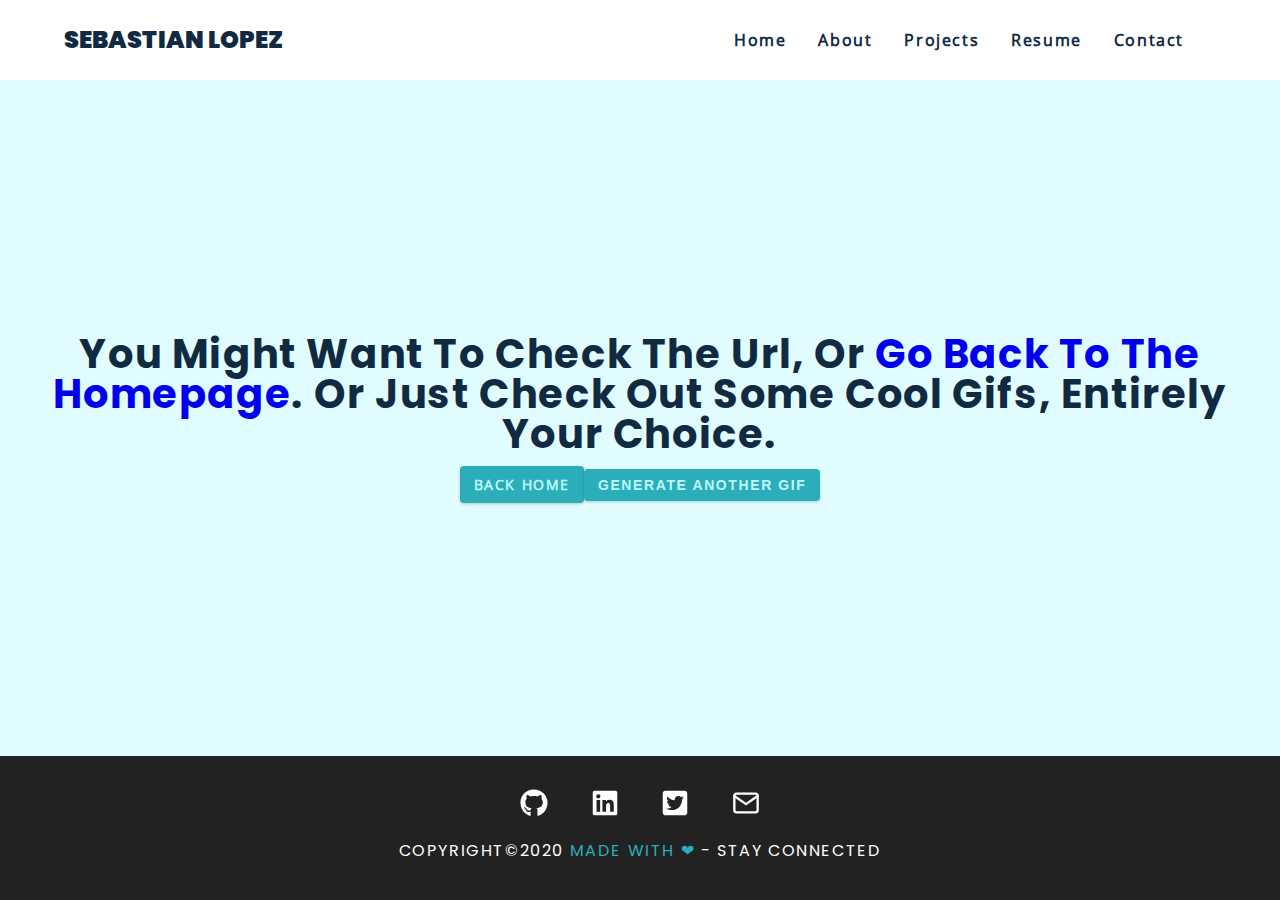
==== commit 995edbc5: "Updates" ====
--- a/404/index.html
+++ b/404/index.html
@@ -1 +1 @@
-<!DOCTYPE html><html lang="en"><head><meta charSet="utf-8"/><meta http-equiv="x-ua-compatible" content="ie=edge"/><meta name="viewport" content="width=device-width, initial-scale=1, shrink-to-fit=no"/><style data-href="/styles.3a00c752edc36fd9efd4.css">:root{--clr-primary-1:#044e53;--clr-primary-2:#0a6c75;--clr-primary-3:#0e7c86;--clr-primary-4:#149199;--clr-primary-5:#2caeba;--clr-primary-6:#37bcc8;--clr-primary-7:#52d1da;--clr-primary-8:#88ebf2;--clr-primary-9:#bff8fd;--clr-primary-10:#e0fcff;--clr-grey-1:#102a42;--clr-grey-3:#324d67;--clr-grey-4:#48647f;--clr-grey-5:#617d98;--clr-grey-8:#bcccdc;--clr-grey-9:#dae2ec;--clr-grey-10:#f1f5f8;--clr-green-dark:#1d9527;--clr-red-dark:#bb2525;--clr-red-light:#e66b6b;--clr-white:#fff;--ff-primary:"Poppins",sans-serif;--ff-secondary:"Open Sans",sans-serif;--transition:all 0.3s linear;--spacing:0.1rem;--radius:0.25rem;--light-shadow:0 5px 15px rgba(0,0,0,0.1);--dark-shadow:0 5px 15px rgba(0,0,0,0.2);--max-width:1170px;--fixed-width:700px}*,:after,:before{margin:0;padding:0;box-sizing:border-box}body{font-family:var(--ff-secondary);background:var(--clr-white);color:var(--clr-grey-1);line-height:1.5;font-size:.875rem;margin-top:5rem}ul{list-style-type:none}a{text-decoration:none}h1,h2,h3,h4{letter-spacing:var(--spacing);text-transform:capitalize;line-height:1.25;margin-bottom:.75rem;font-family:var(--ff-primary)}h1{font-size:3rem}h2{font-size:2rem}h3{font-size:1.25rem}h4{font-size:.875rem}p{margin-bottom:1.25rem;color:var(--clr-grey-3)}@media screen and (min-width:800px){h1{font-size:4rem}h2{font-size:2.5rem}h3{font-size:1.75rem}body,h4{font-size:1rem}h1,h2,h3,h4{line-height:1}}.btn{text-transform:uppercase;background:var(--clr-primary-5);color:var(--clr-primary-9);padding:.375rem .75rem;letter-spacing:var(--spacing);display:inline-block;font-weight:700;transition:var(--transition);font-size:.875rem;border:2px solid transparent;cursor:pointer;box-shadow:0 1px 3px rgba(0,0,0,.2);border-radius:var(--radius)}.btn:hover{color:var(--clr-primary-1);background:var(--clr-primary-8)}.center-btn{display:block;width:12rem;text-align:center;margin:3rem auto 0}.section{padding:5rem 0}.section-center{width:90vw;margin:0 auto;max-width:1170px}@media screen and (min-width:992px){.section-center{width:95vw}}.underline{width:5rem;height:.25rem;margin-bottom:1.25rem;background:var(--clr-primary-5);margin-left:auto;margin-right:auto}.section-title{margin-bottom:4rem;text-align:center}.bg-grey{background:var(--clr-grey-10)}.social-links{margin-top:2rem;width:15rem;display:flex;justify-content:space-between}.social-link{font-size:1.75rem;color:var(--clr-grey-1);transition:var(--transition)}.social-link:hover{color:var(--clr-primary-5)}.navbar{position:absolute;top:0;left:0;width:100%;height:5rem;display:flex;align-items:center;z-index:200;background:var(--clr-white)}.nav-center{width:90vw;max-width:1170px;margin:0 auto}.nav-header{display:flex;justify-content:space-between;align-items:center}.nav-header img{margin-bottom:.375rem}.toggle-btn{font-size:2rem;background:transparent;border-color:transparent;color:var(--clr-primary-5);cursor:pointer;transition:var(--transition)}.toggle-btn:hover{color:var(--clr-primary-2)}.nav-links{display:none}@media screen and (min-width:768px){.toggle-btn{display:none}.nav-links{display:flex;justify-content:flex-end}.nav-links li{margin-right:2rem}.nav-links a{text-transform:capitalize;color:var(--clr-grey-1);font-weight:700;letter-spacing:var(--spacing);transition:var(--transition);padding:.5rem 0}.nav-links a:hover{color:var(--clr-primary-5);box-shadow:0 2px var(--clr-primary-5)}.home-nav-links a{color:var(--clr-white)}.nav-center{display:grid;grid-template-columns:auto 1fr;align-items:center}}@media screen and (min-width:768px){.navbar{background:transparent}}.sidebar{background:var(--clr-grey-10);position:fixed;top:0;left:0;width:100%;height:100%;z-index:999;display:grid;place-items:center;opacity:0;transition:var(--transition);transform:translateX(-100%)}.show-sidebar{opacity:1;transform:translateX(0)}.sidebar-links li{opacity:0}.sidebar-links li a{display:block;text-align:center;text-transform:capitalize;color:var(--clr-grey-5);letter-spacing:var(--spacing);margin-bottom:.5rem;font-size:2rem;transition:var(--transition);border-radius:var(--radius)}.sidebar-links li a:hover{background:var(--clr-primary-9);color:var(--clr-primary-5)}.close-btn{position:absolute;right:4.75%;top:2.75%;font-size:2.5rem;background:transparent;border-color:transparent;color:var(--clr-red-dark);cursor:pointer}@media screen and (min-width:992px){.sidebar{transform:translateX(-100%)}}.sidebar-links li{animation:slideRight .5s ease-in-out .3s forwards}.sidebar-links li:first-of-type{animation-delay:.25s}.sidebar-links li:nth-of-type(2){animation-delay:.5s}.sidebar-links li:nth-of-type(3){animation-delay:.75s}.sidebar-links li:nth-of-type(4){animation-delay:1s}.sidebar-links li:nth-of-type(5){animation-delay:1.25s}@keyframes slideRight{0%{transform:translateX(-200px);opacity:0}to{transform:translateX(0);opacity:1}}.sidebar-icons li{opacity:0;animation:slideUp .5s ease-in-out .3s forwards}.sidebar-icons li:first-of-type{animation-delay:.25s}.sidebar-icons li:nth-of-type(2){animation-delay:.5s}.sidebar-icons li:nth-of-type(3){animation-delay:.75s}.sidebar-icons li:nth-of-type(4){animation-delay:1s}.sidebar-icons li:nth-of-type(5){animation-delay:1.25s}@keyframes slideUp{0%{transform:translateY(200px);opacity:0}to{transform:translateY(0);opacity:1}}.hero{background:var(--clr-primary-10);position:relative}.hero,.hero-background-img{margin-top:-5rem;padding-top:5rem;height:100vh}.hero-background-img{width:100%}.hero-center{height:100%;display:grid;align-items:center}.hero .underline{margin-bottom:.5rem;margin-left:0}.hero-info{background:transparent}.hero-img{display:none}.hero-info h1,.hero-info h4{color:var(--clr-white)}.hero-icons{justify-items:flex-start}.hero .btn{margin-top:1.25rem}.hero-info .social-link{color:#fff}.hero-info .social-link:hover{color:var(--clr-primary-5)}.hero-info .underline{margin-left:0}@media screen and (min-width:992px){.hero:before{content:"";position:absolute;top:0;left:65%;right:0;bottom:0;background:var(--clr-white)}.hero-center{grid-template-columns:repeat(12,1fr)}.hero h4{font-size:.85rem}.hero-info{grid-row:1/1;grid-column:1/span 8}.hero-img{display:block;grid-row:1/1;grid-column:6/-1}}@media screen and (min-width:1170px){.hero h4{font-size:1rem}.hero-info{grid-column:1/span 8}.hero h4{line-height:1}}.service{background:var(--clr-white);padding:3rem 1.5rem;margin-bottom:2rem;border-radius:var(--radius);text-align:center;transition:var(--transition)}.service-icon{font-size:2rem;margin-bottom:1.5rem}.service .underline{width:3rem;height:.12rem}.service .underline,.service p{transition:var(--transition)}.service:hover{background:var(--clr-primary-5)}.service:hover,.service:hover p{color:var(--clr-primary-9)}.service:hover .underline{background:var(--clr-primary-9)}@media screen and (min-width:676px){.services-center{display:grid;grid-template-columns:1fr 1fr;-webkit-column-gap:2rem;column-gap:2rem}}@media screen and (min-width:992px){.services-center{grid-template-columns:1fr 1fr 1fr}}.jobs-center{width:80vw;margin:0 auto;max-width:var(--max-width)}.btn-container{display:flex;flex-direction:row;justify-content:center;margin-bottom:4rem}.job-btn{background:transparent;border-color:transparent;text-transform:capitalize;font-size:1.25rem;letter-spacing:var(--spacing);margin:0 .5rem;transition:var(--transition);cursor:pointer;padding:.25rem 0;line-height:1}.active-btn,.job-btn:hover{color:var(--clr-primary-5);box-shadow:0 2px var(--clr-primary-5)}.job-info{min-height:300px}.job-info h3{font-weight:400}.job-info h4{text-transform:uppercase;color:var(--clr-grey-5);background:var(--clr-grey-9);display:inline-block;padding:.375rem .75rem;border-radius:var(--radius)}.job-date{letter-spacing:var(--spacing)}.job-desc{display:grid;grid-template-columns:auto 1fr;-webkit-column-gap:2rem;column-gap:2rem;align-items:center;margin-bottom:1.25rem}.job-desc p{margin-bottom:0;color:var(--clr-grey-3)}.job-icon{color:var(--clr-primary-5)}@media screen and (min-width:992px){.jobs-center{width:90vw;display:grid;grid-template-columns:200px 1fr;-webkit-column-gap:4rem;column-gap:4rem}.btn-container{flex-direction:column;justify-content:flex-start}.job-btn{margin-bottom:1rem}.active-btn,.job-btn:hover{box-shadow:-2px 0 var(--clr-primary-5)}}.projects{background:var(--clr-grey-10)}.project{display:grid;margin-bottom:4rem}.project-img{border-top-left-radius:var(--radius);border-top-right-radius:var(--radius);height:19rem;z-index:1}.project-img:after{content:"";position:absolute;top:0;left:0;width:100%;height:100%;background:linear-gradient(to bottom right,var(--clr-primary-5),#222);opacity:.68;transition:var(--transition)}.project:hover .project-img:after{opacity:0}.project-info{background:var(--clr-white);padding:1rem 2rem;border-bottom-left-radius:var(--radius);border-bottom-right-radius:var(--radius)}.project-number{display:inline-block;font-size:1.25rem;color:var(--clr-primary-5);margin-bottom:.75rem}.project-info h3{font-weight:500;margin-bottom:1.5rem;font-size:1.5rem}.project-desc{word-spacing:15px;color:var(--clr-grey-3)}.project-stack{margin-bottom:1rem}.about-stack span,.project-stack span{display:inline-block;background:var(--clr-grey-9);color:var(--clr-grey-5);margin-right:.5rem;padding:.25rem .5rem;border-radius:var(--radius);text-transform:uppercase;letter-spacing:2px;font-size:.85rem}.about-stack span{margin-top:.5rem}.project-icon{color:var(--clr-primary-5);font-size:1.25rem;margin-right:.5rem;transition:var(--transition)}.project-icon:hover{color:var(--clr-primary-1)}@media screen and (min-width:576px){.project-img{height:19rem}}@media screen and (min-width:768px){.project-img{height:22rem}}@media screen and (min-width:992px){.project{grid-template-columns:repeat(12,1fr);align-items:center}.project-img{grid-column:1/span 8;height:30rem}.project-img,.project-info{grid-row:1/1;border-radius:var(--radius);box-shadow:var(--dark-shadow)}.project-info{z-index:1;grid-column:5/12}.project:nth-of-type(2n) .project-img{grid-column:5/-1;grid-row:1/1}.project:nth-of-type(2n) .project-info{grid-column:2/span 7;grid-row:1/1;text-align:left}}.blog{display:block;margin-bottom:2rem;background:var(--clr-grey-10);border-radius:var(--radius);box-shadow:var(--light-shadow);transition:var(--transition)}.blog:hover{box-shadow:var(--dark-shadow);transform:scale(1.02)}.blog article{height:100%;display:grid;grid-template-rows:auto 1fr}.blog-card{display:grid;grid-template-rows:auto 1fr auto}.blog-img{border-top-left-radius:var(--radius);border-top-right-radius:var(--radius);height:15rem}.blog-card{padding:1.5rem 1rem}.blog-card h4{color:var(--clr-grey-1)}.blog-footer{display:flex;justify-content:space-between;align-items:center}.blog-footer p{margin-bottom:0;font-weight:700;color:var(--clr-grey-5)}.blog-footer p:first-of-type{display:inline-block;background:var(--clr-grey-9);color:var(--clr-grey-5);margin-right:.5rem;padding:.25rem .5rem;border-radius:var(--radius);text-transform:uppercase;letter-spacing:2px;font-size:.85rem}@media screen and (min-width:576px){.blogs-center{display:grid;grid-template-columns:repeat(auto-fill,minmax(368px,1fr));-webkit-column-gap:2rem;column-gap:2rem}.blog-img{height:17.5rem}}@media screen and (min-width:850px){.blog-img{height:13.75rem}}.footer{height:9rem;background:#222;text-align:center;display:grid;place-items:center}.footer h4{margin-top:.5rem;color:var(--clr-white);font-weight:400;text-transform:uppercase}.footer h4 span{color:var(--clr-primary-5)}.footer-links{margin:0 auto 1rem}.footer .social-link{color:var(--clr-white)}.footer .social-link:hover{color:var(--clr-primary-5)}.about-page,.blog-page,.blog-template,.contact-page,.error-page,.projects-page{background:var(--clr-grey-10);min-height:calc(100vh - 14rem)}.error-page{display:grid;place-items:center;background:var(--clr-primary-10);text-align:center}.error-page h1{text-transform:uppercase;color:var(--clr-primary-1);margin-bottom:2rem}.blog-page .blog{background:var(--clr-white)}.about-page{padding:7rem 0}.about-img{margin-bottom:2rem;height:25rem}.about-text .section-title{margin-bottom:2rem;text-align:left}.about-text .underline{margin-left:0;margin-right:0}.about-text p{line-height:2}.stack-container{width:30rem;display:grid;grid-template-columns:1fr 1fr 1fr;row-gap:.5rem}.stack-container span{text-transform:uppercase;display:flex;align-items:center;letter-spacing:1px;color:var(--clr-grey-4)}.stack-icon{color:var(--clr-primary-5);margin-right:.25rem;font-size:1rem}@media screen and (min-width:992px){.about-center{display:grid;grid-template-columns:repeat(12,1fr);align-items:center;-webkit-column-gap:4rem;column-gap:4rem}.about-img{grid-column:1/span 5;margin-bottom:0}.about-text{grid-column:6/-1}}.contact-page{display:grid;place-items:center;padding:5rem 0}.contact-form{background:var(--clr-white);border-radius:var(--radius);text-align:center;box-shadow:var(--light-shadow);transition:var(--transition);width:90vw;max-width:35rem}.contact-form:hover{box-shadow:var(--dark-shadow)}.contact-form h3{padding-top:1.25rem;color:var(--clr-grey-5)}.form-group{padding:1rem 1.5rem}.form-control{display:block;width:100%;padding:.75rem 1rem;border:none;margin-bottom:1.25rem;background:var(--clr-grey-10);border-radius:var(--radius);text-transform:uppercase;letter-spacing:var(--spacing)}.form-control::-webkit-input-placeholder{font-family:var(--ff-primary);color:var(--clr-grey-1);text-transform:uppercase;letter-spacing:var(--spacing)}.form-control:-ms-input-placeholder{font-family:var(--ff-primary);color:var(--clr-grey-1);text-transform:uppercase;letter-spacing:var(--spacing)}.form-control::-ms-input-placeholder{font-family:var(--ff-primary);color:var(--clr-grey-1);text-transform:uppercase;letter-spacing:var(--spacing)}.form-control::placeholder{font-family:var(--ff-primary);color:var(--clr-grey-1);text-transform:uppercase;letter-spacing:var(--spacing)}.submit-btn{display:block;width:100%;padding:1rem;border-bottom-left-radius:var(--radius);border-bottom-right-radius:var(--radius);border-top-right-radius:0;border-top-left-radius:0}.blog-template{padding:5rem 0}.blog-template h1,.blog-template h2{text-align:center}.blog-template ul{margin-top:2rem;display:inline-block}.blog-template ul li{background:var(--clr-grey-9);color:var(--clr-grey-5);padding:.5rem 1rem;margin:1rem 0;text-transform:uppercase}.blog-template blockquote{background:var(--clr-primary-9);border-radius:var(--radius);padding:1rem;line-height:2;color:var(--clr-primary-5);margin:2rem 0}.blog-template pre{background:#222;color:#ff0;overflow-x:scroll;padding:1rem 1.5rem;border-radius:var(--radius)}.blog-template img{width:15rem;height:15rem;margin:3rem 0}.gif{display:block;width:auto;height:300px;box-shadow:0 3px 5px rgba(67,166,153,.15),0 5px 16px rgba(67,166,153,.15);margin:.4125rem auto .825rem}.error-container{margin:5rem 0}.navbar-brand{text-transform:uppercase;font-weight:900;font-family:var(--ff-primary);font-size:1.5rem;cursor:pointer}.home-navbar-brand,.navbar-brand{color:var(--clr-grey-1)}@media screen and (min-width:768px){.home-navbar-brand{color:var(--clr-white)}}</style><meta name="generator" content="Gatsby 2.21.0"/><title data-react-helmet="true">Oops 404 Page | Sebastian Lopez H | Software Developer | Freelancer</title><meta data-react-helmet="true" name="description" content="404 web page"/><meta data-react-helmet="true" name="image" content="/twitter-img.png"/><meta data-react-helmet="true" name="twitter:card" content="summary_large_image"/><meta data-react-helmet="true" name="twitter:creator" content="@sebaslherrera"/><meta data-react-helmet="true" name="twitter:title" content="Sebastian Lopez H | Software Developer | Freelancer"/><meta data-react-helmet="true" name="twitter:description" content="This is FullStack Portfolio Site"/><meta data-react-helmet="true" name="twitter:image" content="https://sebaslherrera.github.io/twitter-img.png"/><meta data-react-helmet="true" property="og:site_name" content="Sebastian Lopez H | Software Developer | Freelancer"/><meta data-react-helmet="true" property="og:title" content="Sebastian Lopez H | Software Developer | Freelancer"/><meta data-react-helmet="true" property="og:description" content="404 web page"/><meta data-react-helmet="true" property="og:image" itemProp="image" content="https://sebaslherrera.github.io/twitter-img.png"/><meta data-react-helmet="true" property="og:type" content="website"/><link rel="sitemap" type="application/xml" href="/sitemap.xml"/><link rel="preload" as="font" type="font/woff2" crossorigin="anonymous" href="/google-fonts/s/opensans/v17/mem8YaGs126MiZpBA-UFVZ0b.woff2"/><link rel="preload" as="font" type="font/woff2" crossorigin="anonymous" href="/google-fonts/s/poppins/v12/pxiByp8kv8JHgFVrLBT5Z1xlFQ.woff2"/><link rel="preload" as="font" type="font/woff2" crossorigin="anonymous" href="/google-fonts/s/poppins/v12/pxiByp8kv8JHgFVrLCz7Z1xlFQ.woff2"/><link rel="preload" as="font" type="font/woff2" crossorigin="anonymous" href="/google-fonts/s/poppins/v12/pxiEyp8kv8JHgFVrJJfecg.woff2"/><link rel="preload" as="font" type="font/woff2" crossorigin="anonymous" href="/google-fonts/s/roboto/v20/KFOlCnqEu92Fr1MmWUlfBBc4.woff2"/><link rel="preload" as="font" type="font/woff2" crossorigin="anonymous" href="/google-fonts/s/roboto/v20/KFOmCnqEu92Fr1Mu4mxK.woff2"/><style type="text/css">@font-face{font-family:Roboto;font-style:normal;font-weight:400;src:local('Roboto'),local('Roboto-Regular'),url(/google-fonts/s/roboto/v20/KFOmCnqEu92Fr1Mu4mxK.woff2) format('woff2'),url(/google-fonts/s/roboto/v20/KFOmCnqEu92Fr1Mu4mxM.woff) format('woff');font-display: swap;}@font-face{font-family:Roboto;font-style:normal;font-weight:700;src:local('Roboto Bold'),local('Roboto-Bold'),url(/google-fonts/s/roboto/v20/KFOlCnqEu92Fr1MmWUlfBBc4.woff2) format('woff2'),url(/google-fonts/s/roboto/v20/KFOlCnqEu92Fr1MmWUlfBBc-.woff) format('woff');font-display: swap;}@font-face{font-family:'Open Sans';font-style:normal;font-weight:400;src:local('Open Sans Regular'),local('OpenSans-Regular'),url(/google-fonts/s/opensans/v17/mem8YaGs126MiZpBA-UFVZ0b.woff2) format('woff2'),url(/google-fonts/s/opensans/v17/mem8YaGs126MiZpBA-UFVZ0d.woff) format('woff');font-display: swap;}@font-face{font-family:Poppins;font-style:normal;font-weight:400;src:local('Poppins Regular'),local('Poppins-Regular'),url(/google-fonts/s/poppins/v12/pxiEyp8kv8JHgFVrJJfecg.woff2) format('woff2'),url(/google-fonts/s/poppins/v12/pxiEyp8kv8JHgFVrJJfedA.woff) format('woff');font-display: swap;}@font-face{font-family:Poppins;font-style:normal;font-weight:700;src:local('Poppins Bold'),local('Poppins-Bold'),url(/google-fonts/s/poppins/v12/pxiByp8kv8JHgFVrLCz7Z1xlFQ.woff2) format('woff2'),url(/google-fonts/s/poppins/v12/pxiByp8kv8JHgFVrLCz7Z1xlEw.woff) format('woff');font-display: swap;}@font-face{font-family:Poppins;font-style:normal;font-weight:900;src:local('Poppins Black'),local('Poppins-Black'),url(/google-fonts/s/poppins/v12/pxiByp8kv8JHgFVrLBT5Z1xlFQ.woff2) format('woff2'),url(/google-fonts/s/poppins/v12/pxiByp8kv8JHgFVrLBT5Z1xlEw.woff) format('woff');font-display: swap;}</style><link as="script" rel="preload" href="/webpack-runtime-473007eaf3090114ab64.js"/><link as="script" rel="preload" href="/framework-765e22598f156804c016.js"/><link as="script" rel="preload" href="/styles-5379f07abcd59a0e64bf.js"/><link as="script" rel="preload" href="/app-b2d4c9e0b2dad35f75f6.js"/><link as="script" rel="preload" href="/1bfc9850-d7630b056e1758785a17.js"/><link as="script" rel="preload" href="/5e2a4920-94d1cac3004333fbb11f.js"/><link as="script" rel="preload" href="/605a5af4c377639698e51fcc98960cf3a4b9e340-a049a29ee905fdd71935.js"/><link as="script" rel="preload" href="/component---src-pages-404-js-4060e6c59b9bf33fa762.js"/><link as="fetch" rel="preload" href="/page-data/404/page-data.json" crossorigin="anonymous"/><link as="fetch" rel="preload" href="/page-data/app-data.json" crossorigin="anonymous"/></head><body><div id="___gatsby"><div style="outline:none" tabindex="-1" id="gatsby-focus-wrapper"><nav class="navbar"><div class="nav-center"><div class="nav-header"><a class="navbar-brand" href="/">Sebastian Lopez</a><button type="button" class="toggle-btn"><svg stroke="currentColor" fill="currentColor" stroke-width="0" viewBox="0 0 448 512" height="1em" width="1em" xmlns="http://www.w3.org/2000/svg"><path d="M16 224h416a16 16 0 0 0 16-16v-32a16 16 0 0 0-16-16H16a16 16 0 0 0-16 16v32a16 16 0 0 0 16 16zm416 192H16a16 16 0 0 0-16 16v32a16 16 0 0 0 16 16h416a16 16 0 0 0 16-16v-32a16 16 0 0 0-16-16zm3.17-384H172.83A12.82 12.82 0 0 0 160 44.83v38.34A12.82 12.82 0 0 0 172.83 96h262.34A12.82 12.82 0 0 0 448 83.17V44.83A12.82 12.82 0 0 0 435.17 32zm0 256H172.83A12.82 12.82 0 0 0 160 300.83v38.34A12.82 12.82 0 0 0 172.83 352h262.34A12.82 12.82 0 0 0 448 339.17v-38.34A12.82 12.82 0 0 0 435.17 288z"></path></svg></button></div><ul class="page-links nav-links"><li><a href="/">home</a></li><li><a href="/about/">about</a></li><li><a href="/projects/">projects</a></li><li><a href="/contact/">contact</a></li></ul></div></nav><aside class="sidebar "><button class="close-btn"><svg stroke="currentColor" fill="currentColor" stroke-width="0" viewBox="0 0 352 512" height="1em" width="1em" xmlns="http://www.w3.org/2000/svg"><path d="M242.72 256l100.07-100.07c12.28-12.28 12.28-32.19 0-44.48l-22.24-22.24c-12.28-12.28-32.19-12.28-44.48 0L176 189.28 75.93 89.21c-12.28-12.28-32.19-12.28-44.48 0L9.21 111.45c-12.28 12.28-12.28 32.19 0 44.48L109.28 256 9.21 356.07c-12.28 12.28-12.28 32.19 0 44.48l22.24 22.24c12.28 12.28 32.2 12.28 44.48 0L176 322.72l100.07 100.07c12.28 12.28 32.2 12.28 44.48 0l22.24-22.24c12.28-12.28 12.28-32.19 0-44.48L242.72 256z"></path></svg></button><div class="side-container"><ul class="page-links "><li><a href="/">home</a></li><li><a href="/about/">about</a></li><li><a href="/projects/">projects</a></li><li><a href="/contact/">contact</a></li></ul><ul class="social-links "><li><a href="https://github.com/sebaslherrera" class="social-link" target="_blank" rel="noopener noreferrer"><svg stroke="currentColor" fill="currentColor" stroke-width="0" viewBox="0 0 496 512" class="social-icon" height="1em" width="1em" xmlns="http://www.w3.org/2000/svg"><path d="M165.9 397.4c0 2-2.3 3.6-5.2 3.6-3.3.3-5.6-1.3-5.6-3.6 0-2 2.3-3.6 5.2-3.6 3-.3 5.6 1.3 5.6 3.6zm-31.1-4.5c-.7 2 1.3 4.3 4.3 4.9 2.6 1 5.6 0 6.2-2s-1.3-4.3-4.3-5.2c-2.6-.7-5.5.3-6.2 2.3zm44.2-1.7c-2.9.7-4.9 2.6-4.6 4.9.3 2 2.9 3.3 5.9 2.6 2.9-.7 4.9-2.6 4.6-4.6-.3-1.9-3-3.2-5.9-2.9zM244.8 8C106.1 8 0 113.3 0 252c0 110.9 69.8 205.8 169.5 239.2 12.8 2.3 17.3-5.6 17.3-12.1 0-6.2-.3-40.4-.3-61.4 0 0-70 15-84.7-29.8 0 0-11.4-29.1-27.8-36.6 0 0-22.9-15.7 1.6-15.4 0 0 24.9 2 38.6 25.8 21.9 38.6 58.6 27.5 72.9 20.9 2.3-16 8.8-27.1 16-33.7-55.9-6.2-112.3-14.3-112.3-110.5 0-27.5 7.6-41.3 23.6-58.9-2.6-6.5-11.1-33.3 2.6-67.9 20.9-6.5 69 27 69 27 20-5.6 41.5-8.5 62.8-8.5s42.8 2.9 62.8 8.5c0 0 48.1-33.6 69-27 13.7 34.7 5.2 61.4 2.6 67.9 16 17.7 25.8 31.5 25.8 58.9 0 96.5-58.9 104.2-114.8 110.5 9.2 7.9 17 22.9 17 46.4 0 33.7-.3 75.4-.3 83.6 0 6.5 4.6 14.4 17.3 12.1C428.2 457.8 496 362.9 496 252 496 113.3 383.5 8 244.8 8zM97.2 352.9c-1.3 1-1 3.3.7 5.2 1.6 1.6 3.9 2.3 5.2 1 1.3-1 1-3.3-.7-5.2-1.6-1.6-3.9-2.3-5.2-1zm-10.8-8.1c-.7 1.3.3 2.9 2.3 3.9 1.6 1 3.6.7 4.3-.7.7-1.3-.3-2.9-2.3-3.9-2-.6-3.6-.3-4.3.7zm32.4 35.6c-1.6 1.3-1 4.3 1.3 6.2 2.3 2.3 5.2 2.6 6.5 1 1.3-1.3.7-4.3-1.3-6.2-2.2-2.3-5.2-2.6-6.5-1zm-11.4-14.7c-1.6 1-1.6 3.6 0 5.9 1.6 2.3 4.3 3.3 5.6 2.3 1.6-1.3 1.6-3.9 0-6.2-1.4-2.3-4-3.3-5.6-2z"></path></svg></a></li><li><a href="https://www.linkedin.com/in/sebaslherrera/" class="social-link" target="_blank" rel="noopener noreferrer"><svg stroke="currentColor" fill="currentColor" stroke-width="0" viewBox="0 0 448 512" class="social-icon" height="1em" width="1em" xmlns="http://www.w3.org/2000/svg"><path d="M416 32H31.9C14.3 32 0 46.5 0 64.3v383.4C0 465.5 14.3 480 31.9 480H416c17.6 0 32-14.5 32-32.3V64.3c0-17.8-14.4-32.3-32-32.3zM135.4 416H69V202.2h66.5V416zm-33.2-243c-21.3 0-38.5-17.3-38.5-38.5S80.9 96 102.2 96c21.2 0 38.5 17.3 38.5 38.5 0 21.3-17.2 38.5-38.5 38.5zm282.1 243h-66.4V312c0-24.8-.5-56.7-34.5-56.7-34.6 0-39.9 27-39.9 54.9V416h-66.4V202.2h63.7v29.2h.9c8.9-16.8 30.6-34.5 62.9-34.5 67.2 0 79.7 44.3 79.7 101.9V416z"></path></svg></a></li><li><a href="https://twitter.com/sebaslherrera" class="social-link" target="_blank" rel="noopener noreferrer"><svg stroke="currentColor" fill="currentColor" stroke-width="0" viewBox="0 0 448 512" class="social-icon" height="1em" width="1em" xmlns="http://www.w3.org/2000/svg"><path d="M400 32H48C21.5 32 0 53.5 0 80v352c0 26.5 21.5 48 48 48h352c26.5 0 48-21.5 48-48V80c0-26.5-21.5-48-48-48zm-48.9 158.8c.2 2.8.2 5.7.2 8.5 0 86.7-66 186.6-186.6 186.6-37.2 0-71.7-10.8-100.7-29.4 5.3.6 10.4.8 15.8.8 30.7 0 58.9-10.4 81.4-28-28.8-.6-53-19.5-61.3-45.5 10.1 1.5 19.2 1.5 29.6-1.2-30-6.1-52.5-32.5-52.5-64.4v-.8c8.7 4.9 18.9 7.9 29.6 8.3a65.447 65.447 0 0 1-29.2-54.6c0-12.2 3.2-23.4 8.9-33.1 32.3 39.8 80.8 65.8 135.2 68.6-9.3-44.5 24-80.6 64-80.6 18.9 0 35.9 7.9 47.9 20.7 14.8-2.8 29-8.3 41.6-15.8-4.9 15.2-15.2 28-28.8 36.1 13.2-1.4 26-5.1 37.8-10.2-8.9 13.1-20.1 24.7-32.9 34z"></path></svg></a></li><li><a href="mailto:sebaslhdev@gmail.com" class="social-link" target="_blank" rel="noopener noreferrer"><svg stroke="currentColor" fill="none" stroke-width="2" viewBox="0 0 24 24" stroke-linecap="round" stroke-linejoin="round" class="social-icon" height="1em" width="1em" xmlns="http://www.w3.org/2000/svg"><path d="M4 4h16c1.1 0 2 .9 2 2v12c0 1.1-.9 2-2 2H4c-1.1 0-2-.9-2-2V6c0-1.1.9-2 2-2z"></path><polyline points="22,6 12,13 2,6"></polyline></svg></a></li></ul></div></aside><main class="error-page"><div class="error-container"><h2>You might want to check the url, or<!-- --> <a href="/">go back to the homepage</a>. Or just check out some cool gifs, entirely your choice.</h2><a class="btn" href="/">Back Home</a><button class="btn">Generate Another Gif</button></div></main><footer class="footer"><div><ul class="social-links footer-links"><li><a href="https://github.com/sebaslherrera" class="social-link" target="_blank" rel="noopener noreferrer"><svg stroke="currentColor" fill="currentColor" stroke-width="0" viewBox="0 0 496 512" class="social-icon" height="1em" width="1em" xmlns="http://www.w3.org/2000/svg"><path d="M165.9 397.4c0 2-2.3 3.6-5.2 3.6-3.3.3-5.6-1.3-5.6-3.6 0-2 2.3-3.6 5.2-3.6 3-.3 5.6 1.3 5.6 3.6zm-31.1-4.5c-.7 2 1.3 4.3 4.3 4.9 2.6 1 5.6 0 6.2-2s-1.3-4.3-4.3-5.2c-2.6-.7-5.5.3-6.2 2.3zm44.2-1.7c-2.9.7-4.9 2.6-4.6 4.9.3 2 2.9 3.3 5.9 2.6 2.9-.7 4.9-2.6 4.6-4.6-.3-1.9-3-3.2-5.9-2.9zM244.8 8C106.1 8 0 113.3 0 252c0 110.9 69.8 205.8 169.5 239.2 12.8 2.3 17.3-5.6 17.3-12.1 0-6.2-.3-40.4-.3-61.4 0 0-70 15-84.7-29.8 0 0-11.4-29.1-27.8-36.6 0 0-22.9-15.7 1.6-15.4 0 0 24.9 2 38.6 25.8 21.9 38.6 58.6 27.5 72.9 20.9 2.3-16 8.8-27.1 16-33.7-55.9-6.2-112.3-14.3-112.3-110.5 0-27.5 7.6-41.3 23.6-58.9-2.6-6.5-11.1-33.3 2.6-67.9 20.9-6.5 69 27 69 27 20-5.6 41.5-8.5 62.8-8.5s42.8 2.9 62.8 8.5c0 0 48.1-33.6 69-27 13.7 34.7 5.2 61.4 2.6 67.9 16 17.7 25.8 31.5 25.8 58.9 0 96.5-58.9 104.2-114.8 110.5 9.2 7.9 17 22.9 17 46.4 0 33.7-.3 75.4-.3 83.6 0 6.5 4.6 14.4 17.3 12.1C428.2 457.8 496 362.9 496 252 496 113.3 383.5 8 244.8 8zM97.2 352.9c-1.3 1-1 3.3.7 5.2 1.6 1.6 3.9 2.3 5.2 1 1.3-1 1-3.3-.7-5.2-1.6-1.6-3.9-2.3-5.2-1zm-10.8-8.1c-.7 1.3.3 2.9 2.3 3.9 1.6 1 3.6.7 4.3-.7.7-1.3-.3-2.9-2.3-3.9-2-.6-3.6-.3-4.3.7zm32.4 35.6c-1.6 1.3-1 4.3 1.3 6.2 2.3 2.3 5.2 2.6 6.5 1 1.3-1.3.7-4.3-1.3-6.2-2.2-2.3-5.2-2.6-6.5-1zm-11.4-14.7c-1.6 1-1.6 3.6 0 5.9 1.6 2.3 4.3 3.3 5.6 2.3 1.6-1.3 1.6-3.9 0-6.2-1.4-2.3-4-3.3-5.6-2z"></path></svg></a></li><li><a href="https://www.linkedin.com/in/sebaslherrera/" class="social-link" target="_blank" rel="noopener noreferrer"><svg stroke="currentColor" fill="currentColor" stroke-width="0" viewBox="0 0 448 512" class="social-icon" height="1em" width="1em" xmlns="http://www.w3.org/2000/svg"><path d="M416 32H31.9C14.3 32 0 46.5 0 64.3v383.4C0 465.5 14.3 480 31.9 480H416c17.6 0 32-14.5 32-32.3V64.3c0-17.8-14.4-32.3-32-32.3zM135.4 416H69V202.2h66.5V416zm-33.2-243c-21.3 0-38.5-17.3-38.5-38.5S80.9 96 102.2 96c21.2 0 38.5 17.3 38.5 38.5 0 21.3-17.2 38.5-38.5 38.5zm282.1 243h-66.4V312c0-24.8-.5-56.7-34.5-56.7-34.6 0-39.9 27-39.9 54.9V416h-66.4V202.2h63.7v29.2h.9c8.9-16.8 30.6-34.5 62.9-34.5 67.2 0 79.7 44.3 79.7 101.9V416z"></path></svg></a></li><li><a href="https://twitter.com/sebaslherrera" class="social-link" target="_blank" rel="noopener noreferrer"><svg stroke="currentColor" fill="currentColor" stroke-width="0" viewBox="0 0 448 512" class="social-icon" height="1em" width="1em" xmlns="http://www.w3.org/2000/svg"><path d="M400 32H48C21.5 32 0 53.5 0 80v352c0 26.5 21.5 48 48 48h352c26.5 0 48-21.5 48-48V80c0-26.5-21.5-48-48-48zm-48.9 158.8c.2 2.8.2 5.7.2 8.5 0 86.7-66 186.6-186.6 186.6-37.2 0-71.7-10.8-100.7-29.4 5.3.6 10.4.8 15.8.8 30.7 0 58.9-10.4 81.4-28-28.8-.6-53-19.5-61.3-45.5 10.1 1.5 19.2 1.5 29.6-1.2-30-6.1-52.5-32.5-52.5-64.4v-.8c8.7 4.9 18.9 7.9 29.6 8.3a65.447 65.447 0 0 1-29.2-54.6c0-12.2 3.2-23.4 8.9-33.1 32.3 39.8 80.8 65.8 135.2 68.6-9.3-44.5 24-80.6 64-80.6 18.9 0 35.9 7.9 47.9 20.7 14.8-2.8 29-8.3 41.6-15.8-4.9 15.2-15.2 28-28.8 36.1 13.2-1.4 26-5.1 37.8-10.2-8.9 13.1-20.1 24.7-32.9 34z"></path></svg></a></li><li><a href="mailto:sebaslhdev@gmail.com" class="social-link" target="_blank" rel="noopener noreferrer"><svg stroke="currentColor" fill="none" stroke-width="2" viewBox="0 0 24 24" stroke-linecap="round" stroke-linejoin="round" class="social-icon" height="1em" width="1em" xmlns="http://www.w3.org/2000/svg"><path d="M4 4h16c1.1 0 2 .9 2 2v12c0 1.1-.9 2-2 2H4c-1.1 0-2-.9-2-2V6c0-1.1.9-2 2-2z"></path><polyline points="22,6 12,13 2,6"></polyline></svg></a></li></ul><h4>copyright©<!-- -->2020<span> Made with ❤</span> - Stay connected</h4></div></footer></div><div id="gatsby-announcer" style="position:absolute;top:0;width:1px;height:1px;padding:0;overflow:hidden;clip:rect(0, 0, 0, 0);white-space:nowrap;border:0" aria-live="assertive" aria-atomic="true"></div></div><script id="gatsby-script-loader">/*<![CDATA[*/window.pagePath="/404/";/*]]>*/</script><script id="gatsby-chunk-mapping">/*<![CDATA[*/window.___chunkMapping={"app":["/app-b2d4c9e0b2dad35f75f6.js"],"component---src-pages-404-js":["/component---src-pages-404-js-4060e6c59b9bf33fa762.js"],"component---src-pages-about-js":["/component---src-pages-about-js-6dc8c4f91fbe6bda7900.js"],"component---src-pages-blog-js":["/component---src-pages-blog-js-165277f12fa52215544e.js"],"component---src-pages-contact-js":["/component---src-pages-contact-js-8e50bfcc64fea47acb6c.js"],"component---src-pages-index-js":["/component---src-pages-index-js-c50334c38710cadff1dc.js"],"component---src-pages-projects-js":["/component---src-pages-projects-js-7760b0f38e707a9095da.js"],"component---src-templates-blog-template-js":["/component---src-templates-blog-template-js-2fb156659c8029c49235.js"]};/*]]>*/</script><script src="/component---src-pages-404-js-4060e6c59b9bf33fa762.js" async=""></script><script src="/605a5af4c377639698e51fcc98960cf3a4b9e340-a049a29ee905fdd71935.js" async=""></script><script src="/5e2a4920-94d1cac3004333fbb11f.js" async=""></script><script src="/1bfc9850-d7630b056e1758785a17.js" async=""></script><script src="/app-b2d4c9e0b2dad35f75f6.js" async=""></script><script src="/styles-5379f07abcd59a0e64bf.js" async=""></script><script src="/framework-765e22598f156804c016.js" async=""></script><script src="/webpack-runtime-473007eaf3090114ab64.js" async=""></script></body></html>+<!DOCTYPE html><html lang="en"><head><meta charSet="utf-8"/><meta http-equiv="x-ua-compatible" content="ie=edge"/><meta name="viewport" content="width=device-width, initial-scale=1, shrink-to-fit=no"/><style data-href="/styles.3a00c752edc36fd9efd4.css">:root{--clr-primary-1:#044e53;--clr-primary-2:#0a6c75;--clr-primary-3:#0e7c86;--clr-primary-4:#149199;--clr-primary-5:#2caeba;--clr-primary-6:#37bcc8;--clr-primary-7:#52d1da;--clr-primary-8:#88ebf2;--clr-primary-9:#bff8fd;--clr-primary-10:#e0fcff;--clr-grey-1:#102a42;--clr-grey-3:#324d67;--clr-grey-4:#48647f;--clr-grey-5:#617d98;--clr-grey-8:#bcccdc;--clr-grey-9:#dae2ec;--clr-grey-10:#f1f5f8;--clr-green-dark:#1d9527;--clr-red-dark:#bb2525;--clr-red-light:#e66b6b;--clr-white:#fff;--ff-primary:"Poppins",sans-serif;--ff-secondary:"Open Sans",sans-serif;--transition:all 0.3s linear;--spacing:0.1rem;--radius:0.25rem;--light-shadow:0 5px 15px rgba(0,0,0,0.1);--dark-shadow:0 5px 15px rgba(0,0,0,0.2);--max-width:1170px;--fixed-width:700px}*,:after,:before{margin:0;padding:0;box-sizing:border-box}body{font-family:var(--ff-secondary);background:var(--clr-white);color:var(--clr-grey-1);line-height:1.5;font-size:.875rem;margin-top:5rem}ul{list-style-type:none}a{text-decoration:none}h1,h2,h3,h4{letter-spacing:var(--spacing);text-transform:capitalize;line-height:1.25;margin-bottom:.75rem;font-family:var(--ff-primary)}h1{font-size:3rem}h2{font-size:2rem}h3{font-size:1.25rem}h4{font-size:.875rem}p{margin-bottom:1.25rem;color:var(--clr-grey-3)}@media screen and (min-width:800px){h1{font-size:4rem}h2{font-size:2.5rem}h3{font-size:1.75rem}body,h4{font-size:1rem}h1,h2,h3,h4{line-height:1}}.btn{text-transform:uppercase;background:var(--clr-primary-5);color:var(--clr-primary-9);padding:.375rem .75rem;letter-spacing:var(--spacing);display:inline-block;font-weight:700;transition:var(--transition);font-size:.875rem;border:2px solid transparent;cursor:pointer;box-shadow:0 1px 3px rgba(0,0,0,.2);border-radius:var(--radius)}.btn:hover{color:var(--clr-primary-1);background:var(--clr-primary-8)}.center-btn{display:block;width:12rem;text-align:center;margin:3rem auto 0}.section{padding:5rem 0}.section-center{width:90vw;margin:0 auto;max-width:1170px}@media screen and (min-width:992px){.section-center{width:95vw}}.underline{width:5rem;height:.25rem;margin-bottom:1.25rem;background:var(--clr-primary-5);margin-left:auto;margin-right:auto}.section-title{margin-bottom:4rem;text-align:center}.bg-grey{background:var(--clr-grey-10)}.social-links{margin-top:2rem;width:15rem;display:flex;justify-content:space-between}.social-link{font-size:1.75rem;color:var(--clr-grey-1);transition:var(--transition)}.social-link:hover{color:var(--clr-primary-5)}.navbar{position:absolute;top:0;left:0;width:100%;height:5rem;display:flex;align-items:center;z-index:200;background:var(--clr-white)}.nav-center{width:90vw;max-width:1170px;margin:0 auto}.nav-header{display:flex;justify-content:space-between;align-items:center}.nav-header img{margin-bottom:.375rem}.toggle-btn{font-size:2rem;background:transparent;border-color:transparent;color:var(--clr-primary-5);cursor:pointer;transition:var(--transition)}.toggle-btn:hover{color:var(--clr-primary-2)}.nav-links{display:none}@media screen and (min-width:768px){.toggle-btn{display:none}.nav-links{display:flex;justify-content:flex-end}.nav-links li{margin-right:2rem}.nav-links a{text-transform:capitalize;color:var(--clr-grey-1);font-weight:700;letter-spacing:var(--spacing);transition:var(--transition);padding:.5rem 0}.nav-links a:hover{color:var(--clr-primary-5);box-shadow:0 2px var(--clr-primary-5)}.home-nav-links a{color:var(--clr-white)}.nav-center{display:grid;grid-template-columns:auto 1fr;align-items:center}}@media screen and (min-width:768px){.navbar{background:transparent}}.sidebar{background:var(--clr-grey-10);position:fixed;top:0;left:0;width:100%;height:100%;z-index:999;display:grid;place-items:center;opacity:0;transition:var(--transition);transform:translateX(-100%)}.show-sidebar{opacity:1;transform:translateX(0)}.sidebar-links li{opacity:0}.sidebar-links li a{display:block;text-align:center;text-transform:capitalize;color:var(--clr-grey-5);letter-spacing:var(--spacing);margin-bottom:.5rem;font-size:2rem;transition:var(--transition);border-radius:var(--radius)}.sidebar-links li a:hover{background:var(--clr-primary-9);color:var(--clr-primary-5)}.close-btn{position:absolute;right:4.75%;top:2.75%;font-size:2.5rem;background:transparent;border-color:transparent;color:var(--clr-red-dark);cursor:pointer}@media screen and (min-width:992px){.sidebar{transform:translateX(-100%)}}.sidebar-links li{animation:slideRight .5s ease-in-out .3s forwards}.sidebar-links li:first-of-type{animation-delay:.25s}.sidebar-links li:nth-of-type(2){animation-delay:.5s}.sidebar-links li:nth-of-type(3){animation-delay:.75s}.sidebar-links li:nth-of-type(4){animation-delay:1s}.sidebar-links li:nth-of-type(5){animation-delay:1.25s}@keyframes slideRight{0%{transform:translateX(-200px);opacity:0}to{transform:translateX(0);opacity:1}}.sidebar-icons li{opacity:0;animation:slideUp .5s ease-in-out .3s forwards}.sidebar-icons li:first-of-type{animation-delay:.25s}.sidebar-icons li:nth-of-type(2){animation-delay:.5s}.sidebar-icons li:nth-of-type(3){animation-delay:.75s}.sidebar-icons li:nth-of-type(4){animation-delay:1s}.sidebar-icons li:nth-of-type(5){animation-delay:1.25s}@keyframes slideUp{0%{transform:translateY(200px);opacity:0}to{transform:translateY(0);opacity:1}}.hero{background:var(--clr-primary-10);position:relative}.hero,.hero-background-img{margin-top:-5rem;padding-top:5rem;height:100vh}.hero-background-img{width:100%}.hero-center{height:100%;display:grid;align-items:center}.hero .underline{margin-bottom:.5rem;margin-left:0}.hero-info{background:transparent}.hero-img{display:none}.hero-info h1,.hero-info h4{color:var(--clr-white)}.hero-icons{justify-items:flex-start}.hero .btn{margin-top:1.25rem}.hero-info .social-link{color:#fff}.hero-info .social-link:hover{color:var(--clr-primary-5)}.hero-info .underline{margin-left:0}@media screen and (min-width:992px){.hero:before{content:"";position:absolute;top:0;left:65%;right:0;bottom:0;background:var(--clr-white)}.hero-center{grid-template-columns:repeat(12,1fr)}.hero h4{font-size:.85rem}.hero-info{grid-row:1/1;grid-column:1/span 8}.hero-img{display:block;grid-row:1/1;grid-column:6/-1}}@media screen and (min-width:1170px){.hero h4{font-size:1rem}.hero-info{grid-column:1/span 8}.hero h4{line-height:1}}.service{background:var(--clr-white);padding:3rem 1.5rem;margin-bottom:2rem;border-radius:var(--radius);text-align:center;transition:var(--transition)}.service-icon{font-size:2rem;margin-bottom:1.5rem}.service .underline{width:3rem;height:.12rem}.service .underline,.service p{transition:var(--transition)}.service:hover{background:var(--clr-primary-5)}.service:hover,.service:hover p{color:var(--clr-primary-9)}.service:hover .underline{background:var(--clr-primary-9)}@media screen and (min-width:676px){.services-center{display:grid;grid-template-columns:1fr 1fr;-webkit-column-gap:2rem;column-gap:2rem}}@media screen and (min-width:992px){.services-center{grid-template-columns:1fr 1fr 1fr}}.jobs-center{width:80vw;margin:0 auto;max-width:var(--max-width)}.btn-container{display:flex;flex-direction:row;justify-content:center;margin-bottom:4rem}.job-btn{background:transparent;border-color:transparent;text-transform:capitalize;font-size:1.25rem;letter-spacing:var(--spacing);margin:0 .5rem;transition:var(--transition);cursor:pointer;padding:.25rem 0;line-height:1}.active-btn,.job-btn:hover{color:var(--clr-primary-5);box-shadow:0 2px var(--clr-primary-5)}.job-info{min-height:300px}.job-info h3{font-weight:400}.job-info h4{text-transform:uppercase;color:var(--clr-grey-5);background:var(--clr-grey-9);display:inline-block;padding:.375rem .75rem;border-radius:var(--radius)}.job-date{letter-spacing:var(--spacing)}.job-desc{display:grid;grid-template-columns:auto 1fr;-webkit-column-gap:2rem;column-gap:2rem;align-items:center;margin-bottom:1.25rem}.job-desc p{margin-bottom:0;color:var(--clr-grey-3)}.job-icon{color:var(--clr-primary-5)}@media screen and (min-width:992px){.jobs-center{width:90vw;display:grid;grid-template-columns:200px 1fr;-webkit-column-gap:4rem;column-gap:4rem}.btn-container{flex-direction:column;justify-content:flex-start}.job-btn{margin-bottom:1rem}.active-btn,.job-btn:hover{box-shadow:-2px 0 var(--clr-primary-5)}}.projects{background:var(--clr-grey-10)}.project{display:grid;margin-bottom:4rem}.project-img{border-top-left-radius:var(--radius);border-top-right-radius:var(--radius);height:19rem;z-index:1}.project-img:after{content:"";position:absolute;top:0;left:0;width:100%;height:100%;background:linear-gradient(to bottom right,var(--clr-primary-5),#222);opacity:.68;transition:var(--transition)}.project:hover .project-img:after{opacity:0}.project-info{background:var(--clr-white);padding:1rem 2rem;border-bottom-left-radius:var(--radius);border-bottom-right-radius:var(--radius)}.project-number{display:inline-block;font-size:1.25rem;color:var(--clr-primary-5);margin-bottom:.75rem}.project-info h3{font-weight:500;margin-bottom:1.5rem;font-size:1.5rem}.project-desc{word-spacing:15px;color:var(--clr-grey-3)}.project-stack{margin-bottom:1rem}.about-stack span,.project-stack span{display:inline-block;background:var(--clr-grey-9);color:var(--clr-grey-5);margin-right:.5rem;padding:.25rem .5rem;border-radius:var(--radius);text-transform:uppercase;letter-spacing:2px;font-size:.85rem}.about-stack span{margin-top:.5rem}.project-icon{color:var(--clr-primary-5);font-size:1.25rem;margin-right:.5rem;transition:var(--transition)}.project-icon:hover{color:var(--clr-primary-1)}@media screen and (min-width:576px){.project-img{height:19rem}}@media screen and (min-width:768px){.project-img{height:22rem}}@media screen and (min-width:992px){.project{grid-template-columns:repeat(12,1fr);align-items:center}.project-img{grid-column:1/span 8;height:30rem}.project-img,.project-info{grid-row:1/1;border-radius:var(--radius);box-shadow:var(--dark-shadow)}.project-info{z-index:1;grid-column:5/12}.project:nth-of-type(2n) .project-img{grid-column:5/-1;grid-row:1/1}.project:nth-of-type(2n) .project-info{grid-column:2/span 7;grid-row:1/1;text-align:left}}.blog{display:block;margin-bottom:2rem;background:var(--clr-grey-10);border-radius:var(--radius);box-shadow:var(--light-shadow);transition:var(--transition)}.blog:hover{box-shadow:var(--dark-shadow);transform:scale(1.02)}.blog article{height:100%;display:grid;grid-template-rows:auto 1fr}.blog-card{display:grid;grid-template-rows:auto 1fr auto}.blog-img{border-top-left-radius:var(--radius);border-top-right-radius:var(--radius);height:15rem}.blog-card{padding:1.5rem 1rem}.blog-card h4{color:var(--clr-grey-1)}.blog-footer{display:flex;justify-content:space-between;align-items:center}.blog-footer p{margin-bottom:0;font-weight:700;color:var(--clr-grey-5)}.blog-footer p:first-of-type{display:inline-block;background:var(--clr-grey-9);color:var(--clr-grey-5);margin-right:.5rem;padding:.25rem .5rem;border-radius:var(--radius);text-transform:uppercase;letter-spacing:2px;font-size:.85rem}@media screen and (min-width:576px){.blogs-center{display:grid;grid-template-columns:repeat(auto-fill,minmax(368px,1fr));-webkit-column-gap:2rem;column-gap:2rem}.blog-img{height:17.5rem}}@media screen and (min-width:850px){.blog-img{height:13.75rem}}.footer{height:9rem;background:#222;text-align:center;display:grid;place-items:center}.footer h4{margin-top:.5rem;color:var(--clr-white);font-weight:400;text-transform:uppercase}.footer h4 span{color:var(--clr-primary-5)}.footer-links{margin:0 auto 1rem}.footer .social-link{color:var(--clr-white)}.footer .social-link:hover{color:var(--clr-primary-5)}.about-page,.blog-page,.blog-template,.contact-page,.error-page,.projects-page{background:var(--clr-grey-10);min-height:calc(100vh - 14rem)}.error-page{display:grid;place-items:center;background:var(--clr-primary-10);text-align:center}.error-page h1{text-transform:uppercase;color:var(--clr-primary-1);margin-bottom:2rem}.blog-page .blog{background:var(--clr-white)}.about-page{padding:7rem 0}.about-img{margin-bottom:2rem;height:25rem}.about-text .section-title{margin-bottom:2rem;text-align:left}.about-text .underline{margin-left:0;margin-right:0}.about-text p{line-height:2}.stack-container{width:30rem;display:grid;grid-template-columns:1fr 1fr 1fr;row-gap:.5rem}.stack-container span{text-transform:uppercase;display:flex;align-items:center;letter-spacing:1px;color:var(--clr-grey-4)}.stack-icon{color:var(--clr-primary-5);margin-right:.25rem;font-size:1rem}@media screen and (min-width:992px){.about-center{display:grid;grid-template-columns:repeat(12,1fr);align-items:center;-webkit-column-gap:4rem;column-gap:4rem}.about-img{grid-column:1/span 5;margin-bottom:0}.about-text{grid-column:6/-1}}.contact-page{display:grid;place-items:center;padding:5rem 0}.contact-form{background:var(--clr-white);border-radius:var(--radius);text-align:center;box-shadow:var(--light-shadow);transition:var(--transition);width:90vw;max-width:35rem}.contact-form:hover{box-shadow:var(--dark-shadow)}.contact-form h3{padding-top:1.25rem;color:var(--clr-grey-5)}.form-group{padding:1rem 1.5rem}.form-control{display:block;width:100%;padding:.75rem 1rem;border:none;margin-bottom:1.25rem;background:var(--clr-grey-10);border-radius:var(--radius);text-transform:uppercase;letter-spacing:var(--spacing)}.form-control::-webkit-input-placeholder{font-family:var(--ff-primary);color:var(--clr-grey-1);text-transform:uppercase;letter-spacing:var(--spacing)}.form-control:-ms-input-placeholder{font-family:var(--ff-primary);color:var(--clr-grey-1);text-transform:uppercase;letter-spacing:var(--spacing)}.form-control::-ms-input-placeholder{font-family:var(--ff-primary);color:var(--clr-grey-1);text-transform:uppercase;letter-spacing:var(--spacing)}.form-control::placeholder{font-family:var(--ff-primary);color:var(--clr-grey-1);text-transform:uppercase;letter-spacing:var(--spacing)}.submit-btn{display:block;width:100%;padding:1rem;border-bottom-left-radius:var(--radius);border-bottom-right-radius:var(--radius);border-top-right-radius:0;border-top-left-radius:0}.blog-template{padding:5rem 0}.blog-template h1,.blog-template h2{text-align:center}.blog-template ul{margin-top:2rem;display:inline-block}.blog-template ul li{background:var(--clr-grey-9);color:var(--clr-grey-5);padding:.5rem 1rem;margin:1rem 0;text-transform:uppercase}.blog-template blockquote{background:var(--clr-primary-9);border-radius:var(--radius);padding:1rem;line-height:2;color:var(--clr-primary-5);margin:2rem 0}.blog-template pre{background:#222;color:#ff0;overflow-x:scroll;padding:1rem 1.5rem;border-radius:var(--radius)}.blog-template img{width:15rem;height:15rem;margin:3rem 0}.gif{display:block;width:auto;height:300px;box-shadow:0 3px 5px rgba(67,166,153,.15),0 5px 16px rgba(67,166,153,.15);margin:.4125rem auto .825rem}.error-container{margin:5rem 0}.navbar-brand{text-transform:uppercase;font-weight:900;font-family:var(--ff-primary);font-size:1.5rem;cursor:pointer}.home-navbar-brand,.navbar-brand{color:var(--clr-grey-1)}@media screen and (min-width:768px){.home-navbar-brand{color:var(--clr-white)}}</style><meta name="generator" content="Gatsby 2.21.0"/><title data-react-helmet="true">Oops 404 Page | Sebastian Lopez H | Software Developer | Freelancer</title><meta data-react-helmet="true" name="description" content="404 web page"/><meta data-react-helmet="true" name="image" content="/twitter-img.png"/><meta data-react-helmet="true" name="twitter:card" content="summary_large_image"/><meta data-react-helmet="true" name="twitter:creator" content="@sebaslherrera"/><meta data-react-helmet="true" name="twitter:title" content="Sebastian Lopez H | Software Developer | Freelancer"/><meta data-react-helmet="true" name="twitter:description" content="This is FullStack Portfolio Site"/><meta data-react-helmet="true" name="twitter:image" content="https://sebaslherrera.github.io/twitter-img.png"/><meta data-react-helmet="true" property="og:site_name" content="Sebastian Lopez H | Software Developer | Freelancer"/><meta data-react-helmet="true" property="og:title" content="Sebastian Lopez H | Software Developer | Freelancer"/><meta data-react-helmet="true" property="og:description" content="404 web page"/><meta data-react-helmet="true" property="og:image" itemProp="image" content="https://sebaslherrera.github.io/twitter-img.png"/><meta data-react-helmet="true" property="og:type" content="website"/><link rel="sitemap" type="application/xml" href="/sitemap.xml"/><link rel="preload" as="font" type="font/woff2" crossorigin="anonymous" href="/google-fonts/s/opensans/v17/mem8YaGs126MiZpBA-UFVZ0b.woff2"/><link rel="preload" as="font" type="font/woff2" crossorigin="anonymous" href="/google-fonts/s/poppins/v12/pxiByp8kv8JHgFVrLBT5Z1xlFQ.woff2"/><link rel="preload" as="font" type="font/woff2" crossorigin="anonymous" href="/google-fonts/s/poppins/v12/pxiByp8kv8JHgFVrLCz7Z1xlFQ.woff2"/><link rel="preload" as="font" type="font/woff2" crossorigin="anonymous" href="/google-fonts/s/poppins/v12/pxiEyp8kv8JHgFVrJJfecg.woff2"/><link rel="preload" as="font" type="font/woff2" crossorigin="anonymous" href="/google-fonts/s/roboto/v20/KFOlCnqEu92Fr1MmWUlfBBc4.woff2"/><link rel="preload" as="font" type="font/woff2" crossorigin="anonymous" href="/google-fonts/s/roboto/v20/KFOmCnqEu92Fr1Mu4mxK.woff2"/><style type="text/css">@font-face{font-family:Roboto;font-style:normal;font-weight:400;src:local('Roboto'),local('Roboto-Regular'),url(/google-fonts/s/roboto/v20/KFOmCnqEu92Fr1Mu4mxK.woff2) format('woff2'),url(/google-fonts/s/roboto/v20/KFOmCnqEu92Fr1Mu4mxM.woff) format('woff');font-display: swap;}@font-face{font-family:Roboto;font-style:normal;font-weight:700;src:local('Roboto Bold'),local('Roboto-Bold'),url(/google-fonts/s/roboto/v20/KFOlCnqEu92Fr1MmWUlfBBc4.woff2) format('woff2'),url(/google-fonts/s/roboto/v20/KFOlCnqEu92Fr1MmWUlfBBc-.woff) format('woff');font-display: swap;}@font-face{font-family:'Open Sans';font-style:normal;font-weight:400;src:local('Open Sans Regular'),local('OpenSans-Regular'),url(/google-fonts/s/opensans/v17/mem8YaGs126MiZpBA-UFVZ0b.woff2) format('woff2'),url(/google-fonts/s/opensans/v17/mem8YaGs126MiZpBA-UFVZ0d.woff) format('woff');font-display: swap;}@font-face{font-family:Poppins;font-style:normal;font-weight:400;src:local('Poppins Regular'),local('Poppins-Regular'),url(/google-fonts/s/poppins/v12/pxiEyp8kv8JHgFVrJJfecg.woff2) format('woff2'),url(/google-fonts/s/poppins/v12/pxiEyp8kv8JHgFVrJJfedA.woff) format('woff');font-display: swap;}@font-face{font-family:Poppins;font-style:normal;font-weight:700;src:local('Poppins Bold'),local('Poppins-Bold'),url(/google-fonts/s/poppins/v12/pxiByp8kv8JHgFVrLCz7Z1xlFQ.woff2) format('woff2'),url(/google-fonts/s/poppins/v12/pxiByp8kv8JHgFVrLCz7Z1xlEw.woff) format('woff');font-display: swap;}@font-face{font-family:Poppins;font-style:normal;font-weight:900;src:local('Poppins Black'),local('Poppins-Black'),url(/google-fonts/s/poppins/v12/pxiByp8kv8JHgFVrLBT5Z1xlFQ.woff2) format('woff2'),url(/google-fonts/s/poppins/v12/pxiByp8kv8JHgFVrLBT5Z1xlEw.woff) format('woff');font-display: swap;}</style><link as="script" rel="preload" href="/webpack-runtime-1b232e6f28fb6ae60662.js"/><link as="script" rel="preload" href="/framework-765e22598f156804c016.js"/><link as="script" rel="preload" href="/styles-5379f07abcd59a0e64bf.js"/><link as="script" rel="preload" href="/app-b2d4c9e0b2dad35f75f6.js"/><link as="script" rel="preload" href="/1bfc9850-d7630b056e1758785a17.js"/><link as="script" rel="preload" href="/5e2a4920-94d1cac3004333fbb11f.js"/><link as="script" rel="preload" href="/605a5af4c377639698e51fcc98960cf3a4b9e340-a2fd0dbd9c6887c5d88c.js"/><link as="script" rel="preload" href="/component---src-pages-404-js-4060e6c59b9bf33fa762.js"/><link as="fetch" rel="preload" href="/page-data/404/page-data.json" crossorigin="anonymous"/><link as="fetch" rel="preload" href="/page-data/app-data.json" crossorigin="anonymous"/></head><body><div id="___gatsby"><div style="outline:none" tabindex="-1" id="gatsby-focus-wrapper"><nav class="navbar"><div class="nav-center"><div class="nav-header"><a class="navbar-brand" href="/">Sebastian Lopez</a><button type="button" class="toggle-btn"><svg stroke="currentColor" fill="currentColor" stroke-width="0" viewBox="0 0 448 512" height="1em" width="1em" xmlns="http://www.w3.org/2000/svg"><path d="M16 224h416a16 16 0 0 0 16-16v-32a16 16 0 0 0-16-16H16a16 16 0 0 0-16 16v32a16 16 0 0 0 16 16zm416 192H16a16 16 0 0 0-16 16v32a16 16 0 0 0 16 16h416a16 16 0 0 0 16-16v-32a16 16 0 0 0-16-16zm3.17-384H172.83A12.82 12.82 0 0 0 160 44.83v38.34A12.82 12.82 0 0 0 172.83 96h262.34A12.82 12.82 0 0 0 448 83.17V44.83A12.82 12.82 0 0 0 435.17 32zm0 256H172.83A12.82 12.82 0 0 0 160 300.83v38.34A12.82 12.82 0 0 0 172.83 352h262.34A12.82 12.82 0 0 0 448 339.17v-38.34A12.82 12.82 0 0 0 435.17 288z"></path></svg></button></div><ul class="page-links nav-links"><li><a href="/">home</a></li><li><a href="/about/">about</a></li><li><a href="/projects/">projects</a></li><li><a href="https://drive.google.com/file/d/1Q3PMSAKsybxlhnqpPbjWHgran7kPx_o8/view?usp=sharing" target="__blank">resume</a></li><li><a href="/contact/">contact</a></li></ul></div></nav><aside class="sidebar "><button class="close-btn"><svg stroke="currentColor" fill="currentColor" stroke-width="0" viewBox="0 0 352 512" height="1em" width="1em" xmlns="http://www.w3.org/2000/svg"><path d="M242.72 256l100.07-100.07c12.28-12.28 12.28-32.19 0-44.48l-22.24-22.24c-12.28-12.28-32.19-12.28-44.48 0L176 189.28 75.93 89.21c-12.28-12.28-32.19-12.28-44.48 0L9.21 111.45c-12.28 12.28-12.28 32.19 0 44.48L109.28 256 9.21 356.07c-12.28 12.28-12.28 32.19 0 44.48l22.24 22.24c12.28 12.28 32.2 12.28 44.48 0L176 322.72l100.07 100.07c12.28 12.28 32.2 12.28 44.48 0l22.24-22.24c12.28-12.28 12.28-32.19 0-44.48L242.72 256z"></path></svg></button><div class="side-container"><ul class="page-links "><li><a href="/">home</a></li><li><a href="/about/">about</a></li><li><a href="/projects/">projects</a></li><li><a href="https://drive.google.com/file/d/1Q3PMSAKsybxlhnqpPbjWHgran7kPx_o8/view?usp=sharing" target="__blank">resume</a></li><li><a href="/contact/">contact</a></li></ul><ul class="social-links "><li><a href="https://github.com/sebaslherrera" class="social-link" target="_blank" rel="noopener noreferrer"><svg stroke="currentColor" fill="currentColor" stroke-width="0" viewBox="0 0 496 512" class="social-icon" height="1em" width="1em" xmlns="http://www.w3.org/2000/svg"><path d="M165.9 397.4c0 2-2.3 3.6-5.2 3.6-3.3.3-5.6-1.3-5.6-3.6 0-2 2.3-3.6 5.2-3.6 3-.3 5.6 1.3 5.6 3.6zm-31.1-4.5c-.7 2 1.3 4.3 4.3 4.9 2.6 1 5.6 0 6.2-2s-1.3-4.3-4.3-5.2c-2.6-.7-5.5.3-6.2 2.3zm44.2-1.7c-2.9.7-4.9 2.6-4.6 4.9.3 2 2.9 3.3 5.9 2.6 2.9-.7 4.9-2.6 4.6-4.6-.3-1.9-3-3.2-5.9-2.9zM244.8 8C106.1 8 0 113.3 0 252c0 110.9 69.8 205.8 169.5 239.2 12.8 2.3 17.3-5.6 17.3-12.1 0-6.2-.3-40.4-.3-61.4 0 0-70 15-84.7-29.8 0 0-11.4-29.1-27.8-36.6 0 0-22.9-15.7 1.6-15.4 0 0 24.9 2 38.6 25.8 21.9 38.6 58.6 27.5 72.9 20.9 2.3-16 8.8-27.1 16-33.7-55.9-6.2-112.3-14.3-112.3-110.5 0-27.5 7.6-41.3 23.6-58.9-2.6-6.5-11.1-33.3 2.6-67.9 20.9-6.5 69 27 69 27 20-5.6 41.5-8.5 62.8-8.5s42.8 2.9 62.8 8.5c0 0 48.1-33.6 69-27 13.7 34.7 5.2 61.4 2.6 67.9 16 17.7 25.8 31.5 25.8 58.9 0 96.5-58.9 104.2-114.8 110.5 9.2 7.9 17 22.9 17 46.4 0 33.7-.3 75.4-.3 83.6 0 6.5 4.6 14.4 17.3 12.1C428.2 457.8 496 362.9 496 252 496 113.3 383.5 8 244.8 8zM97.2 352.9c-1.3 1-1 3.3.7 5.2 1.6 1.6 3.9 2.3 5.2 1 1.3-1 1-3.3-.7-5.2-1.6-1.6-3.9-2.3-5.2-1zm-10.8-8.1c-.7 1.3.3 2.9 2.3 3.9 1.6 1 3.6.7 4.3-.7.7-1.3-.3-2.9-2.3-3.9-2-.6-3.6-.3-4.3.7zm32.4 35.6c-1.6 1.3-1 4.3 1.3 6.2 2.3 2.3 5.2 2.6 6.5 1 1.3-1.3.7-4.3-1.3-6.2-2.2-2.3-5.2-2.6-6.5-1zm-11.4-14.7c-1.6 1-1.6 3.6 0 5.9 1.6 2.3 4.3 3.3 5.6 2.3 1.6-1.3 1.6-3.9 0-6.2-1.4-2.3-4-3.3-5.6-2z"></path></svg></a></li><li><a href="https://www.linkedin.com/in/sebaslherrera/" class="social-link" target="_blank" rel="noopener noreferrer"><svg stroke="currentColor" fill="currentColor" stroke-width="0" viewBox="0 0 448 512" class="social-icon" height="1em" width="1em" xmlns="http://www.w3.org/2000/svg"><path d="M416 32H31.9C14.3 32 0 46.5 0 64.3v383.4C0 465.5 14.3 480 31.9 480H416c17.6 0 32-14.5 32-32.3V64.3c0-17.8-14.4-32.3-32-32.3zM135.4 416H69V202.2h66.5V416zm-33.2-243c-21.3 0-38.5-17.3-38.5-38.5S80.9 96 102.2 96c21.2 0 38.5 17.3 38.5 38.5 0 21.3-17.2 38.5-38.5 38.5zm282.1 243h-66.4V312c0-24.8-.5-56.7-34.5-56.7-34.6 0-39.9 27-39.9 54.9V416h-66.4V202.2h63.7v29.2h.9c8.9-16.8 30.6-34.5 62.9-34.5 67.2 0 79.7 44.3 79.7 101.9V416z"></path></svg></a></li><li><a href="https://twitter.com/sebaslherrera" class="social-link" target="_blank" rel="noopener noreferrer"><svg stroke="currentColor" fill="currentColor" stroke-width="0" viewBox="0 0 448 512" class="social-icon" height="1em" width="1em" xmlns="http://www.w3.org/2000/svg"><path d="M400 32H48C21.5 32 0 53.5 0 80v352c0 26.5 21.5 48 48 48h352c26.5 0 48-21.5 48-48V80c0-26.5-21.5-48-48-48zm-48.9 158.8c.2 2.8.2 5.7.2 8.5 0 86.7-66 186.6-186.6 186.6-37.2 0-71.7-10.8-100.7-29.4 5.3.6 10.4.8 15.8.8 30.7 0 58.9-10.4 81.4-28-28.8-.6-53-19.5-61.3-45.5 10.1 1.5 19.2 1.5 29.6-1.2-30-6.1-52.5-32.5-52.5-64.4v-.8c8.7 4.9 18.9 7.9 29.6 8.3a65.447 65.447 0 0 1-29.2-54.6c0-12.2 3.2-23.4 8.9-33.1 32.3 39.8 80.8 65.8 135.2 68.6-9.3-44.5 24-80.6 64-80.6 18.9 0 35.9 7.9 47.9 20.7 14.8-2.8 29-8.3 41.6-15.8-4.9 15.2-15.2 28-28.8 36.1 13.2-1.4 26-5.1 37.8-10.2-8.9 13.1-20.1 24.7-32.9 34z"></path></svg></a></li><li><a href="mailto:sebaslhdev@gmail.com" class="social-link" target="_blank" rel="noopener noreferrer"><svg stroke="currentColor" fill="none" stroke-width="2" viewBox="0 0 24 24" stroke-linecap="round" stroke-linejoin="round" class="social-icon" height="1em" width="1em" xmlns="http://www.w3.org/2000/svg"><path d="M4 4h16c1.1 0 2 .9 2 2v12c0 1.1-.9 2-2 2H4c-1.1 0-2-.9-2-2V6c0-1.1.9-2 2-2z"></path><polyline points="22,6 12,13 2,6"></polyline></svg></a></li></ul></div></aside><main class="error-page"><div class="error-container"><h2>You might want to check the url, or<!-- --> <a href="/">go back to the homepage</a>. Or just check out some cool gifs, entirely your choice.</h2><a class="btn" href="/">Back Home</a><button class="btn">Generate Another Gif</button></div></main><footer class="footer"><div><ul class="social-links footer-links"><li><a href="https://github.com/sebaslherrera" class="social-link" target="_blank" rel="noopener noreferrer"><svg stroke="currentColor" fill="currentColor" stroke-width="0" viewBox="0 0 496 512" class="social-icon" height="1em" width="1em" xmlns="http://www.w3.org/2000/svg"><path d="M165.9 397.4c0 2-2.3 3.6-5.2 3.6-3.3.3-5.6-1.3-5.6-3.6 0-2 2.3-3.6 5.2-3.6 3-.3 5.6 1.3 5.6 3.6zm-31.1-4.5c-.7 2 1.3 4.3 4.3 4.9 2.6 1 5.6 0 6.2-2s-1.3-4.3-4.3-5.2c-2.6-.7-5.5.3-6.2 2.3zm44.2-1.7c-2.9.7-4.9 2.6-4.6 4.9.3 2 2.9 3.3 5.9 2.6 2.9-.7 4.9-2.6 4.6-4.6-.3-1.9-3-3.2-5.9-2.9zM244.8 8C106.1 8 0 113.3 0 252c0 110.9 69.8 205.8 169.5 239.2 12.8 2.3 17.3-5.6 17.3-12.1 0-6.2-.3-40.4-.3-61.4 0 0-70 15-84.7-29.8 0 0-11.4-29.1-27.8-36.6 0 0-22.9-15.7 1.6-15.4 0 0 24.9 2 38.6 25.8 21.9 38.6 58.6 27.5 72.9 20.9 2.3-16 8.8-27.1 16-33.7-55.9-6.2-112.3-14.3-112.3-110.5 0-27.5 7.6-41.3 23.6-58.9-2.6-6.5-11.1-33.3 2.6-67.9 20.9-6.5 69 27 69 27 20-5.6 41.5-8.5 62.8-8.5s42.8 2.9 62.8 8.5c0 0 48.1-33.6 69-27 13.7 34.7 5.2 61.4 2.6 67.9 16 17.7 25.8 31.5 25.8 58.9 0 96.5-58.9 104.2-114.8 110.5 9.2 7.9 17 22.9 17 46.4 0 33.7-.3 75.4-.3 83.6 0 6.5 4.6 14.4 17.3 12.1C428.2 457.8 496 362.9 496 252 496 113.3 383.5 8 244.8 8zM97.2 352.9c-1.3 1-1 3.3.7 5.2 1.6 1.6 3.9 2.3 5.2 1 1.3-1 1-3.3-.7-5.2-1.6-1.6-3.9-2.3-5.2-1zm-10.8-8.1c-.7 1.3.3 2.9 2.3 3.9 1.6 1 3.6.7 4.3-.7.7-1.3-.3-2.9-2.3-3.9-2-.6-3.6-.3-4.3.7zm32.4 35.6c-1.6 1.3-1 4.3 1.3 6.2 2.3 2.3 5.2 2.6 6.5 1 1.3-1.3.7-4.3-1.3-6.2-2.2-2.3-5.2-2.6-6.5-1zm-11.4-14.7c-1.6 1-1.6 3.6 0 5.9 1.6 2.3 4.3 3.3 5.6 2.3 1.6-1.3 1.6-3.9 0-6.2-1.4-2.3-4-3.3-5.6-2z"></path></svg></a></li><li><a href="https://www.linkedin.com/in/sebaslherrera/" class="social-link" target="_blank" rel="noopener noreferrer"><svg stroke="currentColor" fill="currentColor" stroke-width="0" viewBox="0 0 448 512" class="social-icon" height="1em" width="1em" xmlns="http://www.w3.org/2000/svg"><path d="M416 32H31.9C14.3 32 0 46.5 0 64.3v383.4C0 465.5 14.3 480 31.9 480H416c17.6 0 32-14.5 32-32.3V64.3c0-17.8-14.4-32.3-32-32.3zM135.4 416H69V202.2h66.5V416zm-33.2-243c-21.3 0-38.5-17.3-38.5-38.5S80.9 96 102.2 96c21.2 0 38.5 17.3 38.5 38.5 0 21.3-17.2 38.5-38.5 38.5zm282.1 243h-66.4V312c0-24.8-.5-56.7-34.5-56.7-34.6 0-39.9 27-39.9 54.9V416h-66.4V202.2h63.7v29.2h.9c8.9-16.8 30.6-34.5 62.9-34.5 67.2 0 79.7 44.3 79.7 101.9V416z"></path></svg></a></li><li><a href="https://twitter.com/sebaslherrera" class="social-link" target="_blank" rel="noopener noreferrer"><svg stroke="currentColor" fill="currentColor" stroke-width="0" viewBox="0 0 448 512" class="social-icon" height="1em" width="1em" xmlns="http://www.w3.org/2000/svg"><path d="M400 32H48C21.5 32 0 53.5 0 80v352c0 26.5 21.5 48 48 48h352c26.5 0 48-21.5 48-48V80c0-26.5-21.5-48-48-48zm-48.9 158.8c.2 2.8.2 5.7.2 8.5 0 86.7-66 186.6-186.6 186.6-37.2 0-71.7-10.8-100.7-29.4 5.3.6 10.4.8 15.8.8 30.7 0 58.9-10.4 81.4-28-28.8-.6-53-19.5-61.3-45.5 10.1 1.5 19.2 1.5 29.6-1.2-30-6.1-52.5-32.5-52.5-64.4v-.8c8.7 4.9 18.9 7.9 29.6 8.3a65.447 65.447 0 0 1-29.2-54.6c0-12.2 3.2-23.4 8.9-33.1 32.3 39.8 80.8 65.8 135.2 68.6-9.3-44.5 24-80.6 64-80.6 18.9 0 35.9 7.9 47.9 20.7 14.8-2.8 29-8.3 41.6-15.8-4.9 15.2-15.2 28-28.8 36.1 13.2-1.4 26-5.1 37.8-10.2-8.9 13.1-20.1 24.7-32.9 34z"></path></svg></a></li><li><a href="mailto:sebaslhdev@gmail.com" class="social-link" target="_blank" rel="noopener noreferrer"><svg stroke="currentColor" fill="none" stroke-width="2" viewBox="0 0 24 24" stroke-linecap="round" stroke-linejoin="round" class="social-icon" height="1em" width="1em" xmlns="http://www.w3.org/2000/svg"><path d="M4 4h16c1.1 0 2 .9 2 2v12c0 1.1-.9 2-2 2H4c-1.1 0-2-.9-2-2V6c0-1.1.9-2 2-2z"></path><polyline points="22,6 12,13 2,6"></polyline></svg></a></li></ul><h4>copyright©<!-- -->2020<span> Made with ❤</span> - Stay connected</h4></div></footer></div><div id="gatsby-announcer" style="position:absolute;top:0;width:1px;height:1px;padding:0;overflow:hidden;clip:rect(0, 0, 0, 0);white-space:nowrap;border:0" aria-live="assertive" aria-atomic="true"></div></div><script id="gatsby-script-loader">/*<![CDATA[*/window.pagePath="/404/";/*]]>*/</script><script id="gatsby-chunk-mapping">/*<![CDATA[*/window.___chunkMapping={"app":["/app-b2d4c9e0b2dad35f75f6.js"],"component---src-pages-404-js":["/component---src-pages-404-js-4060e6c59b9bf33fa762.js"],"component---src-pages-about-js":["/component---src-pages-about-js-6dc8c4f91fbe6bda7900.js"],"component---src-pages-blog-js":["/component---src-pages-blog-js-165277f12fa52215544e.js"],"component---src-pages-contact-js":["/component---src-pages-contact-js-8e50bfcc64fea47acb6c.js"],"component---src-pages-index-js":["/component---src-pages-index-js-37bb43b0050aa6f5a4df.js"],"component---src-pages-projects-js":["/component---src-pages-projects-js-7760b0f38e707a9095da.js"],"component---src-templates-blog-template-js":["/component---src-templates-blog-template-js-2fb156659c8029c49235.js"]};/*]]>*/</script><script src="/component---src-pages-404-js-4060e6c59b9bf33fa762.js" async=""></script><script src="/605a5af4c377639698e51fcc98960cf3a4b9e340-a2fd0dbd9c6887c5d88c.js" async=""></script><script src="/5e2a4920-94d1cac3004333fbb11f.js" async=""></script><script src="/1bfc9850-d7630b056e1758785a17.js" async=""></script><script src="/app-b2d4c9e0b2dad35f75f6.js" async=""></script><script src="/styles-5379f07abcd59a0e64bf.js" async=""></script><script src="/framework-765e22598f156804c016.js" async=""></script><script src="/webpack-runtime-1b232e6f28fb6ae60662.js" async=""></script></body></html>